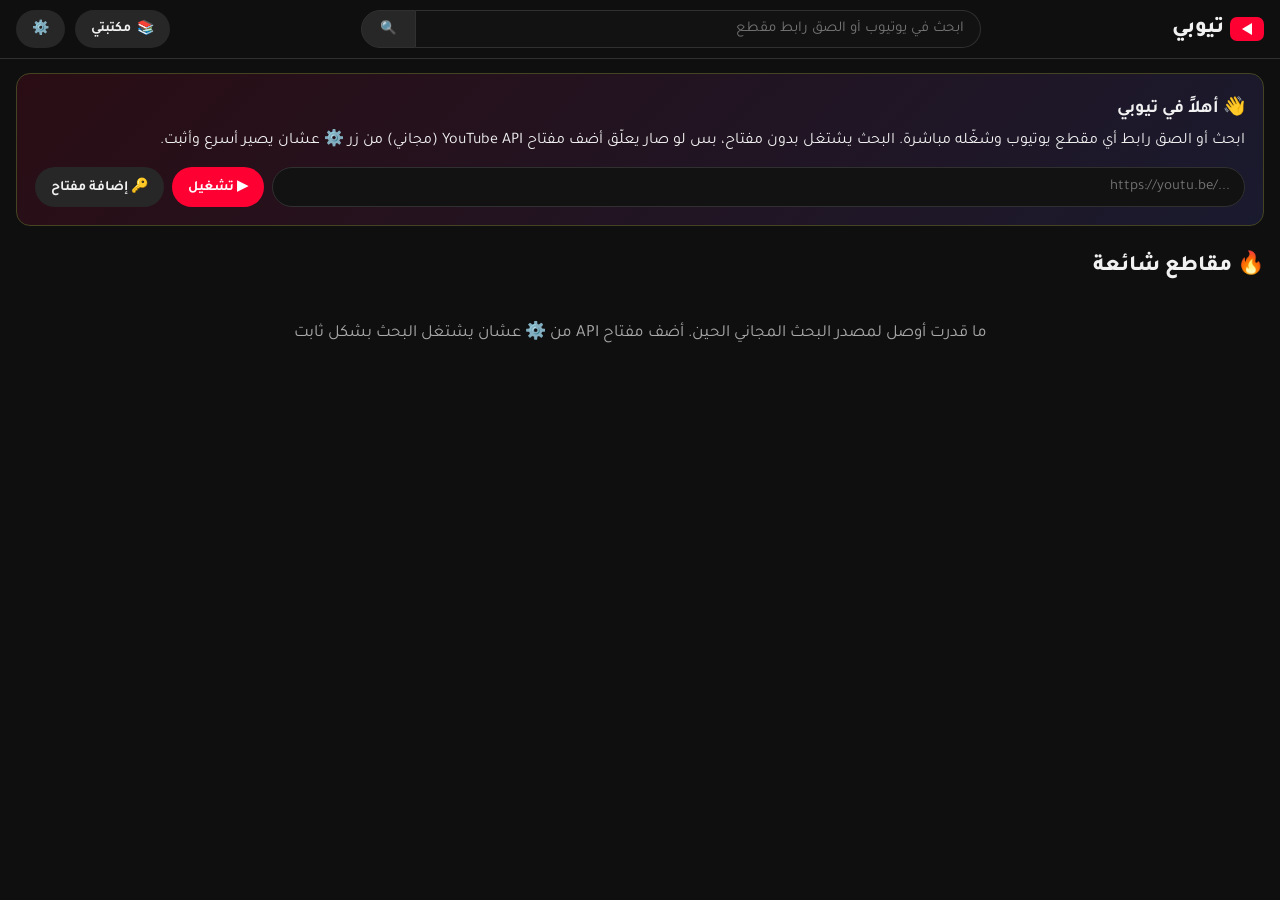
==== tubey/index.html @ f28c92c2 "إضافة تطبيق تيوبي في مجلد tubey Co-Authored-By: Claude Opus 5.5 <noreply@anthropic.com> Claude-Sessi" ====
<!DOCTYPE html>
<html lang="ar" dir="rtl">
<head>
<meta charset="UTF-8">
<meta name="viewport" content="width=device-width, initial-scale=1">
<meta name="referrer" content="strict-origin-when-cross-origin">
<title>تيوبي - مقاطع يوتيوب</title>
<link href="https://fonts.googleapis.com/css2?family=Tajawal:wght@400;500;700;800&display=swap" rel="stylesheet">
<style>
:root{--bg:#0f0f0f;--panel2:#272727;--text:#f1f1f1;--muted:#aaa;--red:#ff0033;--line:#303030}
*{box-sizing:border-box;margin:0;padding:0}
body{font-family:'Tajawal',sans-serif;background:var(--bg);color:var(--text);min-height:100vh}
button{font-family:inherit;cursor:pointer;border:none;color:inherit;background:none}
input{font-family:inherit}
a{color:#3ea6ff}
header{position:sticky;top:0;z-index:20;display:flex;align-items:center;gap:10px;padding:10px 16px;background:var(--bg);border-bottom:1px solid var(--line)}
.logo{display:flex;align-items:center;gap:6px;font-weight:800;font-size:22px;cursor:pointer;white-space:nowrap}
.logo .ic{width:34px;height:24px;background:var(--red);border-radius:7px;display:grid;place-items:center}
.logo .ic:after{content:"";border-style:solid;border-width:6px 10px 6px 0;border-color:transparent #fff transparent transparent}
.search{flex:1;display:flex;max-width:620px;margin:0 auto}
.search input{flex:1;background:#121212;border:1px solid var(--line);border-left:none;color:var(--text);padding:9px 16px;border-radius:0 40px 40px 0;font-size:15px;outline:none;min-width:0}
.search input:focus{border-color:#1c62b9}
.search button{background:var(--panel2);border:1px solid var(--line);padding:0 18px;border-radius:40px 0 0 40px}
.btn{background:var(--panel2);padding:9px 16px;border-radius:40px;font-weight:700;font-size:14px;display:inline-flex;align-items:center;gap:6px;white-space:nowrap}
.btn:hover{background:#3a3a3a}
.btn.primary{background:var(--text);color:#0f0f0f}
.btn.red{background:var(--red);color:#fff}
.btn.on{color:#3ea6ff}
.btn.sub{background:var(--text);color:#0f0f0f}
.btn.sub.on{background:var(--panel2);color:var(--text)}
.chips{display:flex;gap:10px;padding:12px 16px;overflow-x:auto;scrollbar-width:none;position:sticky;top:57px;background:var(--bg);z-index:10}
.chip{background:var(--panel2);padding:7px 14px;border-radius:9px;font-size:14px;white-space:nowrap;font-weight:500}
.chip.on{background:var(--text);color:#0f0f0f}
main{padding:4px 16px 40px}
.grid{display:grid;grid-template-columns:repeat(auto-fill,minmax(280px,1fr));gap:28px 16px}
.card{cursor:pointer}
.thumb{position:relative;aspect-ratio:16/9;border-radius:12px;overflow:hidden;background:#222}
.thumb img{width:100%;height:100%;object-fit:cover;display:block;transition:transform .2s}
.card:hover .thumb img{transform:scale(1.04)}
.dur{position:absolute;bottom:6px;left:6px;background:rgba(0,0,0,.85);font-size:12px;padding:2px 5px;border-radius:4px;font-weight:700;direction:ltr}
.meta{display:flex;gap:12px;margin-top:12px}
.avatar{width:36px;height:36px;border-radius:50%;flex-shrink:0;display:grid;place-items:center;font-weight:800;font-size:15px}
.meta h3,.side h3{font-weight:700;line-height:1.4;display:-webkit-box;-webkit-line-clamp:2;-webkit-box-orient:vertical;overflow:hidden}
.meta h3{font-size:16px}
.meta p{color:var(--muted);font-size:14px;margin-top:3px}
.empty{text-align:center;color:var(--muted);padding:50px 10px;font-size:17px;line-height:1.9}
.ptitle{font-size:22px;font-weight:800;margin:16px 0 18px}
.banner{background:linear-gradient(135deg,#2a0d14,#1a1a2e);border:1px solid #442;border-radius:14px;padding:18px;margin:10px 0 24px;line-height:1.9}
.banner b{font-size:18px}
.paste{display:flex;gap:8px;margin-top:10px;flex-wrap:wrap}
.paste input{flex:1;min-width:200px;background:#121212;border:1px solid var(--line);color:var(--text);padding:10px 14px;border-radius:40px;font-size:15px;outline:none;direction:ltr;text-align:right}
.watch{display:grid;grid-template-columns:1fr 400px;gap:24px;max-width:1700px;margin:0 auto;padding-top:16px}
@media(max-width:1000px){.watch{grid-template-columns:1fr}}
.player{position:relative;background:#000;border-radius:12px;overflow:hidden;aspect-ratio:16/9}
.player iframe{position:absolute;inset:0;width:100%;height:100%;border:0}
.wtitle{font-size:21px;font-weight:800;margin:14px 0 10px;line-height:1.4}
.wrow{display:flex;align-items:center;gap:10px;flex-wrap:wrap}
.wrow .ch{display:flex;align-items:center;gap:10px;margin-left:auto}
.wrow .ch small{display:block;color:var(--muted)}
.desc{background:var(--panel2);border-radius:12px;padding:12px;margin-top:14px;font-size:14px;line-height:1.7;white-space:pre-wrap;word-break:break-word;max-height:150px;overflow:hidden;cursor:pointer;position:relative}
.desc.open{max-height:none}
.desc b{display:block;margin-bottom:4px}
.comments h2{font-size:19px;margin:22px 0 14px}
.cform{display:flex;gap:12px;margin-bottom:22px;align-items:center}
.cform input{flex:1;background:none;border:none;border-bottom:1px solid var(--line);color:var(--text);padding:8px 2px;font-size:15px;outline:none}
.cmt{display:flex;gap:12px;margin-bottom:18px}
.cmt img{width:36px;height:36px;border-radius:50%;flex-shrink:0}
.cmt b{font-size:13px}
.cmt b small{color:var(--muted);font-weight:400;margin-right:6px}
.cmt p{font-size:14px;margin-top:3px;line-height:1.6;word-break:break-word}
.side .card{display:flex;gap:8px;margin-bottom:12px}
.side .thumb{width:168px;flex-shrink:0;border-radius:8px}
.side h3{font-size:14px}
.side p{color:var(--muted);font-size:12px;margin-top:4px}
.modal{position:fixed;inset:0;background:rgba(0,0,0,.7);display:none;place-items:center;z-index:50;padding:16px}
.modal.open{display:grid}
.box{background:#212121;border-radius:14px;width:100%;max-width:540px;padding:22px;line-height:1.8}
.box h2{font-size:20px;margin-bottom:10px}
.box ol{padding-right:20px;font-size:14px;color:#ccc;margin-bottom:12px}
.box input{width:100%;background:#121212;border:1px solid var(--line);color:var(--text);border-radius:8px;padding:10px;font-size:15px;outline:none;direction:ltr}
.box .acts{display:flex;gap:10px;margin-top:16px}
.toast{position:fixed;bottom:20px;right:50%;transform:translateX(50%);background:#f1f1f1;color:#0f0f0f;padding:10px 18px;border-radius:8px;font-weight:700;opacity:0;transition:.3s;z-index:60;pointer-events:none}
.toast.show{opacity:1}
.loading{text-align:center;padding:40px;color:var(--muted)}
.more{display:block;margin:28px auto 0}
@media(max-width:640px){.logo .t,.btn .t{display:none}.side .thumb{width:140px}.chips{top:55px}}
</style>
</head>
<body>
<header>
  <div class="logo" onclick="go('home')"><div class="ic"></div><span class="t">تيوبي</span></div>
  <form class="search" onsubmit="event.preventDefault();doSearch()">
    <input id="q" placeholder="ابحث في يوتيوب أو الصق رابط مقطع">
    <button type="submit" aria-label="بحث">🔍</button>
  </form>
  <button class="btn" onclick="go('library')" title="مكتبتي">📚 <span class="t">مكتبتي</span></button>
  <button class="btn" onclick="openKey()" title="الإعدادات">⚙️</button>
</header>
<div id="app"></div>

<div class="modal" id="keyModal" onclick="if(event.target===this)closeKey()">
  <form class="box" onsubmit="event.preventDefault();saveKey()">
    <h2>🔑 مفتاح YouTube API</h2>
    <p style="font-size:14px;color:#ccc">المفتاح يخلّي البحث والرئيسية والتعليقات تشتغل. مجاني، وتسويه مرة وحدة:</p>
    <ol>
      <li>افتح <a href="https://console.cloud.google.com/apis/library/youtube.googleapis.com" target="_blank" rel="noopener">Google Cloud Console</a> وسجّل بحساب قوقل.</li>
      <li>أنشئ مشروع جديد، ثم اضغط <b>Enable</b> على YouTube Data API v3.</li>
      <li>من <b>Credentials</b> اختر <b>Create credentials ← API key</b> وانسخه.</li>
    </ol>
    <input id="keyIn" placeholder="AIza..." autocomplete="off">
    <div class="acts">
      <button class="btn red" type="submit">حفظ</button>
      <button class="btn" type="button" onclick="closeKey()">إلغاء</button>
      <button class="btn" type="button" onclick="document.getElementById('keyIn').value='';saveKey()" style="margin-right:auto">حذف المفتاح</button>
    </div>
  </form>
</div>
<div class="toast" id="toast"></div>

<script>
/* ===== Storage ===== */
const LS={get(k,d){try{const v=localStorage.getItem('tby_'+k);return v?JSON.parse(v):d}catch(e){return d}},set(k,v){try{localStorage.setItem('tby_'+k,JSON.stringify(v))}catch(e){}}};
let KEY=LS.get('key','');
const st={saved:LS.get('saved',[]),hist:LS.get('hist',[]),likes:LS.get('likes',{}),subs:LS.get('subs',[]),my:LS.get('my',{}),cache:LS.get('cache',{})};
const save=()=>['saved','hist','likes','subs','my','cache'].forEach(k=>LS.set(k,st[k]));

/* ===== Utils ===== */
const app=document.getElementById('app');
const esc=s=>String(s??'').replace(/[&<>"']/g,c=>({'&':'&amp;','<':'&lt;','>':'&gt;','"':'&quot;',"'":'&#39;'}[c]));
const unesc=s=>{const t=document.createElement('textarea');t.innerHTML=s||'';return t.value};
const nf=new Intl.NumberFormat('ar',{notation:'compact',maximumFractionDigits:1});
const num=n=>n==null?'':nf.format(+n);
function isoDur(s){if(!s)return'';const m=s.match(/P(?:(\d+)D)?T?(?:(\d+)H)?(?:(\d+)M)?(?:(\d+)S)?/);if(!m)return'';const h=(+m[1]||0)*24+(+m[2]||0),mi=+m[3]||0,se=+m[4]||0;if(!h&&!mi&&!se)return'مباشر';return(h?h+':'+String(mi).padStart(2,'0'):mi)+':'+String(se).padStart(2,'0')}
function ago(d){if(!d)return'';const s=(Date.now()-new Date(d))/1000;const u=[[31536000,'سنة','سنوات'],[2592000,'شهر','أشهر'],[604800,'أسبوع','أسابيع'],[86400,'يوم','أيام'],[3600,'ساعة','ساعات'],[60,'دقيقة','دقائق']];for(const[x,a,b]of u){const n=Math.floor(s/x);if(n>=1)return'قبل '+(n===1?a:n===2?(a==='سنة'?'سنتين':a==='ساعة'?'ساعتين':a==='دقيقة'?'دقيقتين':a+'ين'):n<=10?n+' '+b:n+' '+a)}return'الآن'}
const colorOf=n=>{let h=0;for(const c of String(n))h=(h*31+c.charCodeAt(0))%360;return`hsl(${h},60%,45%)`};
const av=n=>`<div class="avatar" style="background:${colorOf(n)}">${esc((n||'؟').trim()[0])}</div>`;
function toast(t){const e=document.getElementById('toast');e.textContent=t;e.classList.add('show');clearTimeout(e._t);e._t=setTimeout(()=>e.classList.remove('show'),2200)}
function ytId(s){s=(s||'').trim();if(/^[\w-]{11}$/.test(s))return s;const m=s.match(/(?:youtu\.be\/|v=|\/embed\/|\/shorts\/|\/live\/|\/v\/)([\w-]{11})/);return m?m[1]:null}
const thumb=id=>`https://i.ytimg.com/vi/${id}/hqdefault.jpg`;

/* ===== YouTube API ===== */
async function api(path,params){
  const u=new URL('https://www.googleapis.com/youtube/v3/'+path);
  Object.entries({...params,key:KEY}).forEach(([k,v])=>u.searchParams.set(k,v));
  const r=await fetch(u);const j=await r.json();
  if(j.error){const m=j.error.message||'';throw new Error(/quota/i.test(m)?'انتهت حصة الاستخدام اليومية للمفتاح، جرّب بكرة':/API key|keyInvalid|invalid/i.test(m)?'مفتاح API غير صحيح':m)}
  return j;
}
function norm(it){const s=it.snippet||{},c=it.contentDetails||{},x=it.statistics||{};
  const v={id:typeof it.id==='string'?it.id:it.id.videoId,title:unesc(s.title),channel:unesc(s.channelTitle),channelId:s.channelId,date:s.publishedAt,desc:s.description||'',dur:isoDur(c.duration),views:x.viewCount,likes:x.likeCount,comments:x.commentCount};
  st.cache[v.id]={id:v.id,title:v.title,channel:v.channel,channelId:v.channelId,date:v.date,dur:v.dur,views:v.views};return v}
async function details(ids){if(!ids.length)return[];const j=await api('videos',{part:'snippet,contentDetails,statistics',id:ids.join(',')});const out=j.items.map(norm);trimCache();save();return ids.map(i=>out.find(o=>o.id===i)).filter(Boolean)}
function trimCache(){const keep=new Set([...st.saved,...st.hist]);const ks=Object.keys(st.cache);if(ks.length>300)ks.slice(0,ks.length-200).forEach(k=>{if(!keep.has(k))delete st.cache[k]})}
async function oembed(id){try{const r=await fetch('https://noembed.com/embed?url='+encodeURIComponent('https://www.youtube.com/watch?v='+id));const j=await r.json();if(j.title){st.cache[id]={...(st.cache[id]||{}),id,title:j.title,channel:j.author_name};save();return st.cache[id]}}catch(e){}return st.cache[id]||{id,title:'مقطع يوتيوب',channel:''}}

/* ===== Keyless fallback (Invidious public instances) ===== */
let INV=null;const INV_FALLBACK=['https://inv.nadeko.net','https://yewtu.be','https://invidious.nerdvpn.de','https://id.420129.xyz','https://invidious.f5.si','https://iv.melmac.space'];
async function invList(){if(INV)return INV;let l=[];try{const r=await fetch('https://api.invidious.io/instances.json?sort_by=health');const j=await r.json();l=j.filter(x=>x[1].type==='https'&&x[1].api&&x[1].cors!==false).map(x=>x[1].uri)}catch(e){}INV=[...new Set([...l,...INV_FALLBACK])];return INV}
async function inv(path){const list=await invList();const good=LS.get('inv','');const order=good?[good,...list.filter(x=>x!==good)]:list;
  for(const base of order.slice(0,8)){try{const c=new AbortController();const t=setTimeout(()=>c.abort(),6000);const r=await fetch(base+'/api/v1/'+path,{signal:c.signal});clearTimeout(t);if(!r.ok)continue;const j=await r.json();if(Array.isArray(j)&&j.length){LS.set('inv',base);return j}}catch(e){}}
  throw new Error('ما قدرت أوصل لمصدر البحث المجاني الحين. أضف مفتاح API من ⚙️ عشان يشتغل البحث بشكل ثابت')}
function invNorm(x){const s=x.lengthSeconds||0,h=Math.floor(s/3600),m=Math.floor(s%3600/60);const v={id:x.videoId,title:x.title,channel:x.author,channelId:x.authorId,date:x.published?new Date(x.published*1000).toISOString():'',dur:s?(h?h+':'+String(m).padStart(2,'0'):m)+':'+String(s%60).padStart(2,'0'):'',views:x.viewCount,desc:x.description||''};st.cache[v.id]={...v,desc:undefined};return v}

/* ===== Cards ===== */
function card(v,side){
  const line=[v.views?num(v.views)+' مشاهدة':'',ago(v.date)].filter(Boolean).join(' • ');
  const th=`<div class="thumb"><img loading="lazy" src="${thumb(v.id)}" alt="">${v.dur?`<span class="dur">${esc(v.dur)}</span>`:''}</div>`;
  return `<div class="card" onclick="go('watch','${v.id}')">${th}${side?`<div><h3>${esc(v.title)}</h3><p>${esc(v.channel)}</p><p>${line}</p></div>`:`<div class="meta">${av(v.channel)}<div><h3>${esc(v.title)}</h3><p>${esc(v.channel)}</p><p>${line}</p></div></div>`}</div>`;
}
const grid=l=>`<div class="grid">${l.map(v=>card(v)).join('')}</div>`;

/* ===== Pages ===== */
const CATS=[['الرائج',''],['ألعاب','20'],['موسيقى','10'],['رياضة','17'],['ترفيه','24'],['تعليم','27'],['علوم وتقنية','28'],['أخبار','25'],['كوميديا','23']];
let cat='',route={},token=0;
const chips=()=>`<div class="chips">${CATS.map(([n,id])=>`<button class="chip ${id===cat?'on':''}" onclick="cat='${id}';go('home')">${n}</button>`).join('')}</div>`;
const noKeyBanner=()=>`<div class="banner"><b>👋 أهلاً في تيوبي</b><br>
ابحث أو الصق رابط أي مقطع يوتيوب وشغّله مباشرة. البحث يشتغل بدون مفتاح، بس لو صار يعلّق أضف مفتاح YouTube API (مجاني) من زر ⚙️ عشان يصير أسرع وأثبت.
<div class="paste"><input id="pasteIn" placeholder="https://youtu.be/..."><button class="btn red" onclick="playPaste()">▶ تشغيل</button><button class="btn" onclick="openKey()">🔑 إضافة مفتاح</button></div></div>`;

async function renderHome(){
  const my=++token;
  if(!KEY){const h=st.hist.map(i=>st.cache[i]).filter(Boolean);app.innerHTML=`<main>${noKeyBanner()}${h.length?`<div class="ptitle">شاهدتها مؤخرًا</div>${grid(h)}`:''}<div class="ptitle">🔥 مقاطع شائعة</div><div id="pop"><div class="loading">جاري التحميل...</div></div></main>`;
    try{let l;try{l=await inv('trending?region=SA')}catch(e){l=await inv('popular')}if(my!==token)return;l=l.filter(x=>x.videoId).slice(0,24).map(invNorm);trimCache();save();document.getElementById('pop').innerHTML=grid(l)}
    catch(e){if(my===token)document.getElementById('pop').innerHTML=`<div class="empty" style="padding:20px">${esc(e.message)}</div>`}return}
  app.innerHTML=chips()+`<main><div class="loading">جاري التحميل...</div></main>`;
  try{const p={part:'snippet,contentDetails,statistics',chart:'mostPopular',regionCode:'SA',maxResults:24};if(cat)p.videoCategoryId=cat;
    const j=await api('videos',p);if(my!==token)return;const l=j.items.map(norm);save();
    app.querySelector('main').innerHTML=l.length?grid(l):'<div class="empty">ما فيه مقاطع في هذا القسم حاليًا</div>';
  }catch(e){if(my===token)app.querySelector('main').innerHTML=`<div class="empty">⚠️ ${esc(e.message)}<br><button class="btn" onclick="openKey()">تعديل المفتاح</button></div>`}
}
let searchNext='';
async function renderSearch(q,more){
  const my=++token;
  if(!more){app.innerHTML=`<main><div class="ptitle">نتائج: "${esc(q)}"</div><div id="res"><div class="loading">جاري البحث...</div></div></main>`;searchNext=''}
  if(!KEY){try{const page=more?(route.page=(route.page||1)+1):(route.page=1);const j=await inv('search?type=video&q='+encodeURIComponent(q)+'&page='+page);if(my!==token)return;const l=j.filter(x=>x.type==='video'&&x.videoId).map(invNorm);save();
    const res=document.getElementById('res');document.getElementById('moreBtn')?.remove();
    if(!more)res.innerHTML=l.length?grid(l):'<div class="empty">لا توجد نتائج</div>';else res.querySelector('.grid').insertAdjacentHTML('beforeend',l.map(v=>card(v)).join(''));
    if(l.length)res.insertAdjacentHTML('afterend',`<button id="moreBtn" class="btn more" onclick="this.textContent='...';renderSearch(route.q,true)">عرض المزيد</button>`);
  }catch(e){if(my===token)document.getElementById('res').innerHTML=`<div class="empty">⚠️ ${esc(e.message)}<br><button class="btn" onclick="openKey()">🔑 إضافة مفتاح</button></div>`}return}
  try{const p={part:'snippet',q,type:'video',maxResults:24,regionCode:'SA',relevanceLanguage:'ar'};if(more&&searchNext)p.pageToken=searchNext;
    const j=await api('search',p);if(my!==token)return;searchNext=j.nextPageToken||'';
    const l=await details(j.items.map(i=>i.id.videoId));if(my!==token)return;
    const res=document.getElementById('res');document.getElementById('moreBtn')?.remove();
    if(!more)res.innerHTML=l.length?grid(l):'<div class="empty">لا توجد نتائج</div>';else res.querySelector('.grid').insertAdjacentHTML('beforeend',l.map(v=>card(v)).join(''));
    if(searchNext&&l.length)res.insertAdjacentHTML('afterend',`<button id="moreBtn" class="btn more" onclick="this.textContent='...';renderSearch(route.q,true)">عرض المزيد</button>`);
  }catch(e){if(my===token)document.getElementById('res').innerHTML=`<div class="empty">⚠️ ${esc(e.message)}</div>`}
}
function renderLibrary(){
  ++token;const s=st.saved.map(i=>st.cache[i]||{id:i,title:'مقطع',channel:''});const h=st.hist.map(i=>st.cache[i]).filter(Boolean);
  app.innerHTML=`<main><div class="ptitle">💾 المحفوظة (${s.length})</div>${s.length?grid(s):'<div class="empty">اضغط "حفظ" تحت أي مقطع عشان يظهر هنا</div>'}
  <div class="ptitle" style="margin-top:34px;display:flex;align-items:center;gap:12px">🕘 السجل ${h.length?'<button class="btn" onclick="st.hist=[];save();renderLibrary()">مسح السجل</button>':''}</div>${h.length?grid(h):'<div class="empty">ما شاهدت شي بعد</div>'}
  ${st.subs.length?`<div class="ptitle" style="margin-top:34px">🔔 اشتراكاتي</div><div style="display:flex;gap:10px;flex-wrap:wrap">${st.subs.map(c=>`<button class="btn" onclick="route={};document.getElementById('q').value='${esc(c.n).replace(/'/g,'')}';doSearch()">${esc(c.n)}</button>`).join('')}</div>`:''}</main>`;
}

async function renderWatch(id){
  const my=++token;let v=st.cache[id]||{id,title:'',channel:''};
  st.hist=[id,...st.hist.filter(x=>x!==id)].slice(0,50);save();
  const origin=location.protocol.startsWith('http')?'&origin='+encodeURIComponent(location.origin):'';
  app.innerHTML=`<main><div class="watch"><div>
    <div class="player"><iframe src="https://www.youtube.com/embed/${id}?autoplay=1&rel=0&playsinline=1${origin}" allow="accelerometer; autoplay; clipboard-write; encrypted-media; gyroscope; picture-in-picture; web-share" allowfullscreen referrerpolicy="strict-origin-when-cross-origin" title="YouTube"></iframe></div>
    <div id="info"></div>
    <div class="comments" id="cm"></div>
  </div><div class="side" id="side"><div class="loading">...</div></div></div></main>`;
  window.scrollTo(0,0);
  const paintInfo=()=>{const lk=st.likes[id]||0,saved=st.saved.includes(id),sub=st.subs.some(c=>c.n===v.channel);
    document.getElementById('info').innerHTML=`<h1 class="wtitle">${esc(v.title)}</h1>
    <div class="wrow"><div class="ch">${av(v.channel)}<div><b>${esc(v.channel)}</b></div>
      ${v.channel?`<button class="btn sub ${sub?'on':''}" onclick="toggleSub()">${sub?'✓ مشترك':'اشتراك'}</button>`:''}</div>
      <button class="btn ${lk===1?'on':''}" onclick="like(1)">👍 ${v.likes?num(v.likes):'إعجاب'}</button>
      <button class="btn ${lk===-1?'on':''}" onclick="like(-1)">👎</button>
      <button class="btn ${saved?'on':''}" onclick="toggleSave()">${saved?'✓ محفوظ':'💾 حفظ'}</button>
      <button class="btn" onclick="copyLink()">↗ نسخ الرابط</button>
      <a class="btn" href="https://www.youtube.com/watch?v=${id}" target="_blank" rel="noopener" style="color:inherit;text-decoration:none">▶ في يوتيوب</a>
    </div>
    ${v.desc||v.views?`<div class="desc" onclick="this.classList.toggle('open')"><b>${v.views?num(v.views)+' مشاهدة • ':''}${ago(v.date)}</b>${linkify(esc(v.desc))}</div>`:''}`};
  window._w={id,get v(){return v},paintInfo};
  paintInfo();
  if(KEY){
    try{const[d]=await details([id]);if(my!==token)return;if(d){v=d;paintInfo()}}catch(e){toast(e.message)}
    loadComments(id,my);loadRelated(v,my);
  }else{
    const o=await oembed(id);if(my!==token)return;v={...v,...o};paintInfo();
    document.getElementById('side').innerHTML=`<div class="banner" style="margin:0">أضف مفتاح API من ⚙️ عشان تظهر لك مقاطع مقترحة وتعليقات يوتيوب.</div>`;
    paintMyComments(id);
  }
}
const linkify=s=>s.replace(/(https?:\/\/[^\s<]+)/g,'<a href="$1" target="_blank" rel="noopener">$1</a>');
async function loadRelated(v,my){
  try{const q=(v.title||'').split(/\s+/).slice(0,6).join(' ')||v.channel;
    const j=await api('search',{part:'snippet',q,type:'video',maxResults:16,regionCode:'SA'});if(my!==token)return;
    const l=await details(j.items.map(i=>i.id.videoId).filter(i=>i!==v.id));if(my!==token)return;
    document.getElementById('side').innerHTML=l.map(x=>card(x,true)).join('');
  }catch(e){if(my===token)document.getElementById('side').innerHTML=''}
}
function myCommentsHTML(id){return(st.my[id]||[]).slice().reverse().map(c=>`<div class="cmt">${av('أنت')}<div><b>@أنت<small>${ago(c.d)}</small></b><p>${esc(c.t)}</p></div></div>`).join('')}
function formHTML(){return `<form class="cform" onsubmit="event.preventDefault();addComment()">${av('أنت')}<input id="cin" placeholder="أضف تعليقًا (يُحفظ عندك فقط)..." maxlength="500"><button class="btn primary" type="submit">تعليق</button></form>`}
function paintMyComments(id){document.getElementById('cm').innerHTML=`<h2>التعليقات</h2>${formHTML()}<div id="mine">${myCommentsHTML(id)}</div>`}
async function loadComments(id,my){
  const box=document.getElementById('cm');box.innerHTML=`<h2>التعليقات ${window._w.v.comments?'('+num(window._w.v.comments)+')':''}</h2>${formHTML()}<div id="mine">${myCommentsHTML(id)}</div><div id="ytc"><div class="loading">...</div></div>`;
  try{const j=await api('commentThreads',{part:'snippet',videoId:id,maxResults:30,order:'relevance',textFormat:'plainText'});if(my!==token)return;
    document.getElementById('ytc').innerHTML=j.items.map(t=>{const c=t.snippet.topLevelComment.snippet;return`<div class="cmt"><img src="${esc(c.authorProfileImageUrl)}" alt="" onerror="this.style.visibility='hidden'"><div><b>${esc(c.authorDisplayName)}<small>${ago(c.publishedAt)}${c.likeCount?' • 👍 '+num(c.likeCount):''}</small></b><p>${esc(c.textDisplay)}</p></div></div>`}).join('')||'<div class="empty">ما فيه تعليقات</div>';
  }catch(e){if(my===token)document.getElementById('ytc').innerHTML='<div class="empty" style="padding:20px">التعليقات مقفلة في هذا المقطع</div>'}
}

/* ===== Actions ===== */
function go(name,id){route={name,id};if(name!=='search')document.getElementById('q').value='';render()}
function render(){const r=route;if(r.name==='watch')renderWatch(r.id);else if(r.name==='search')renderSearch(r.q);else if(r.name==='library')renderLibrary();else renderHome();window.scrollTo(0,0)}
function doSearch(){const q=document.getElementById('q').value.trim();if(!q)return;const id=ytId(q);if(id&&(q.length===11||/youtu/.test(q))){go('watch',id);return}
  route={name:'search',q};render()}
function playPaste(){const id=ytId(document.getElementById('pasteIn').value);id?go('watch',id):toast('الرابط غير صحيح')}
function like(n){const id=_w.id;st.likes[id]=st.likes[id]===n?0:n;save();_w.paintInfo()}
function toggleSave(){const id=_w.id;const i=st.saved.indexOf(id);if(i>=0){st.saved.splice(i,1);toast('تم الحذف من المحفوظة')}else{st.saved.unshift(id);toast('تم الحفظ في مكتبتك 💾')}save();_w.paintInfo()}
function toggleSub(){const n=_w.v.channel;const i=st.subs.findIndex(c=>c.n===n);if(i>=0){st.subs.splice(i,1);toast('تم إلغاء الاشتراك')}else{st.subs.push({n,id:_w.v.channelId});toast('اشتركت في '+n+' 🔔')}save();_w.paintInfo()}
function addComment(){const i=document.getElementById('cin'),t=i.value.trim();if(!t)return;(st.my[_w.id]=st.my[_w.id]||[]).push({t,d:new Date().toISOString()});save();i.value='';document.getElementById('mine').innerHTML=myCommentsHTML(_w.id);toast('تم إضافة تعليقك')}
function copyLink(){const u='https://youtu.be/'+_w.id;try{navigator.clipboard.writeText(u).then(()=>toast('تم نسخ الرابط 📋'),()=>toast(u))}catch(e){toast(u)}}
function openKey(){document.getElementById('keyIn').value=KEY;document.getElementById('keyModal').classList.add('open')}
function closeKey(){document.getElementById('keyModal').classList.remove('open')}
function saveKey(){KEY=document.getElementById('keyIn').value.trim();LS.set('key',KEY);closeKey();toast(KEY?'تم حفظ المفتاح ✓':'تم حذف المفتاح');go('home')}
document.addEventListener('paste',e=>{if(/INPUT|TEXTAREA/.test(e.target.tagName))return;const id=ytId(e.clipboardData.getData('text'));if(id)go('watch',id)});
render();
</script>
</body>
</html>
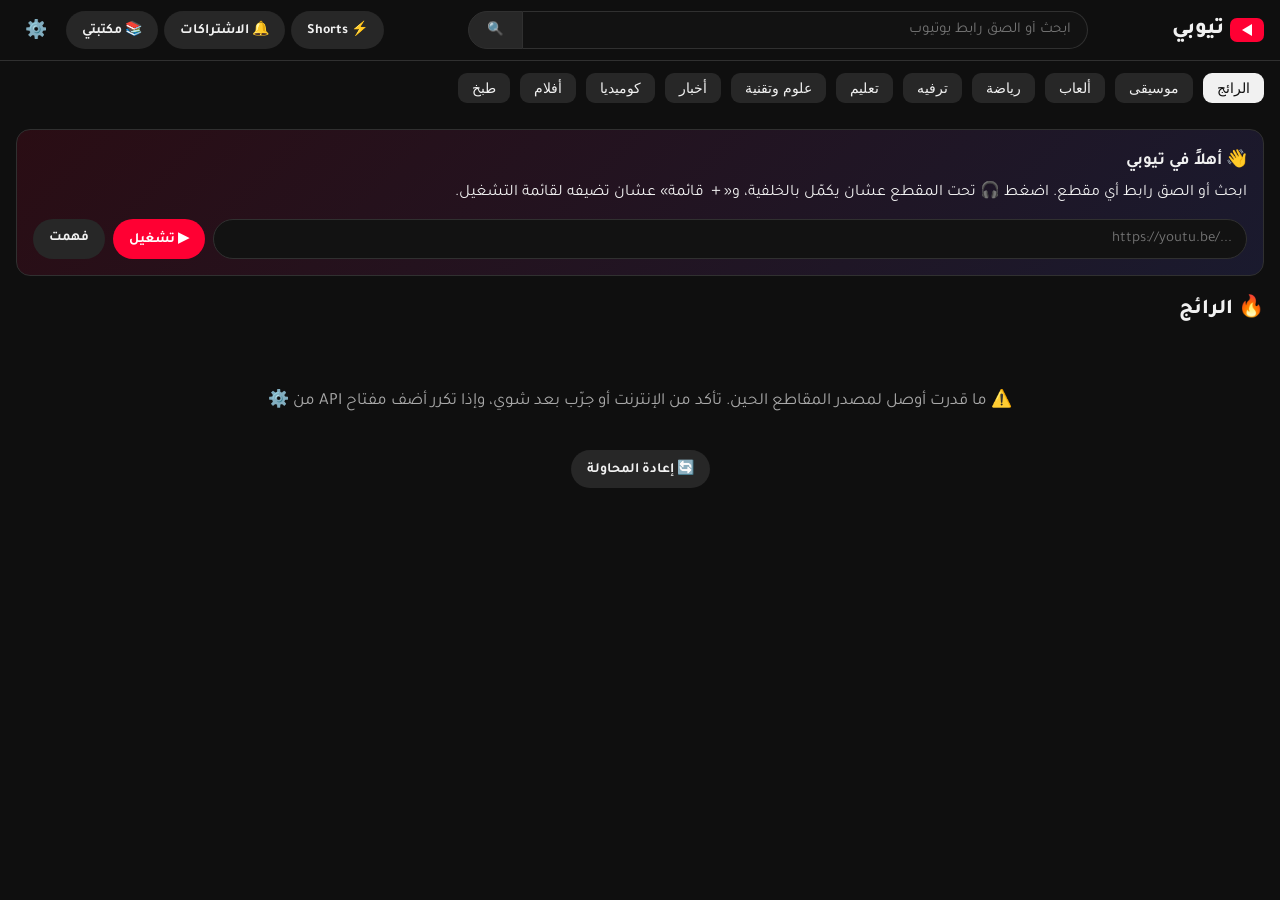
==== commit 30f7e54b: "تيوبي: قائمة تشغيل، تطبيق قابل للتثبيت، صفحات القنوات، Shorts، مؤقت نوم، وضع فاتح وغيرها Co-Authored" ====
--- a/tubey/index.html
+++ b/tubey/index.html
@@ -2,282 +2,725 @@
 <html lang="ar" dir="rtl">
 <head>
 <meta charset="UTF-8">
-<meta name="viewport" content="width=device-width, initial-scale=1">
+<meta name="viewport" content="width=device-width, initial-scale=1, viewport-fit=cover">
 <meta name="referrer" content="strict-origin-when-cross-origin">
-<title>تيوبي - مقاطع يوتيوب</title>
+<meta name="theme-color" content="#0f0f0f">
+<meta name="apple-mobile-web-app-capable" content="yes">
+<meta name="mobile-web-app-capable" content="yes">
+<meta name="apple-mobile-web-app-title" content="تيوبي">
+<meta name="apple-mobile-web-app-status-bar-style" content="black-translucent">
+<link rel="manifest" href="manifest.webmanifest">
+<link rel="icon" href="icon-192.png">
+<link rel="apple-touch-icon" href="icon-192.png">
+<title>تيوبي</title>
 <link href="https://fonts.googleapis.com/css2?family=Tajawal:wght@400;500;700;800&display=swap" rel="stylesheet">
 <style>
-:root{--bg:#0f0f0f;--panel2:#272727;--text:#f1f1f1;--muted:#aaa;--red:#ff0033;--line:#303030}
-*{box-sizing:border-box;margin:0;padding:0}
-body{font-family:'Tajawal',sans-serif;background:var(--bg);color:var(--text);min-height:100vh}
+:root{--bg:#0f0f0f;--panel:#212121;--panel2:#272727;--hover:#3a3a3a;--input:#121212;--text:#f1f1f1;--muted:#aaa;--red:#ff0033;--line:#303030;--banner:linear-gradient(135deg,#2a0d14,#1a1a2e);--shadow:rgba(0,0,0,.5)}
+body.light{--bg:#fff;--panel:#fff;--panel2:#f2f2f2;--hover:#e5e5e5;--input:#fff;--text:#0f0f0f;--muted:#606060;--line:#ddd;--banner:linear-gradient(135deg,#ffe8ec,#eef0ff);--shadow:rgba(0,0,0,.15)}
+*{box-sizing:border-box;margin:0;padding:0;-webkit-tap-highlight-color:transparent}
+html,body{overflow-x:hidden}
+body{font-family:'Tajawal',sans-serif;background:var(--bg);color:var(--text);min-height:100vh;padding-bottom:env(safe-area-inset-bottom)}
 button{font-family:inherit;cursor:pointer;border:none;color:inherit;background:none}
-input{font-family:inherit}
+input,select{font-family:inherit}
 a{color:#3ea6ff}
-header{position:sticky;top:0;z-index:20;display:flex;align-items:center;gap:10px;padding:10px 16px;background:var(--bg);border-bottom:1px solid var(--line)}
+/* header */
+header{position:sticky;top:0;z-index:30;display:flex;align-items:center;gap:10px;padding:10px 16px;padding-top:max(10px,env(safe-area-inset-top));background:var(--bg);border-bottom:1px solid var(--line)}
 .logo{display:flex;align-items:center;gap:6px;font-weight:800;font-size:22px;cursor:pointer;white-space:nowrap}
 .logo .ic{width:34px;height:24px;background:var(--red);border-radius:7px;display:grid;place-items:center}
 .logo .ic:after{content:"";border-style:solid;border-width:6px 10px 6px 0;border-color:transparent #fff transparent transparent}
-.search{flex:1;display:flex;max-width:620px;margin:0 auto}
-.search input{flex:1;background:#121212;border:1px solid var(--line);border-left:none;color:var(--text);padding:9px 16px;border-radius:0 40px 40px 0;font-size:15px;outline:none;min-width:0}
+.sbox{flex:1;max-width:620px;margin:0 auto;position:relative;min-width:0}
+.search{display:flex}
+.search input{flex:1;background:var(--input);border:1px solid var(--line);border-left:none;color:var(--text);padding:9px 16px;border-radius:0 40px 40px 0;font-size:15px;outline:none;min-width:0}
 .search input:focus{border-color:#1c62b9}
 .search button{background:var(--panel2);border:1px solid var(--line);padding:0 18px;border-radius:40px 0 0 40px}
-.btn{background:var(--panel2);padding:9px 16px;border-radius:40px;font-weight:700;font-size:14px;display:inline-flex;align-items:center;gap:6px;white-space:nowrap}
-.btn:hover{background:#3a3a3a}
-.btn.primary{background:var(--text);color:#0f0f0f}
+.sugg{position:absolute;top:calc(100% + 4px);left:0;right:0;background:var(--panel);border:1px solid var(--line);border-radius:12px;box-shadow:0 8px 24px var(--shadow);padding:6px 0;display:none;z-index:40;max-height:60vh;overflow:auto}
+.sugg.open{display:block}
+.sugg div{padding:9px 16px;cursor:pointer;display:flex;gap:10px;align-items:center;font-size:15px}
+.sugg div:hover,.sugg div.act{background:var(--panel2)}
+.sugg small{color:var(--muted);margin-right:auto;font-size:12px}
+.nav-wide{display:flex;gap:6px}
+.btn{background:var(--panel2);padding:9px 16px;border-radius:40px;font-weight:700;font-size:14px;display:inline-flex;align-items:center;gap:6px;white-space:nowrap;text-decoration:none;color:var(--text)}
+.btn:hover{background:var(--hover)}
+.btn.primary{background:var(--text);color:var(--bg)}
 .btn.red{background:var(--red);color:#fff}
 .btn.on{color:#3ea6ff}
-.btn.sub{background:var(--text);color:#0f0f0f}
+.btn.sub{background:var(--text);color:var(--bg)}
 .btn.sub.on{background:var(--panel2);color:var(--text)}
-.chips{display:flex;gap:10px;padding:12px 16px;overflow-x:auto;scrollbar-width:none;position:sticky;top:57px;background:var(--bg);z-index:10}
+.btn.bg{background:linear-gradient(135deg,#ff0033,#c2185b);color:#fff}
+.btn.sm{padding:6px 12px;font-size:13px}
+.ibtn{width:40px;height:40px;border-radius:50%;display:grid;place-items:center;font-size:18px;flex-shrink:0}
+.ibtn:hover{background:var(--panel2)}
+/* chips */
+.chips{display:flex;gap:10px;padding:12px 16px;overflow-x:auto;scrollbar-width:none;position:sticky;top:61px;background:var(--bg);z-index:10}
+.chips::-webkit-scrollbar{display:none}
 .chip{background:var(--panel2);padding:7px 14px;border-radius:9px;font-size:14px;white-space:nowrap;font-weight:500}
-.chip.on{background:var(--text);color:#0f0f0f}
+.chip.on{background:var(--text);color:var(--bg)}
 main{padding:4px 16px 40px}
+/* cards */
 .grid{display:grid;grid-template-columns:repeat(auto-fill,minmax(280px,1fr));gap:28px 16px}
-.card{cursor:pointer}
-.thumb{position:relative;aspect-ratio:16/9;border-radius:12px;overflow:hidden;background:#222}
+.row{display:flex;gap:14px;overflow-x:auto;padding-bottom:6px;scrollbar-width:thin}
+.row .card{width:260px;flex-shrink:0}
+.card{cursor:pointer;position:relative}
+.thumb{position:relative;aspect-ratio:16/9;border-radius:12px;overflow:hidden;background:var(--panel2)}
 .thumb img{width:100%;height:100%;object-fit:cover;display:block;transition:transform .2s}
 .card:hover .thumb img{transform:scale(1.04)}
-.dur{position:absolute;bottom:6px;left:6px;background:rgba(0,0,0,.85);font-size:12px;padding:2px 5px;border-radius:4px;font-weight:700;direction:ltr}
+.dur{position:absolute;bottom:6px;left:6px;background:rgba(0,0,0,.85);color:#fff;font-size:12px;padding:2px 5px;border-radius:4px;font-weight:700;direction:ltr}
+.pbar{position:absolute;bottom:0;left:0;right:0;height:4px;background:rgba(255,255,255,.35)}
+.pbar i{display:block;height:100%;background:var(--red);margin-left:auto}
+.qadd{position:absolute;top:6px;left:6px;background:rgba(0,0,0,.8);color:#fff;border-radius:6px;padding:3px 8px;font-size:12px;font-weight:700;opacity:0;transition:.15s}
+.card:hover .qadd{opacity:1}
+@media(hover:none){.qadd{opacity:.9}}
 .meta{display:flex;gap:12px;margin-top:12px}
-.avatar{width:36px;height:36px;border-radius:50%;flex-shrink:0;display:grid;place-items:center;font-weight:800;font-size:15px}
+.avatar{width:36px;height:36px;border-radius:50%;flex-shrink:0;display:grid;place-items:center;font-weight:800;font-size:15px;color:#fff;overflow:hidden}
+.avatar img{width:100%;height:100%;object-fit:cover}
 .meta h3,.side h3{font-weight:700;line-height:1.4;display:-webkit-box;-webkit-line-clamp:2;-webkit-box-orient:vertical;overflow:hidden}
 .meta h3{font-size:16px}
-.meta p{color:var(--muted);font-size:14px;margin-top:3px}
+.meta p,.side p{color:var(--muted);font-size:14px;margin-top:3px}
+.chl:hover{color:var(--text)}
 .empty{text-align:center;color:var(--muted);padding:50px 10px;font-size:17px;line-height:1.9}
-.ptitle{font-size:22px;font-weight:800;margin:16px 0 18px}
-.banner{background:linear-gradient(135deg,#2a0d14,#1a1a2e);border:1px solid #442;border-radius:14px;padding:18px;margin:10px 0 24px;line-height:1.9}
-.banner b{font-size:18px}
+.ptitle{font-size:21px;font-weight:800;margin:18px 0 14px;display:flex;align-items:center;gap:10px;flex-wrap:wrap}
+.banner{background:var(--banner);border:1px solid var(--line);border-radius:14px;padding:16px;margin:10px 0 18px;line-height:1.9}
+.banner b{font-size:17px}
 .paste{display:flex;gap:8px;margin-top:10px;flex-wrap:wrap}
-.paste input{flex:1;min-width:200px;background:#121212;border:1px solid var(--line);color:var(--text);padding:10px 14px;border-radius:40px;font-size:15px;outline:none;direction:ltr;text-align:right}
+.paste input{flex:1;min-width:180px;background:var(--input);border:1px solid var(--line);color:var(--text);padding:10px 14px;border-radius:40px;font-size:15px;outline:none;direction:ltr;text-align:right}
+.loading{text-align:center;padding:40px;color:var(--muted)}
+.spin{width:28px;height:28px;border:3px solid var(--line);border-top-color:var(--red);border-radius:50%;animation:sp 0.8s linear infinite;margin:0 auto}
+@keyframes sp{to{transform:rotate(360deg)}}
+.more{display:block;margin:28px auto 0}
+.filters{display:flex;gap:8px;flex-wrap:wrap;margin:-4px 0 18px}
+.filters select{background:var(--panel2);color:var(--text);border:none;border-radius:20px;padding:7px 12px;font-size:14px;font-weight:500;outline:none}
+/* watch */
 .watch{display:grid;grid-template-columns:1fr 400px;gap:24px;max-width:1700px;margin:0 auto;padding-top:16px}
 @media(max-width:1000px){.watch{grid-template-columns:1fr}}
+.watch>*{min-width:0}
 .player{position:relative;background:#000;border-radius:12px;overflow:hidden;aspect-ratio:16/9}
-.player iframe{position:absolute;inset:0;width:100%;height:100%;border:0}
-.wtitle{font-size:21px;font-weight:800;margin:14px 0 10px;line-height:1.4}
-.wrow{display:flex;align-items:center;gap:10px;flex-wrap:wrap}
-.wrow .ch{display:flex;align-items:center;gap:10px;margin-left:auto}
-.wrow .ch small{display:block;color:var(--muted)}
-.desc{background:var(--panel2);border-radius:12px;padding:12px;margin-top:14px;font-size:14px;line-height:1.7;white-space:pre-wrap;word-break:break-word;max-height:150px;overflow:hidden;cursor:pointer;position:relative}
+.player iframe,.player #ytp{position:absolute;inset:0;width:100%;height:100%;border:0}
+.wtitle{font-size:20px;font-weight:800;margin:14px 0 10px;line-height:1.4}
+.wrow{display:flex;align-items:center;gap:8px;flex-wrap:wrap}
+.chrow{display:flex;align-items:center;gap:10px;margin-bottom:10px}
+.chrow .cn{cursor:pointer}
+.chrow small{display:block;color:var(--muted)}
+.actions{display:flex;gap:8px;overflow-x:auto;scrollbar-width:none;padding-bottom:2px}
+.actions::-webkit-scrollbar{display:none}
+.desc{background:var(--panel2);border-radius:12px;padding:12px;margin-top:14px;font-size:14px;line-height:1.7;white-space:pre-wrap;word-break:break-word;max-height:130px;overflow:hidden;cursor:pointer}
 .desc.open{max-height:none}
 .desc b{display:block;margin-bottom:4px}
-.comments h2{font-size:19px;margin:22px 0 14px}
+.comments h2{font-size:18px;margin:22px 0 14px}
 .cform{display:flex;gap:12px;margin-bottom:22px;align-items:center}
-.cform input{flex:1;background:none;border:none;border-bottom:1px solid var(--line);color:var(--text);padding:8px 2px;font-size:15px;outline:none}
+.cform input{flex:1;min-width:0;background:none;border:none;border-bottom:1px solid var(--line);color:var(--text);padding:8px 2px;font-size:15px;outline:none}
 .cmt{display:flex;gap:12px;margin-bottom:18px}
-.cmt img{width:36px;height:36px;border-radius:50%;flex-shrink:0}
+.cmt img{width:36px;height:36px;border-radius:50%;flex-shrink:0;background:var(--panel2)}
 .cmt b{font-size:13px}
 .cmt b small{color:var(--muted);font-weight:400;margin-right:6px}
-.cmt p{font-size:14px;margin-top:3px;line-height:1.6;word-break:break-word}
+.cmt p{font-size:14px;margin-top:3px;line-height:1.6;word-break:break-word;white-space:pre-wrap}
 .side .card{display:flex;gap:8px;margin-bottom:12px}
 .side .thumb{width:168px;flex-shrink:0;border-radius:8px}
 .side h3{font-size:14px}
-.side p{color:var(--muted);font-size:12px;margin-top:4px}
-.modal{position:fixed;inset:0;background:rgba(0,0,0,.7);display:none;place-items:center;z-index:50;padding:16px}
+.side p{font-size:12px}
+.qbox{border:1px solid var(--line);border-radius:12px;margin-bottom:16px;overflow:hidden}
+.qhead{display:flex;align-items:center;gap:8px;padding:10px 12px;background:var(--panel2);font-weight:700}
+.qhead .sp{flex:1}
+.qitem{display:flex;gap:8px;align-items:center;padding:6px 10px;cursor:pointer}
+.qitem:hover{background:var(--panel2)}
+.qitem img{width:80px;aspect-ratio:16/9;object-fit:cover;border-radius:6px}
+.qitem span{flex:1;font-size:13px;font-weight:500;display:-webkit-box;-webkit-line-clamp:2;-webkit-box-orient:vertical;overflow:hidden}
+.switch{position:relative;width:38px;height:22px;background:#666;border-radius:20px;transition:.2s;flex-shrink:0;cursor:pointer}
+.switch:after{content:"";position:absolute;top:3px;right:3px;width:16px;height:16px;border-radius:50%;background:#fff;transition:.2s}
+.switch.on{background:#3ea6ff}
+.switch.on:after{right:19px}
+/* channel */
+.chban{height:140px;border-radius:14px;background:var(--banner) center/cover;margin-top:14px}
+.chhead{display:flex;align-items:center;gap:16px;margin:16px 0 8px;flex-wrap:wrap}
+.chhead .avatar{width:72px;height:72px;font-size:28px}
+.chhead h1{font-size:24px}
+.chhead small{color:var(--muted);display:block}
+.subchips{display:flex;gap:8px;overflow-x:auto;padding-bottom:6px;margin-bottom:10px;scrollbar-width:none}
+.subchips button{display:flex;flex-direction:column;align-items:center;gap:4px;font-size:12px;width:72px;flex-shrink:0}
+.subchips .avatar{width:52px;height:52px;font-size:20px}
+.subchips span{width:100%;overflow:hidden;text-overflow:ellipsis;white-space:nowrap}
+/* shorts */
+.shorts{height:calc(100dvh - 62px);overflow-y:scroll;scroll-snap-type:y mandatory;scrollbar-width:none}
+.shorts::-webkit-scrollbar{display:none}
+.short{height:100%;scroll-snap-align:start;scroll-snap-stop:always;display:flex;justify-content:center;align-items:center;padding:8px 0}
+.sbox9{position:relative;height:100%;aspect-ratio:9/16;max-width:100%;background:#000;border-radius:14px;overflow:hidden}
+.sbox9 img{width:100%;height:100%;object-fit:cover;opacity:.75}
+.sbox9 iframe{position:absolute;inset:0;width:100%;height:100%;border:0}
+.sinfo{position:absolute;bottom:0;left:0;right:0;padding:60px 14px 16px;background:linear-gradient(transparent,rgba(0,0,0,.85));color:#fff;pointer-events:none}
+.sinfo b{display:block;font-size:15px;line-height:1.4}
+.sinfo small{opacity:.8}
+.sact{position:absolute;left:10px;bottom:90px;display:flex;flex-direction:column;gap:12px;z-index:2}
+.sact button{width:46px;height:46px;border-radius:50%;background:rgba(0,0,0,.55);color:#fff;font-size:20px}
+.splay{position:absolute;inset:0;display:grid;place-items:center;font-size:54px;color:#fff;text-shadow:0 2px 12px #000}
+/* mini player */
+.mini{position:fixed;bottom:0;left:0;right:0;z-index:45;background:var(--panel);border-top:1px solid var(--line);display:none;align-items:center;gap:6px;padding:8px 10px;box-shadow:0 -4px 16px var(--shadow)}
+.mini.open{display:flex}
+.mini img{width:64px;height:36px;object-fit:cover;border-radius:6px;cursor:pointer;background:var(--panel2)}
+.mini .mt{flex:1;min-width:0;cursor:pointer}
+.mini .mt b{display:block;font-size:14px;white-space:nowrap;overflow:hidden;text-overflow:ellipsis}
+.mini .mt small{color:var(--muted);font-size:12px;white-space:nowrap}
+.mini .mb{height:4px;background:var(--line);position:absolute;top:-1px;left:0;right:0;cursor:pointer}
+.mini .mb i{display:block;height:100%;background:var(--red);width:0;margin-left:auto}
+.mini .ibtn{width:38px;height:38px;font-size:18px}
+/* bottom nav (mobile) */
+.bnav{display:none;position:fixed;bottom:0;left:0;right:0;z-index:44;background:var(--bg);border-top:1px solid var(--line);padding-bottom:env(safe-area-inset-bottom)}
+.bnav button{flex:1;display:flex;flex-direction:column;align-items:center;gap:2px;padding:7px 0 6px;font-size:11px;color:var(--muted)}
+.bnav button b{font-size:20px;font-weight:400;line-height:1}
+.bnav button.on{color:var(--text)}
+/* modals */
+.modal{position:fixed;inset:0;background:rgba(0,0,0,.6);display:none;place-items:center;z-index:60;padding:16px}
 .modal.open{display:grid}
-.box{background:#212121;border-radius:14px;width:100%;max-width:540px;padding:22px;line-height:1.8}
-.box h2{font-size:20px;margin-bottom:10px}
-.box ol{padding-right:20px;font-size:14px;color:#ccc;margin-bottom:12px}
-.box input{width:100%;background:#121212;border:1px solid var(--line);color:var(--text);border-radius:8px;padding:10px;font-size:15px;outline:none;direction:ltr}
-.box .acts{display:flex;gap:10px;margin-top:16px}
-.toast{position:fixed;bottom:20px;right:50%;transform:translateX(50%);background:#f1f1f1;color:#0f0f0f;padding:10px 18px;border-radius:8px;font-weight:700;opacity:0;transition:.3s;z-index:60;pointer-events:none}
+.box{background:var(--panel);border-radius:14px;width:100%;max-width:520px;padding:20px;line-height:1.8;max-height:88vh;overflow:auto}
+.box h2{font-size:19px;margin-bottom:10px}
+.box h3{font-size:15px;margin:14px 0 6px}
+.box ol{padding-right:20px;font-size:14px;color:var(--muted);margin-bottom:10px}
+.box input[type=text]{width:100%;background:var(--input);border:1px solid var(--line);color:var(--text);border-radius:8px;padding:10px;font-size:15px;outline:none;direction:ltr}
+.box .acts{display:flex;gap:10px;margin-top:14px;flex-wrap:wrap}
+.setrow{display:flex;align-items:center;gap:10px;padding:10px 0;border-bottom:1px solid var(--line)}
+.setrow span{flex:1}
+.setrow small{display:block;color:var(--muted);font-size:12px;line-height:1.5}
+.opts{display:grid;gap:8px}
+.opts button{background:var(--panel2);padding:12px;border-radius:10px;font-weight:700;font-size:15px;text-align:right}
+.opts button:hover{background:var(--hover)}
+details summary{cursor:pointer;color:#3ea6ff;font-size:14px}
+.toast{position:fixed;bottom:84px;right:50%;transform:translateX(50%);background:var(--text);color:var(--bg);padding:10px 18px;border-radius:8px;font-weight:700;opacity:0;transition:.3s;z-index:70;pointer-events:none;max-width:90vw;text-align:center}
 .toast.show{opacity:1}
-.loading{text-align:center;padding:40px;color:var(--muted)}
-.more{display:block;margin:28px auto 0}
-@media(max-width:640px){.logo .t,.btn .t{display:none}.side .thumb{width:140px}.chips{top:55px}}
+body.has-mini main{padding-bottom:80px}
+@media(max-width:820px){
+  .nav-wide{display:none}
+  .bnav{display:flex}
+  body main{padding-bottom:90px}
+  body.has-mini main{padding-bottom:150px}
+  .mini{bottom:calc(56px + env(safe-area-inset-bottom))}
+  .shorts{height:calc(100dvh - 62px - 56px - env(safe-area-inset-bottom))}
+  .toast{bottom:140px}
+}
+@media(max-width:640px){
+  header{gap:6px;padding-left:10px;padding-right:10px}
+  .logo .t{display:none}
+  .side .thumb{width:140px}
+  .chips{top:59px}
+  .search button{padding:0 14px}
+}
 </style>
 </head>
 <body>
 <header>
   <div class="logo" onclick="go('home')"><div class="ic"></div><span class="t">تيوبي</span></div>
-  <form class="search" onsubmit="event.preventDefault();doSearch()">
-    <input id="q" placeholder="ابحث في يوتيوب أو الصق رابط مقطع">
-    <button type="submit" aria-label="بحث">🔍</button>
-  </form>
-  <button class="btn" onclick="go('library')" title="مكتبتي">📚 <span class="t">مكتبتي</span></button>
-  <button class="btn" onclick="openKey()" title="الإعدادات">⚙️</button>
+  <div class="sbox">
+    <form class="search" onsubmit="event.preventDefault();doSearch()" autocomplete="off">
+      <input id="q" placeholder="ابحث أو الصق رابط يوتيوب" enterkeyhint="search">
+      <button type="submit" aria-label="بحث">🔍</button>
+    </form>
+    <div class="sugg" id="sugg"></div>
+  </div>
+  <div class="nav-wide">
+    <button class="btn" onclick="go('shorts')">⚡ Shorts</button>
+    <button class="btn" onclick="go('subs')">🔔 الاشتراكات</button>
+    <button class="btn" onclick="go('library')">📚 مكتبتي</button>
+  </div>
+  <button class="ibtn" onclick="openSettings()" title="الإعدادات">⚙️</button>
 </header>
+
 <div id="app"></div>
 
-<div class="modal" id="keyModal" onclick="if(event.target===this)closeKey()">
-  <form class="box" onsubmit="event.preventDefault();saveKey()">
-    <h2>🔑 مفتاح YouTube API</h2>
-    <p style="font-size:14px;color:#ccc">المفتاح يخلّي البحث والرئيسية والتعليقات تشتغل. مجاني، وتسويه مرة وحدة:</p>
-    <ol>
-      <li>افتح <a href="https://console.cloud.google.com/apis/library/youtube.googleapis.com" target="_blank" rel="noopener">Google Cloud Console</a> وسجّل بحساب قوقل.</li>
-      <li>أنشئ مشروع جديد، ثم اضغط <b>Enable</b> على YouTube Data API v3.</li>
-      <li>من <b>Credentials</b> اختر <b>Create credentials ← API key</b> وانسخه.</li>
+<nav class="bnav" id="bnav">
+  <button data-r="home" onclick="go('home')"><b>🏠</b>الرئيسية</button>
+  <button data-r="shorts" onclick="go('shorts')"><b>⚡</b>Shorts</button>
+  <button data-r="subs" onclick="go('subs')"><b>🔔</b>الاشتراكات</button>
+  <button data-r="library" onclick="go('library')"><b>📚</b>مكتبتي</button>
+</nav>
+
+<div class="mini" id="mini"><div class="mb" id="miniTrack"><i id="miniBar"></i></div>
+  <img id="miniImg" alt="" onclick="backToVideo()">
+  <div class="mt" onclick="backToVideo()"><b id="miniT"></b><small id="miniS"></small></div>
+  <button class="ibtn" onclick="openSleep()" title="مؤقت النوم" id="miniSleep">⏲</button>
+  <button class="ibtn" id="miniPP" onclick="toggleA()">⏸</button>
+  <button class="ibtn" onclick="playNext()" title="التالي">⏭</button>
+  <button class="ibtn" onclick="stopA()" title="إغلاق">✕</button>
+</div>
+<audio id="aud" preload="none"></audio>
+
+<div class="modal" id="setModal" onclick="if(event.target===this)closeM('setModal')">
+  <div class="box">
+    <h2>⚙️ الإعدادات</h2>
+    <div class="setrow"><span>الوضع الفاتح<small>بدّل بين الداكن والفاتح</small></span><div class="switch" id="swTheme" onclick="toggleTheme()"></div></div>
+    <div class="setrow"><span>التشغيل التلقائي<small>يشغّل المقطع التالي إذا خلص الحالي</small></span><div class="switch" id="swAuto" onclick="toggleAuto()"></div></div>
+    <div class="setrow"><span>تجهيز الصوت مسبقًا<small>يخلي التحويل للخلفية فوري (يستهلك بيانات أكثر بشوي)</small></span><div class="switch" id="swPre" onclick="togglePre()"></div></div>
+    <div class="setrow" id="installRow"><span>تثبيت التطبيق<small id="installHint">أضف تيوبي للشاشة الرئيسية</small></span><button class="btn sm red" onclick="installApp()">📲 تثبيت</button></div>
+    <h3>🔑 مفتاح YouTube API (اختياري)</h3>
+    <p style="font-size:13px;color:var(--muted)">التطبيق يشتغل بدونه، بس المفتاح يخلي البحث والرئيسية أسرع وأثبت.</p>
+    <input type="text" id="keyIn" placeholder="AIza..." autocomplete="off">
+    <details style="margin-top:8px"><summary>كيف أجيب المفتاح؟</summary>
+      <ol>
+        <li>افتح <a href="https://console.cloud.google.com/apis/library/youtube.googleapis.com" target="_blank" rel="noopener">Google Cloud Console</a> وسجّل بحساب قوقل.</li>
+        <li>أنشئ مشروع جديد، ثم اضغط <b>Enable</b> على YouTube Data API v3.</li>
+        <li>من <b>Credentials</b> اختر <b>Create credentials ← API key</b> وانسخه.</li>
+      </ol></details>
+    <div class="acts">
+      <button class="btn red" onclick="saveKey()">حفظ</button>
+      <button class="btn" onclick="closeM('setModal')">إغلاق</button>
+    </div>
+  </div>
+</div>
+
+<div class="modal" id="sleepModal" onclick="if(event.target===this)closeM('sleepModal')">
+  <div class="box">
+    <h2>⏲ مؤقت النوم</h2>
+    <p id="sleepNow" style="color:var(--muted);font-size:14px;margin-bottom:10px"></p>
+    <div class="opts">
+      <button onclick="setSleep(15)">15 دقيقة</button>
+      <button onclick="setSleep(30)">30 دقيقة</button>
+      <button onclick="setSleep(45)">45 دقيقة</button>
+      <button onclick="setSleep(60)">ساعة</button>
+      <button onclick="setSleep('eov')">نهاية المقطع الحالي</button>
+      <button onclick="setSleep(0)" style="color:var(--red)">إيقاف المؤقت</button>
+    </div>
+  </div>
+</div>
+
+<div class="modal" id="iosModal" onclick="if(event.target===this)closeM('iosModal')">
+  <div class="box">
+    <h2>📲 تثبيت تيوبي</h2>
+    <ol style="color:var(--text);font-size:15px">
+      <li><b>آيفون (Safari):</b> اضغط زر المشاركة ⬆️ تحت، ثم «إضافة إلى الشاشة الرئيسية».</li>
+      <li><b>أندرويد (Chrome):</b> اضغط ⋮ فوق، ثم «تثبيت التطبيق» أو «إضافة إلى الشاشة الرئيسية».</li>
     </ol>
-    <input id="keyIn" placeholder="AIza..." autocomplete="off">
-    <div class="acts">
-      <button class="btn red" type="submit">حفظ</button>
-      <button class="btn" type="button" onclick="closeKey()">إلغاء</button>
-      <button class="btn" type="button" onclick="document.getElementById('keyIn').value='';saveKey()" style="margin-right:auto">حذف المفتاح</button>
-    </div>
-  </form>
+    <div class="acts"><button class="btn" onclick="closeM('iosModal')">تمام</button></div>
+  </div>
 </div>
 <div class="toast" id="toast"></div>
 
 <script>
-/* ===== Storage ===== */
+/* =========================================================
+   Storage & state
+   ========================================================= */
 const LS={get(k,d){try{const v=localStorage.getItem('tby_'+k);return v?JSON.parse(v):d}catch(e){return d}},set(k,v){try{localStorage.setItem('tby_'+k,JSON.stringify(v))}catch(e){}}};
 let KEY=LS.get('key','');
-const st={saved:LS.get('saved',[]),hist:LS.get('hist',[]),likes:LS.get('likes',{}),subs:LS.get('subs',[]),my:LS.get('my',{}),cache:LS.get('cache',{})};
-const save=()=>['saved','hist','likes','subs','my','cache'].forEach(k=>LS.set(k,st[k]));
-
-/* ===== Utils ===== */
+const st={saved:LS.get('saved',[]),hist:LS.get('hist',[]),likes:LS.get('likes',{}),subs:LS.get('subs',[]),my:LS.get('my',{}),cache:LS.get('cache',{}),pos:LS.get('pos',{}),queue:LS.get('queue',[]),recentQ:LS.get('recentQ',[])};
+const prefs=Object.assign({light:false,auto:true,pre:true},LS.get('prefs',{}));
+let saveT;const save=()=>{clearTimeout(saveT);saveT=setTimeout(()=>['saved','hist','likes','subs','my','cache','pos','queue','recentQ'].forEach(k=>LS.set(k,st[k])),150)};
+const savePrefs=()=>LS.set('prefs',prefs);
+
+/* =========================================================
+   Utils
+   ========================================================= */
 const app=document.getElementById('app');
+const $=id=>document.getElementById(id);
 const esc=s=>String(s??'').replace(/[&<>"']/g,c=>({'&':'&amp;','<':'&lt;','>':'&gt;','"':'&quot;',"'":'&#39;'}[c]));
+const jsq=s=>esc(String(s??'').replace(/\\/g,'\\\\').replace(/'/g,"\\'"));
 const unesc=s=>{const t=document.createElement('textarea');t.innerHTML=s||'';return t.value};
 const nf=new Intl.NumberFormat('ar',{notation:'compact',maximumFractionDigits:1});
-const num=n=>n==null?'':nf.format(+n);
-function isoDur(s){if(!s)return'';const m=s.match(/P(?:(\d+)D)?T?(?:(\d+)H)?(?:(\d+)M)?(?:(\d+)S)?/);if(!m)return'';const h=(+m[1]||0)*24+(+m[2]||0),mi=+m[3]||0,se=+m[4]||0;if(!h&&!mi&&!se)return'مباشر';return(h?h+':'+String(mi).padStart(2,'0'):mi)+':'+String(se).padStart(2,'0')}
-function ago(d){if(!d)return'';const s=(Date.now()-new Date(d))/1000;const u=[[31536000,'سنة','سنوات'],[2592000,'شهر','أشهر'],[604800,'أسبوع','أسابيع'],[86400,'يوم','أيام'],[3600,'ساعة','ساعات'],[60,'دقيقة','دقائق']];for(const[x,a,b]of u){const n=Math.floor(s/x);if(n>=1)return'قبل '+(n===1?a:n===2?(a==='سنة'?'سنتين':a==='ساعة'?'ساعتين':a==='دقيقة'?'دقيقتين':a+'ين'):n<=10?n+' '+b:n+' '+a)}return'الآن'}
-const colorOf=n=>{let h=0;for(const c of String(n))h=(h*31+c.charCodeAt(0))%360;return`hsl(${h},60%,45%)`};
-const av=n=>`<div class="avatar" style="background:${colorOf(n)}">${esc((n||'؟').trim()[0])}</div>`;
-function toast(t){const e=document.getElementById('toast');e.textContent=t;e.classList.add('show');clearTimeout(e._t);e._t=setTimeout(()=>e.classList.remove('show'),2200)}
-function ytId(s){s=(s||'').trim();if(/^[\w-]{11}$/.test(s))return s;const m=s.match(/(?:youtu\.be\/|v=|\/embed\/|\/shorts\/|\/live\/|\/v\/)([\w-]{11})/);return m?m[1]:null}
+const num=n=>n==null||n===''||isNaN(+n)?'':nf.format(+n);
+const secDur=s=>{s=Math.floor(+s||0);if(!s)return'';const h=Math.floor(s/3600),m=Math.floor(s%3600/60);return(h?h+':'+String(m).padStart(2,'0'):m)+':'+String(s%60).padStart(2,'0')};
+const fmtT=s=>secDur(s)||'0:00';
+function isoSec(s){if(!s)return 0;const m=s.match(/P(?:(\d+)D)?T?(?:(\d+)H)?(?:(\d+)M)?(?:(\d+)S)?/);return m?((+m[1]||0)*86400+(+m[2]||0)*3600+(+m[3]||0)*60+(+m[4]||0)):0}
+function ago(d){if(!d)return'';const s=(Date.now()-new Date(d))/1000;if(isNaN(s))return'';const u=[[31536000,'سنة','سنتين','سنوات'],[2592000,'شهر','شهرين','أشهر'],[604800,'أسبوع','أسبوعين','أسابيع'],[86400,'يوم','يومين','أيام'],[3600,'ساعة','ساعتين','ساعات'],[60,'دقيقة','دقيقتين','دقائق']];for(const[x,a,b,c]of u){const n=Math.floor(s/x);if(n>=1)return'قبل '+(n===1?a:n===2?b:n<=10?n+' '+c:n+' '+a)}return'الآن'}
+const colorOf=n=>{let h=0;for(const c of String(n||''))h=(h*31+c.charCodeAt(0))%360;return`hsl(${h},55%,45%)`};
+const av=(n,img)=>`<div class="avatar" style="background:${colorOf(n)}">${img?`<img src="${esc(img)}" alt="" onerror="this.remove()">`:''}${img?'':esc((n||'؟').trim()[0]||'؟')}</div>`;
+function toast(t){const e=$('toast');e.textContent=t;e.classList.add('show');clearTimeout(e._t);e._t=setTimeout(()=>e.classList.remove('show'),2400)}
+function ytId(s){s=(s||'').trim();if(/^[\w-]{11}$/.test(s))return s;const m=s.match(/(?:youtu\.be\/|[?&]v=|\/embed\/|\/shorts\/|\/live\/|\/v\/)([\w-]{11})/);return m?m[1]:null}
 const thumb=id=>`https://i.ytimg.com/vi/${id}/hqdefault.jpg`;
-
-/* ===== YouTube API ===== */
-async function api(path,params){
+const spinner='<div class="loading"><div class="spin"></div></div>';
+const linkify=s=>s.replace(/(https?:\/\/[^\s<]+)/g,'<a href="$1" target="_blank" rel="noopener">$1</a>');
+function remember(v){if(!v||!v.id)return v;const o=st.cache[v.id]||{};st.cache[v.id]={id:v.id,title:v.title||o.title,channel:v.channel||o.channel,channelId:v.channelId||o.channelId,date:v.date||o.date,sec:v.sec||o.sec,views:v.views??o.views};return v}
+function trimCache(){const keep=new Set([...st.saved,...st.hist,...st.queue]);const ks=Object.keys(st.cache);if(ks.length>400)ks.slice(0,ks.length-250).forEach(k=>{if(!keep.has(k))delete st.cache[k]})}
+
+/* =========================================================
+   Data sources: YouTube API (with key) and Invidious (free)
+   ========================================================= */
+async function yt(path,params){
   const u=new URL('https://www.googleapis.com/youtube/v3/'+path);
-  Object.entries({...params,key:KEY}).forEach(([k,v])=>u.searchParams.set(k,v));
-  const r=await fetch(u);const j=await r.json();
-  if(j.error){const m=j.error.message||'';throw new Error(/quota/i.test(m)?'انتهت حصة الاستخدام اليومية للمفتاح، جرّب بكرة':/API key|keyInvalid|invalid/i.test(m)?'مفتاح API غير صحيح':m)}
+  Object.entries({...params,key:KEY}).forEach(([k,v])=>v!==undefined&&v!==''&&u.searchParams.set(k,v));
+  const j=await (await fetch(u)).json();
+  if(j.error){const m=j.error.message||'';throw new Error(/quota/i.test(m)?'quota':/API key|invalid/i.test(m)?'badkey':m)}
   return j;
 }
-function norm(it){const s=it.snippet||{},c=it.contentDetails||{},x=it.statistics||{};
-  const v={id:typeof it.id==='string'?it.id:it.id.videoId,title:unesc(s.title),channel:unesc(s.channelTitle),channelId:s.channelId,date:s.publishedAt,desc:s.description||'',dur:isoDur(c.duration),views:x.viewCount,likes:x.likeCount,comments:x.commentCount};
-  st.cache[v.id]={id:v.id,title:v.title,channel:v.channel,channelId:v.channelId,date:v.date,dur:v.dur,views:v.views};return v}
-async function details(ids){if(!ids.length)return[];const j=await api('videos',{part:'snippet,contentDetails,statistics',id:ids.join(',')});const out=j.items.map(norm);trimCache();save();return ids.map(i=>out.find(o=>o.id===i)).filter(Boolean)}
-function trimCache(){const keep=new Set([...st.saved,...st.hist]);const ks=Object.keys(st.cache);if(ks.length>300)ks.slice(0,ks.length-200).forEach(k=>{if(!keep.has(k))delete st.cache[k]})}
-async function oembed(id){try{const r=await fetch('https://noembed.com/embed?url='+encodeURIComponent('https://www.youtube.com/watch?v='+id));const j=await r.json();if(j.title){st.cache[id]={...(st.cache[id]||{}),id,title:j.title,channel:j.author_name};save();return st.cache[id]}}catch(e){}return st.cache[id]||{id,title:'مقطع يوتيوب',channel:''}}
-
-/* ===== Keyless fallback (Invidious public instances) ===== */
-let INV=null;const INV_FALLBACK=['https://inv.nadeko.net','https://yewtu.be','https://invidious.nerdvpn.de','https://id.420129.xyz','https://invidious.f5.si','https://iv.melmac.space'];
-async function invList(){if(INV)return INV;let l=[];try{const r=await fetch('https://api.invidious.io/instances.json?sort_by=health');const j=await r.json();l=j.filter(x=>x[1].type==='https'&&x[1].api&&x[1].cors!==false).map(x=>x[1].uri)}catch(e){}INV=[...new Set([...l,...INV_FALLBACK])];return INV}
-async function inv(path){const list=await invList();const good=LS.get('inv','');const order=good?[good,...list.filter(x=>x!==good)]:list;
-  for(const base of order.slice(0,8)){try{const c=new AbortController();const t=setTimeout(()=>c.abort(),6000);const r=await fetch(base+'/api/v1/'+path,{signal:c.signal});clearTimeout(t);if(!r.ok)continue;const j=await r.json();if(Array.isArray(j)&&j.length){LS.set('inv',base);return j}}catch(e){}}
-  throw new Error('ما قدرت أوصل لمصدر البحث المجاني الحين. أضف مفتاح API من ⚙️ عشان يشتغل البحث بشكل ثابت')}
-function invNorm(x){const s=x.lengthSeconds||0,h=Math.floor(s/3600),m=Math.floor(s%3600/60);const v={id:x.videoId,title:x.title,channel:x.author,channelId:x.authorId,date:x.published?new Date(x.published*1000).toISOString():'',dur:s?(h?h+':'+String(m).padStart(2,'0'):m)+':'+String(s%60).padStart(2,'0'):'',views:x.viewCount,desc:x.description||''};st.cache[v.id]={...v,desc:undefined};return v}
-
-/* ===== Cards ===== */
+function ytNorm(it){const s=it.snippet||{},c=it.contentDetails||{},x=it.statistics||{};
+  return remember({id:typeof it.id==='string'?it.id:(it.id.videoId||c.videoId),title:unesc(s.title),channel:unesc(s.channelTitle),channelId:s.channelId,date:s.publishedAt,desc:s.description||'',sec:isoSec(c.duration),live:s.liveBroadcastContent==='live',views:x.viewCount,likes:x.likeCount,comments:x.commentCount})}
+async function ytDetails(ids){ids=ids.filter(Boolean);if(!ids.length)return[];const j=await yt('videos',{part:'snippet,contentDetails,statistics',id:ids.slice(0,50).join(',')});const out=j.items.map(ytNorm);return ids.map(i=>out.find(o=>o.id===i)).filter(Boolean)}
+
+let INV=null;const INV_FALLBACK=['https://inv.nadeko.net','https://yewtu.be','https://invidious.nerdvpn.de','https://id.420129.xyz','https://invidious.f5.si','https://iv.melmac.space','https://invidious.privacyredirect.com'];
+async function invList(){if(INV)return INV;let l=[];try{const c=new AbortController();setTimeout(()=>c.abort(),5000);const j=await (await fetch('https://api.invidious.io/instances.json?sort_by=health',{signal:c.signal})).json();l=j.filter(x=>x[1].type==='https'&&x[1].api!==false&&x[1].cors!==false).map(x=>x[1].uri)}catch(e){}INV=[...new Set([...l.slice(0,10),...INV_FALLBACK])];return INV}
+async function inv(path,ok=j=>Array.isArray(j)?j.length>0:!!j&&!j.error){
+  const list=await invList();const good=LS.get('inv','');const order=good?[good,...list.filter(x=>x!==good)]:list;
+  for(const base of order.slice(0,7)){try{const c=new AbortController();const t=setTimeout(()=>c.abort(),7000);const r=await fetch(base+'/api/v1/'+path,{signal:c.signal});clearTimeout(t);if(!r.ok)continue;const j=await r.json();if(ok(j)){LS.set('inv',base);return j}}catch(e){}}
+  throw new Error('net');
+}
+function invNorm(x){return remember({id:x.videoId,title:x.title,channel:x.author,channelId:x.authorId,date:x.published?new Date(x.published*1000).toISOString():'',sec:x.lengthSeconds||0,live:!!x.liveNow,views:x.viewCount??null,likes:x.likeCount,desc:x.description||''})}
+const vidsOf=j=>(Array.isArray(j)?j:(j.videos||j.latestVideos||[])).filter(x=>x.videoId&&(!x.type||x.type==='video'||x.type==='shortVideo'));
+
+const errMsg=e=>e.message==='quota'?'انتهت حصة المفتاح اليومية':e.message==='badkey'?'مفتاح API غير صحيح، عدّله من ⚙️':'ما قدرت أوصل لمصدر المقاطع الحين. تأكد من الإنترنت أو جرّب بعد شوي، وإذا تكرر أضف مفتاح API من ⚙️';
+async function both(withKey,free){if(KEY){try{return await withKey()}catch(e){if(e.message==='badkey')throw e}}return await free()}
+
+const CATS=[{n:'الرائج',k:'',i:''},{n:'موسيقى',k:'10',i:'music'},{n:'ألعاب',k:'20',i:'gaming'},{n:'رياضة',k:'17',q:'رياضة'},{n:'ترفيه',k:'24',q:'ترفيه'},{n:'تعليم',k:'27',q:'تعليم'},{n:'علوم وتقنية',k:'28',q:'تقنية'},{n:'أخبار',k:'25',q:'أخبار'},{n:'كوميديا',k:'23',q:'كوميدي'},{n:'أفلام',k:'',i:'movies'},{n:'طبخ',k:'',q:'طبخ'}];
+const src={
+  async popular(c){return both(
+    async()=>{if(!c.k&&c.n!=='الرائج')return src.search(c.q||c.n,{}).then(r=>r.list);const p={part:'snippet,contentDetails,statistics',chart:'mostPopular',regionCode:'SA',maxResults:30};if(c.k)p.videoCategoryId=c.k;return (await yt('videos',p)).items.map(ytNorm)},
+    async()=>{if(c.q)return (await src.search(c.q,{})).list;let j;try{j=await inv('trending?region=SA'+(c.i?'&type='+c.i:''))}catch(e){j=await inv('popular')}return vidsOf(j).map(invNorm)})},
+  async search(q,f,page){f=f||{};page=page||1;return both(
+    async()=>{const p={part:'snippet',q,type:'video',maxResults:24,regionCode:'SA',relevanceLanguage:'ar',order:f.sort==='date'?'date':f.sort==='views'?'viewCount':'relevance',videoDuration:f.dur||'any'};
+      if(f.date){const d={today:1,week:7,month:30,year:365}[f.date];p.publishedAfter=new Date(Date.now()-d*864e5).toISOString()}
+      if(page>1&&src._tok)p.pageToken=src._tok;const j=await yt('search',p);src._tok=j.nextPageToken;return{list:await ytDetails(j.items.map(i=>i.id.videoId)),more:!!j.nextPageToken}},
+    async()=>{let p='search?type=video&q='+encodeURIComponent(q)+'&page='+page;if(f.dur)p+='&duration='+f.dur;if(f.date)p+='&date='+f.date;if(f.sort){const s=f.sort==='date'?'upload_date':'view_count';p+='&sort='+s+'&sort_by='+s}
+      const j=await inv(p,j=>Array.isArray(j));const l=vidsOf(j).map(invNorm);return{list:l,more:l.length>0}})},
+  async video(id){
+    let v=null,related=[],comments=null;
+    if(KEY){try{v=(await ytDetails([id]))[0]}catch(e){}}
+    try{const j=await inv('videos/'+id,j=>j&&j.title);const iv=invNorm({...j,videoId:id});v=v?{...iv,...v,authorImg:(j.authorThumbnails||[]).slice(-1)[0]?.url,subs:j.subCountText}:{...iv,authorImg:(j.authorThumbnails||[]).slice(-1)[0]?.url,subs:j.subCountText};
+      related=(j.recommendedVideos||[]).filter(x=>x.videoId).map(x=>invNorm({...x,viewCount:x.viewCount??null}))}catch(e){}
+    if(!v){try{const r=await fetch('https://noembed.com/embed?url='+encodeURIComponent('https://www.youtube.com/watch?v='+id));const j=await r.json();if(j.title)v=remember({id,title:j.title,channel:j.author_name})}catch(e){}}
+    if(!related.length&&KEY&&v){try{related=(await src.search(v.title.split(/\s+/).slice(0,6).join(' '),{})).list.filter(x=>x.id!==id)}catch(e){}}
+    return{v:v||st.cache[id]||{id,title:'مقطع يوتيوب',channel:''},related};
+  },
+  async comments(id){return both(
+    async()=>(await yt('commentThreads',{part:'snippet',videoId:id,maxResults:30,order:'relevance',textFormat:'plainText'})).items.map(t=>{const c=t.snippet.topLevelComment.snippet;return{n:c.authorDisplayName,img:c.authorProfileImageUrl,t:c.textDisplay,d:c.publishedAt,l:c.likeCount}}),
+    async()=>((await inv('comments/'+id,j=>j&&Array.isArray(j.comments))).comments||[]).map(c=>({n:c.author,img:(c.authorThumbnails||[]).slice(-1)[0]?.url,t:c.content,d:c.published?new Date(c.published*1000):'',l:c.likeCount})))},
+  async channel(cid){return both(
+    async()=>{const ch=(await yt('channels',{part:'snippet,statistics,contentDetails,brandingSettings',id:cid})).items[0];if(!ch)throw new Error('nf');
+      const up=ch.contentDetails.relatedPlaylists.uploads;const pl=await yt('playlistItems',{part:'contentDetails',playlistId:up,maxResults:30});
+      return{name:ch.snippet.title,img:ch.snippet.thumbnails?.default?.url,banner:ch.brandingSettings?.image?.bannerExternalUrl,subs:num(ch.statistics.subscriberCount),desc:ch.snippet.description,list:await ytDetails(pl.items.map(i=>i.contentDetails.videoId))}},
+    async()=>{const info=await inv('channels/'+cid,j=>j&&j.author);let list=[];try{list=vidsOf(await inv('channels/'+cid+'/videos',j=>vidsOf(j).length>0))}catch(e){list=vidsOf(info)}
+      return{name:info.author,img:(info.authorThumbnails||[]).slice(-1)[0]?.url,banner:(info.authorBanners||[])[0]?.url,subs:num(info.subCount),desc:info.description,list:list.map(invNorm)}})},
+  async suggest(q){
+    try{const d=await jsonp('https://suggestqueries.google.com/complete/search?client=youtube&ds=yt&hl=ar&q='+encodeURIComponent(q));return(d[1]||[]).map(x=>Array.isArray(x)?x[0]:x).slice(0,8)}catch(e){}
+    try{const j=await inv('search/suggestions?q='+encodeURIComponent(q),j=>j&&j.suggestions);return j.suggestions.slice(0,8).map(unesc)}catch(e){return[]}},
+  async shorts(page){const qs=['#shorts','shorts عربي','#shorts السعودية','#shorts مضحك','#shorts رياضة','#shorts طبخ'];const q=qs[(page-1)%qs.length];
+    const r=await src.search(q,{dur:'short'},Math.ceil(page/qs.length));return r.list}
+};
+function jsonp(url){return new Promise((res,rej)=>{const cb='jp'+Math.random().toString(36).slice(2);const s=document.createElement('script');const t=setTimeout(()=>done(rej),3500);function done(f,d){clearTimeout(t);delete window[cb];s.remove();f(d)}window[cb]=d=>done(res,d);s.onerror=()=>done(rej);s.src=url+'&callback='+cb;document.head.appendChild(s)})}
+
+/* =========================================================
+   Cards
+   ========================================================= */
 function card(v,side){
-  const line=[v.views?num(v.views)+' مشاهدة':'',ago(v.date)].filter(Boolean).join(' • ');
-  const th=`<div class="thumb"><img loading="lazy" src="${thumb(v.id)}" alt="">${v.dur?`<span class="dur">${esc(v.dur)}</span>`:''}</div>`;
-  return `<div class="card" onclick="go('watch','${v.id}')">${th}${side?`<div><h3>${esc(v.title)}</h3><p>${esc(v.channel)}</p><p>${line}</p></div>`:`<div class="meta">${av(v.channel)}<div><h3>${esc(v.title)}</h3><p>${esc(v.channel)}</p><p>${line}</p></div></div>`}</div>`;
+  const line=[v.views!=null&&v.views!==''?num(v.views)+' مشاهدة':'',ago(v.date)].filter(Boolean).join(' • ');
+  const p=st.pos[v.id];const pct=p&&p[1]?Math.min(100,p[0]/p[1]*100):0;
+  const th=`<div class="thumb"><img loading="lazy" src="${thumb(v.id)}" alt="">${v.live?'<span class="dur" style="background:#cc0000">مباشر</span>':v.sec?`<span class="dur">${secDur(v.sec)}</span>`:''}${pct>2?`<div class="pbar"><i style="width:${pct}%"></i></div>`:''}<button class="qadd" onclick="event.stopPropagation();addQ('${v.id}')">＋ قائمة</button></div>`;
+  const ch=`<p class="chl" onclick="event.stopPropagation();openChannel('${jsq(v.channelId||'')}','${jsq(v.channel)}')">${esc(v.channel)}</p>`;
+  return `<div class="card" onclick="go('watch','${v.id}')">${th}${side?`<div style="min-width:0"><h3>${esc(v.title)}</h3>${ch}<p>${line}</p></div>`:`<div class="meta">${av(v.channel)}<div style="min-width:0"><h3>${esc(v.title)}</h3>${ch}<p>${line}</p></div></div>`}</div>`;
 }
 const grid=l=>`<div class="grid">${l.map(v=>card(v)).join('')}</div>`;
-
-/* ===== Pages ===== */
-const CATS=[['الرائج',''],['ألعاب','20'],['موسيقى','10'],['رياضة','17'],['ترفيه','24'],['تعليم','27'],['علوم وتقنية','28'],['أخبار','25'],['كوميديا','23']];
-let cat='',route={},token=0;
-const chips=()=>`<div class="chips">${CATS.map(([n,id])=>`<button class="chip ${id===cat?'on':''}" onclick="cat='${id}';go('home')">${n}</button>`).join('')}</div>`;
-const noKeyBanner=()=>`<div class="banner"><b>👋 أهلاً في تيوبي</b><br>
-ابحث أو الصق رابط أي مقطع يوتيوب وشغّله مباشرة. البحث يشتغل بدون مفتاح، بس لو صار يعلّق أضف مفتاح YouTube API (مجاني) من زر ⚙️ عشان يصير أسرع وأثبت.
-<div class="paste"><input id="pasteIn" placeholder="https://youtu.be/..."><button class="btn red" onclick="playPaste()">▶ تشغيل</button><button class="btn" onclick="openKey()">🔑 إضافة مفتاح</button></div></div>`;
-
+const rowList=l=>`<div class="row">${l.map(v=>card(v)).join('')}</div>`;
+function openChannel(cid,name){if(cid)go('channel',cid);else if(name){$('q').value=name;doSearch()}}
+
+/* =========================================================
+   Router
+   ========================================================= */
+let route={name:'home'},token=0,cat=0;
+function go(name,id,extra){if(name!=='watch')leaveWatch();route={name,id,...(extra||{})};if(name!=='search')$('q').value='';closeSugg();render();window.scrollTo(0,0)}
+function render(){
+  document.querySelectorAll('.bnav button').forEach(b=>b.classList.toggle('on',b.dataset.r===route.name));
+  const r=route;if(r.name!=='shorts')stopShorts();
+  if(r.name==='watch')renderWatch(r.id,r.start);else if(r.name==='search')renderSearch();else if(r.name==='library')renderLibrary();
+  else if(r.name==='channel')renderChannel(r.id);else if(r.name==='subs')renderSubs();else if(r.name==='shorts')renderShorts();else renderHome();
+}
+
+/* ---------- Home ---------- */
+const chipsHTML=()=>`<div class="chips">${CATS.map((c,i)=>`<button class="chip ${i===cat?'on':''}" onclick="cat=${i};go('home')">${c.n}</button>`).join('')}</div>`;
 async function renderHome(){
   const my=++token;
-  if(!KEY){const h=st.hist.map(i=>st.cache[i]).filter(Boolean);app.innerHTML=`<main>${noKeyBanner()}${h.length?`<div class="ptitle">شاهدتها مؤخرًا</div>${grid(h)}`:''}<div class="ptitle">🔥 مقاطع شائعة</div><div id="pop"><div class="loading">جاري التحميل...</div></div></main>`;
-    try{let l;try{l=await inv('trending?region=SA')}catch(e){l=await inv('popular')}if(my!==token)return;l=l.filter(x=>x.videoId).slice(0,24).map(invNorm);trimCache();save();document.getElementById('pop').innerHTML=grid(l)}
-    catch(e){if(my===token)document.getElementById('pop').innerHTML=`<div class="empty" style="padding:20px">${esc(e.message)}</div>`}return}
-  app.innerHTML=chips()+`<main><div class="loading">جاري التحميل...</div></main>`;
-  try{const p={part:'snippet,contentDetails,statistics',chart:'mostPopular',regionCode:'SA',maxResults:24};if(cat)p.videoCategoryId=cat;
-    const j=await api('videos',p);if(my!==token)return;const l=j.items.map(norm);save();
-    app.querySelector('main').innerHTML=l.length?grid(l):'<div class="empty">ما فيه مقاطع في هذا القسم حاليًا</div>';
-  }catch(e){if(my===token)app.querySelector('main').innerHTML=`<div class="empty">⚠️ ${esc(e.message)}<br><button class="btn" onclick="openKey()">تعديل المفتاح</button></div>`}
-}
-let searchNext='';
-async function renderSearch(q,more){
+  const cont=st.hist.filter(id=>{const p=st.pos[id];return p&&p[0]>15&&(!p[1]||p[0]<p[1]-15)}).slice(0,12).map(id=>st.cache[id]).filter(Boolean);
+  const first=!LS.get('seenIntro',false);
+  app.innerHTML=chipsHTML()+`<main>${first?`<div class="banner"><b>👋 أهلاً في تيوبي</b><br>ابحث أو الصق رابط أي مقطع. اضغط 🎧 تحت المقطع عشان يكمّل بالخلفية، و«＋ قائمة» عشان تضيفه لقائمة التشغيل.<div class="paste"><input id="pasteIn" placeholder="https://youtu.be/..."><button class="btn red" onclick="playPaste()">▶ تشغيل</button><button class="btn" onclick="LS.set('seenIntro',true);this.closest('.banner').remove()">فهمت</button></div></div>`:''}
+    ${cont.length&&cat===0?`<div class="ptitle">▶️ تابع المشاهدة</div>${rowList(cont)}`:''}
+    ${cat===0?'<div class="ptitle">🔥 الرائج</div>':''}<div id="feed">${spinner}</div></main>`;
+  try{const l=await src.popular(CATS[cat]);if(my!==token)return;trimCache();save();$('feed').innerHTML=l.length?grid(l):'<div class="empty">ما فيه مقاطع حاليًا</div>'}
+  catch(e){if(my===token)$('feed').innerHTML=`<div class="empty">⚠️ ${errMsg(e)}<br><br><button class="btn" onclick="render()">🔄 إعادة المحاولة</button></div>`}
+}
+function playPaste(){const id=ytId($('pasteIn').value);id?go('watch',id):toast('الرابط غير صحيح')}
+
+/* ---------- Search (+filters, suggestions) ---------- */
+function doSearch(q){q=(q??$('q').value).trim();if(!q)return;$('q').value=q;closeSugg();$('q').blur();
+  const id=ytId(q);if(id&&(q.length===11||/youtu/.test(q))){go('watch',id);return}
+  st.recentQ=[q,...st.recentQ.filter(x=>x!==q)].slice(0,10);save();
+  leaveWatch();route={name:'search',q,f:route.name==='search'?route.f:{},page:1};render();window.scrollTo(0,0)}
+function filtersHTML(f){const sel=(k,opts)=>`<select onchange="route.f.${k}=this.value;route.page=1;render()">${opts.map(([v,t])=>`<option value="${v}" ${f[k]===v||(!f[k]&&!v)?'selected':''}>${t}</option>`).join('')}</select>`;
+  return `<div class="filters">${sel('dur',[['','⏱ أي مدة'],['short','قصير (أقل من 4 د)'],['medium','متوسط (4-20 د)'],['long','طويل (أكثر من 20 د)']])}${sel('date',[['','📅 أي وقت'],['today','اليوم'],['week','هذا الأسبوع'],['month','هذا الشهر'],['year','هذه السنة']])}${sel('sort',[['','↕ الأنسب'],['date','الأحدث'],['views','الأكثر مشاهدة']])}</div>`}
+async function renderSearch(more){
+  const my=++token;const r=route;r.f=r.f||{};
+  if(!more)app.innerHTML=`<main><div class="ptitle">نتائج: "${esc(r.q)}"</div>${filtersHTML(r.f)}<div id="res">${spinner}</div></main>`;
+  try{const {list,more:has}=await src.search(r.q,r.f,r.page);if(my!==token)return;save();
+    const res=$('res');$('moreBtn')?.remove();
+    if(!more)res.innerHTML=list.length?grid(list):'<div class="empty">لا توجد نتائج</div>';else res.querySelector('.grid')?.insertAdjacentHTML('beforeend',list.map(v=>card(v)).join(''));
+    if(has&&list.length)res.insertAdjacentHTML('afterend',`<button id="moreBtn" class="btn more" onclick="this.textContent='...';route.page++;renderSearch(true)">عرض المزيد</button>`);
+  }catch(e){if(my===token){if(more)$('moreBtn')?.remove();else $('res').innerHTML=`<div class="empty">⚠️ ${errMsg(e)}<br><br><button class="btn" onclick="render()">🔄 إعادة المحاولة</button></div>`}}
+}
+let suggT,suggIdx=-1;const qIn=$('q'),suggEl=$('sugg');
+function showSugg(items,recent){suggIdx=-1;if(!items.length){closeSugg();return}
+  suggEl.innerHTML=items.map(s=>`<div data-q="${esc(s)}">${recent?'🕘':'🔍'} ${esc(s)}${recent?`<small onclick="event.stopPropagation();delRecent('${jsq(s)}')">✕</small>`:''}</div>`).join('');suggEl.classList.add('open')}
+function closeSugg(){suggEl.classList.remove('open')}
+function delRecent(s){st.recentQ=st.recentQ.filter(x=>x!==s);save();showSugg(st.recentQ,true)}
+qIn.addEventListener('input',()=>{clearTimeout(suggT);const q=qIn.value.trim();if(!q){showSugg(st.recentQ,true);return}if(ytId(q)&&/youtu|^[\w-]{11}$/.test(q)){closeSugg();return}
+  suggT=setTimeout(async()=>{const l=await src.suggest(q);if(qIn.value.trim()===q&&document.activeElement===qIn)showSugg(l)},180)});
+qIn.addEventListener('focus',()=>{if(!qIn.value.trim())showSugg(st.recentQ,true)});
+qIn.addEventListener('keydown',e=>{const it=[...suggEl.children];if(!suggEl.classList.contains('open')||!it.length)return;
+  if(e.key==='ArrowDown'||e.key==='ArrowUp'){e.preventDefault();suggIdx=(suggIdx+(e.key==='ArrowDown'?1:-1)+it.length)%it.length;it.forEach((x,i)=>x.classList.toggle('act',i===suggIdx));qIn.value=it[suggIdx].dataset.q}
+  else if(e.key==='Escape')closeSugg()});
+suggEl.addEventListener('mousedown',e=>{const d=e.target.closest('[data-q]');if(d&&e.target.tagName!=='SMALL'){e.preventDefault();doSearch(d.dataset.q)}});
+document.addEventListener('click',e=>{if(!e.target.closest('.sbox'))closeSugg()});
+
+/* ---------- Library ---------- */
+function renderLibrary(){
+  ++token;const s=st.saved.map(i=>st.cache[i]||{id:i,title:'مقطع',channel:''});const h=st.hist.map(i=>st.cache[i]).filter(Boolean);const q=st.queue.map(i=>st.cache[i]||{id:i,title:'مقطع',channel:''});
+  app.innerHTML=`<main>
+  <div class="ptitle">🎵 قائمة التشغيل (${q.length}) ${q.length?`<button class="btn sm red" onclick="playQueue()">▶ تشغيل</button><button class="btn sm bg" onclick="playQueue(true)">🎧 بالخلفية</button><button class="btn sm" onclick="st.queue=[];save();renderLibrary()">مسح</button>`:''}</div>
+  ${q.length?rowList(q):'<div class="empty" style="padding:20px">اضغط «＋ قائمة» على أي مقطع عشان تضيفه هنا</div>'}
+  <div class="ptitle">💾 المحفوظة (${s.length})</div>${s.length?grid(s):'<div class="empty" style="padding:20px">اضغط «حفظ» تحت أي مقطع عشان يظهر هنا</div>'}
+  <div class="ptitle">🕘 السجل ${h.length?'<button class="btn sm" onclick="st.hist=[];st.pos={};save();renderLibrary()">مسح السجل</button>':''}</div>${h.length?grid(h.slice(0,40)):'<div class="empty" style="padding:20px">ما شاهدت شي بعد</div>'}
+  </main>`;
+}
+
+/* ---------- Channel ---------- */
+async function renderChannel(cid){
+  const my=++token;app.innerHTML=`<main>${spinner}</main>`;
+  try{const c=await src.channel(cid);if(my!==token)return;save();const sub=st.subs.some(x=>x.id===cid);
+    app.innerHTML=`<main>${c.banner?`<div class="chban" style="background-image:url('${esc(c.banner)}')"></div>`:''}
+    <div class="chhead">${av(c.name,c.img)}<div style="flex:1;min-width:0"><h1>${esc(c.name)}</h1><small>${c.subs?c.subs+' مشترك • ':''}${c.list.length} مقطع حديث</small></div>
+    <button class="btn sub ${sub?'on':''}" id="chSub" onclick="toggleSubC('${jsq(cid)}','${jsq(c.name)}','${jsq(c.img||'')}')">${sub?'✓ مشترك':'اشتراك'}</button>
+    ${c.list.length?`<button class="btn" onclick="queueAll()">＋ الكل للقائمة</button>`:''}</div>
+    ${c.desc?`<div class="desc" onclick="this.classList.toggle('open')" style="margin-bottom:18px">${linkify(esc(c.desc))}</div>`:''}
+    ${c.list.length?grid(c.list):'<div class="empty">ما فيه مقاطع</div>'}</main>`;
+    window._chList=c.list;
+  }catch(e){if(my===token)app.innerHTML=`<main><div class="empty">⚠️ ${errMsg(e)}<br><br><button class="btn" onclick="render()">🔄 إعادة المحاولة</button></div></main>`}
+}
+function queueAll(){(window._chList||[]).forEach(v=>{if(!st.queue.includes(v.id))st.queue.push(v.id)});save();toast('انضافت '+(window._chList||[]).length+' مقاطع للقائمة')}
+function toggleSubC(id,n,img){const i=st.subs.findIndex(c=>c.id===id||(!c.id&&c.n===n));if(i>=0){st.subs.splice(i,1);toast('تم إلغاء الاشتراك')}else{st.subs.push({id,n,img});toast('اشتركت في '+n+' 🔔')}save();
+  const b=$('chSub');if(b){const on=i<0;b.classList.toggle('on',on);b.textContent=on?'✓ مشترك':'اشتراك'}}
+
+/* ---------- Subscriptions feed ---------- */
+async function renderSubs(){
   const my=++token;
-  if(!more){app.innerHTML=`<main><div class="ptitle">نتائج: "${esc(q)}"</div><div id="res"><div class="loading">جاري البحث...</div></div></main>`;searchNext=''}
-  if(!KEY){try{const page=more?(route.page=(route.page||1)+1):(route.page=1);const j=await inv('search?type=video&q='+encodeURIComponent(q)+'&page='+page);if(my!==token)return;const l=j.filter(x=>x.type==='video'&&x.videoId).map(invNorm);save();
-    const res=document.getElementById('res');document.getElementById('moreBtn')?.remove();
-    if(!more)res.innerHTML=l.length?grid(l):'<div class="empty">لا توجد نتائج</div>';else res.querySelector('.grid').insertAdjacentHTML('beforeend',l.map(v=>card(v)).join(''));
-    if(l.length)res.insertAdjacentHTML('afterend',`<button id="moreBtn" class="btn more" onclick="this.textContent='...';renderSearch(route.q,true)">عرض المزيد</button>`);
-  }catch(e){if(my===token)document.getElementById('res').innerHTML=`<div class="empty">⚠️ ${esc(e.message)}<br><button class="btn" onclick="openKey()">🔑 إضافة مفتاح</button></div>`}return}
-  try{const p={part:'snippet',q,type:'video',maxResults:24,regionCode:'SA',relevanceLanguage:'ar'};if(more&&searchNext)p.pageToken=searchNext;
-    const j=await api('search',p);if(my!==token)return;searchNext=j.nextPageToken||'';
-    const l=await details(j.items.map(i=>i.id.videoId));if(my!==token)return;
-    const res=document.getElementById('res');document.getElementById('moreBtn')?.remove();
-    if(!more)res.innerHTML=l.length?grid(l):'<div class="empty">لا توجد نتائج</div>';else res.querySelector('.grid').insertAdjacentHTML('beforeend',l.map(v=>card(v)).join(''));
-    if(searchNext&&l.length)res.insertAdjacentHTML('afterend',`<button id="moreBtn" class="btn more" onclick="this.textContent='...';renderSearch(route.q,true)">عرض المزيد</button>`);
-  }catch(e){if(my===token)document.getElementById('res').innerHTML=`<div class="empty">⚠️ ${esc(e.message)}</div>`}
-}
-function renderLibrary(){
-  ++token;const s=st.saved.map(i=>st.cache[i]||{id:i,title:'مقطع',channel:''});const h=st.hist.map(i=>st.cache[i]).filter(Boolean);
-  app.innerHTML=`<main><div class="ptitle">💾 المحفوظة (${s.length})</div>${s.length?grid(s):'<div class="empty">اضغط "حفظ" تحت أي مقطع عشان يظهر هنا</div>'}
-  <div class="ptitle" style="margin-top:34px;display:flex;align-items:center;gap:12px">🕘 السجل ${h.length?'<button class="btn" onclick="st.hist=[];save();renderLibrary()">مسح السجل</button>':''}</div>${h.length?grid(h):'<div class="empty">ما شاهدت شي بعد</div>'}
-  ${st.subs.length?`<div class="ptitle" style="margin-top:34px">🔔 اشتراكاتي</div><div style="display:flex;gap:10px;flex-wrap:wrap">${st.subs.map(c=>`<button class="btn" onclick="route={};document.getElementById('q').value='${esc(c.n).replace(/'/g,'')}';doSearch()">${esc(c.n)}</button>`).join('')}</div>`:''}</main>`;
-}
-
-async function renderWatch(id){
-  const my=++token;let v=st.cache[id]||{id,title:'',channel:''};
-  st.hist=[id,...st.hist.filter(x=>x!==id)].slice(0,50);save();
+  if(!st.subs.length){app.innerHTML=`<main><div class="ptitle">🔔 الاشتراكات</div><div class="empty">ما اشتركت في أي قناة بعد.<br>افتح أي قناة واضغط «اشتراك»، وتطلع لك آخر مقاطعها هنا.</div></main>`;return}
+  app.innerHTML=`<main><div class="ptitle">🔔 الاشتراكات</div><div class="subchips">${st.subs.map(c=>`<button onclick="openChannel('${jsq(c.id||'')}','${jsq(c.n)}')">${av(c.n,c.img)}<span>${esc(c.n)}</span></button>`).join('')}</div><div class="ptitle" style="font-size:18px">آخر المقاطع</div><div id="feed">${spinner}</div></main>`;
+  const res=await Promise.allSettled(st.subs.filter(c=>c.id).slice(0,20).map(c=>src.channel(c.id).then(r=>{const s=st.subs.find(x=>x.id===c.id);if(s&&r.img&&!s.img)s.img=r.img;return r.list.slice(0,8)})));
+  if(my!==token)return;save();
+  const l=res.flatMap(r=>r.status==='fulfilled'?r.value:[]).sort((a,b)=>new Date(b.date||0)-new Date(a.date||0));
+  $('feed').innerHTML=l.length?grid(l.slice(0,60)):`<div class="empty">⚠️ ${errMsg(new Error('net'))}<br><br><button class="btn" onclick="render()">🔄 إعادة المحاولة</button></div>`;
+}
+
+/* =========================================================
+   Watch page + YouTube IFrame API
+   ========================================================= */
+let ytp=null,W=null,posTimer=null;
+const ytReady=new Promise(r=>{window.onYouTubeIframeAPIReady=r});
+(function(){const sc=document.createElement('script');sc.src='https://www.youtube.com/iframe_api';document.head.appendChild(sc)})();
+function destroyYT(){try{ytp&&ytp.destroy&&ytp.destroy()}catch(e){}ytp=null}
+function leaveWatch(){destroyYT();clearInterval(posTimer);W=null}
+const ytState=()=>{try{return ytp&&ytp.getPlayerState?ytp.getPlayerState():-1}catch(e){return -1}};
+const ytTime=()=>{try{return ytp&&ytp.getCurrentTime?ytp.getCurrentTime():0}catch(e){return 0}};
+const ytDur=()=>{try{return ytp&&ytp.getDuration?ytp.getDuration():0}catch(e){return 0}};
+function savePos(id,t,d){if(!id||!(t>0))return;if(d&&t>d-10){delete st.pos[id]}else st.pos[id]=[Math.floor(t),Math.floor(d||0)];
+  const ks=Object.keys(st.pos);if(ks.length>300)ks.slice(0,50).forEach(k=>delete st.pos[k]);save()}
+function resumeAt(id){const p=st.pos[id];return p&&p[0]>10&&(!p[1]||p[0]<p[1]-15)?p[0]:0}
+
+async function renderWatch(id,start){
+  const my=++token;if(A.id)stopA();destroyYT();clearInterval(posTimer);
+  if(start==null)start=resumeAt(id);
+  st.hist=[id,...st.hist.filter(x=>x!==id)].slice(0,80);save();
+  W={id,v:st.cache[id]||{id,title:'',channel:''},related:[]};
   const origin=location.protocol.startsWith('http')?'&origin='+encodeURIComponent(location.origin):'';
   app.innerHTML=`<main><div class="watch"><div>
-    <div class="player"><iframe src="https://www.youtube.com/embed/${id}?autoplay=1&rel=0&playsinline=1${origin}" allow="accelerometer; autoplay; clipboard-write; encrypted-media; gyroscope; picture-in-picture; web-share" allowfullscreen referrerpolicy="strict-origin-when-cross-origin" title="YouTube"></iframe></div>
+    <div class="player"><div id="ytp"></div></div>
     <div id="info"></div>
     <div class="comments" id="cm"></div>
-  </div><div class="side" id="side"><div class="loading">...</div></div></div></main>`;
-  window.scrollTo(0,0);
-  const paintInfo=()=>{const lk=st.likes[id]||0,saved=st.saved.includes(id),sub=st.subs.some(c=>c.n===v.channel);
-    document.getElementById('info').innerHTML=`<h1 class="wtitle">${esc(v.title)}</h1>
-    <div class="wrow"><div class="ch">${av(v.channel)}<div><b>${esc(v.channel)}</b></div>
-      ${v.channel?`<button class="btn sub ${sub?'on':''}" onclick="toggleSub()">${sub?'✓ مشترك':'اشتراك'}</button>`:''}</div>
-      <button class="btn ${lk===1?'on':''}" onclick="like(1)">👍 ${v.likes?num(v.likes):'إعجاب'}</button>
-      <button class="btn ${lk===-1?'on':''}" onclick="like(-1)">👎</button>
-      <button class="btn ${saved?'on':''}" onclick="toggleSave()">${saved?'✓ محفوظ':'💾 حفظ'}</button>
-      <button class="btn" onclick="copyLink()">↗ نسخ الرابط</button>
-      <a class="btn" href="https://www.youtube.com/watch?v=${id}" target="_blank" rel="noopener" style="color:inherit;text-decoration:none">▶ في يوتيوب</a>
-    </div>
-    ${v.desc||v.views?`<div class="desc" onclick="this.classList.toggle('open')"><b>${v.views?num(v.views)+' مشاهدة • ':''}${ago(v.date)}</b>${linkify(esc(v.desc))}</div>`:''}`};
-  window._w={id,get v(){return v},paintInfo};
-  paintInfo();
-  if(KEY){
-    try{const[d]=await details([id]);if(my!==token)return;if(d){v=d;paintInfo()}}catch(e){toast(e.message)}
-    loadComments(id,my);loadRelated(v,my);
-  }else{
-    const o=await oembed(id);if(my!==token)return;v={...v,...o};paintInfo();
-    document.getElementById('side').innerHTML=`<div class="banner" style="margin:0">أضف مفتاح API من ⚙️ عشان تظهر لك مقاطع مقترحة وتعليقات يوتيوب.</div>`;
-    paintMyComments(id);
-  }
-}
-const linkify=s=>s.replace(/(https?:\/\/[^\s<]+)/g,'<a href="$1" target="_blank" rel="noopener">$1</a>');
-async function loadRelated(v,my){
-  try{const q=(v.title||'').split(/\s+/).slice(0,6).join(' ')||v.channel;
-    const j=await api('search',{part:'snippet',q,type:'video',maxResults:16,regionCode:'SA'});if(my!==token)return;
-    const l=await details(j.items.map(i=>i.id.videoId).filter(i=>i!==v.id));if(my!==token)return;
-    document.getElementById('side').innerHTML=l.map(x=>card(x,true)).join('');
-  }catch(e){if(my===token)document.getElementById('side').innerHTML=''}
-}
+  </div><div class="side"><div id="qpanel"></div><div id="rel">${spinner}</div></div></div></main>`;
+  paintInfo();paintQueue();
+  mountPlayer(id,my,start,origin);
+  if(start>10)toast('▶️ كمّلت من '+fmtT(start));
+  posTimer=setInterval(()=>{if(W&&ytState()===1){savePos(W.id,ytTime(),ytDur());if(prefs.pre&&(!PRE||PRE.id!==W.id))prepAudio(W.id)}checkSleepEov()},5000);
+  const r=await src.video(id);if(my!==token)return;
+  W.v={...W.v,...r.v};W.related=r.related;save();paintInfo();
+  $('rel').innerHTML=r.related.length?r.related.map(x=>card(x,true)).join(''):'';paintQueue();
+  loadComments(id,my);
+}
+function mountPlayer(id,my,start,origin){
+  let done=false;
+  const fb=setTimeout(()=>{if(done||my!==token)return;done=true;const el=$('ytp');if(el)el.outerHTML=`<iframe src="https://www.youtube.com/embed/${id}?autoplay=1&rel=0&playsinline=1&start=${Math.floor(start)}${origin}" allow="autoplay; encrypted-media; picture-in-picture; web-share; fullscreen" allowfullscreen referrerpolicy="strict-origin-when-cross-origin"></iframe>`},7000);
+  ytReady.then(()=>{if(done||my!==token)return;done=true;clearTimeout(fb);
+    ytp=new YT.Player('ytp',{videoId:id,playerVars:{autoplay:1,rel:0,playsinline:1,start:Math.floor(start)},events:{
+      onReady:e=>{try{e.target.playVideo()}catch(_){}},
+      onStateChange:e=>{if(e.data===1&&prefs.pre&&W&&(!PRE||PRE.id!==W.id))prepAudio(W.id);
+        if(e.data===0&&W){delete st.pos[W.id];save();if(SLEEP.eov){fireSleep();return}playNext()}}}})});
+}
+function paintInfo(){if(!W)return;const v=W.v,id=W.id;const lk=st.likes[id]||0,saved=st.saved.includes(id),sub=st.subs.some(c=>(v.channelId&&c.id===v.channelId)||c.n===v.channel),inQ=st.queue.includes(id);
+  $('info').innerHTML=`<h1 class="wtitle">${esc(v.title)}</h1>
+  <div class="chrow"><div class="cn" onclick="openChannel('${jsq(v.channelId||'')}','${jsq(v.channel)}')">${av(v.channel,v.authorImg)}</div><div class="cn" style="flex:1;min-width:0" onclick="openChannel('${jsq(v.channelId||'')}','${jsq(v.channel)}')"><b>${esc(v.channel)}</b><small>${esc(v.subs||'')}</small></div>
+    ${v.channel?`<button class="btn sub ${sub?'on':''}" onclick="toggleSubW()">${sub?'✓ مشترك':'اشتراك'}</button>`:''}</div>
+  <div class="actions">
+    <button class="btn bg" onclick="bgMode()">🎧 بالخلفية</button>
+    <button class="btn ${lk===1?'on':''}" onclick="like(1)">👍 ${v.likes?num(v.likes):''}</button>
+    <button class="btn ${lk===-1?'on':''}" onclick="like(-1)">👎</button>
+    <button class="btn ${inQ?'on':''}" onclick="addQ('${id}');paintInfo()">${inQ?'✓ بالقائمة':'＋ قائمة'}</button>
+    <button class="btn ${saved?'on':''}" onclick="toggleSave()">${saved?'✓ محفوظ':'💾 حفظ'}</button>
+    <button class="btn ${SLEEP.end||SLEEP.eov?'on':''}" onclick="openSleep()">⏲ ${sleepLabel()||'مؤقت'}</button>
+    <button class="btn" onclick="copyLink()">↗ نسخ</button>
+    <a class="btn" href="https://www.youtube.com/watch?v=${id}" target="_blank" rel="noopener">▶ يوتيوب</a>
+  </div>
+  ${v.desc||v.views?`<div class="desc" onclick="this.classList.toggle('open')"><b>${v.views?num(v.views)+' مشاهدة • ':''}${ago(v.date)}</b>${linkify(esc(v.desc||''))}</div>`:''}`}
 function myCommentsHTML(id){return(st.my[id]||[]).slice().reverse().map(c=>`<div class="cmt">${av('أنت')}<div><b>@أنت<small>${ago(c.d)}</small></b><p>${esc(c.t)}</p></div></div>`).join('')}
-function formHTML(){return `<form class="cform" onsubmit="event.preventDefault();addComment()">${av('أنت')}<input id="cin" placeholder="أضف تعليقًا (يُحفظ عندك فقط)..." maxlength="500"><button class="btn primary" type="submit">تعليق</button></form>`}
-function paintMyComments(id){document.getElementById('cm').innerHTML=`<h2>التعليقات</h2>${formHTML()}<div id="mine">${myCommentsHTML(id)}</div>`}
 async function loadComments(id,my){
-  const box=document.getElementById('cm');box.innerHTML=`<h2>التعليقات ${window._w.v.comments?'('+num(window._w.v.comments)+')':''}</h2>${formHTML()}<div id="mine">${myCommentsHTML(id)}</div><div id="ytc"><div class="loading">...</div></div>`;
-  try{const j=await api('commentThreads',{part:'snippet',videoId:id,maxResults:30,order:'relevance',textFormat:'plainText'});if(my!==token)return;
-    document.getElementById('ytc').innerHTML=j.items.map(t=>{const c=t.snippet.topLevelComment.snippet;return`<div class="cmt"><img src="${esc(c.authorProfileImageUrl)}" alt="" onerror="this.style.visibility='hidden'"><div><b>${esc(c.authorDisplayName)}<small>${ago(c.publishedAt)}${c.likeCount?' • 👍 '+num(c.likeCount):''}</small></b><p>${esc(c.textDisplay)}</p></div></div>`}).join('')||'<div class="empty">ما فيه تعليقات</div>';
-  }catch(e){if(my===token)document.getElementById('ytc').innerHTML='<div class="empty" style="padding:20px">التعليقات مقفلة في هذا المقطع</div>'}
-}
-
-/* ===== Actions ===== */
-function go(name,id){route={name,id};if(name!=='search')document.getElementById('q').value='';render()}
-function render(){const r=route;if(r.name==='watch')renderWatch(r.id);else if(r.name==='search')renderSearch(r.q);else if(r.name==='library')renderLibrary();else renderHome();window.scrollTo(0,0)}
-function doSearch(){const q=document.getElementById('q').value.trim();if(!q)return;const id=ytId(q);if(id&&(q.length===11||/youtu/.test(q))){go('watch',id);return}
-  route={name:'search',q};render()}
-function playPaste(){const id=ytId(document.getElementById('pasteIn').value);id?go('watch',id):toast('الرابط غير صحيح')}
-function like(n){const id=_w.id;st.likes[id]=st.likes[id]===n?0:n;save();_w.paintInfo()}
-function toggleSave(){const id=_w.id;const i=st.saved.indexOf(id);if(i>=0){st.saved.splice(i,1);toast('تم الحذف من المحفوظة')}else{st.saved.unshift(id);toast('تم الحفظ في مكتبتك 💾')}save();_w.paintInfo()}
-function toggleSub(){const n=_w.v.channel;const i=st.subs.findIndex(c=>c.n===n);if(i>=0){st.subs.splice(i,1);toast('تم إلغاء الاشتراك')}else{st.subs.push({n,id:_w.v.channelId});toast('اشتركت في '+n+' 🔔')}save();_w.paintInfo()}
-function addComment(){const i=document.getElementById('cin'),t=i.value.trim();if(!t)return;(st.my[_w.id]=st.my[_w.id]||[]).push({t,d:new Date().toISOString()});save();i.value='';document.getElementById('mine').innerHTML=myCommentsHTML(_w.id);toast('تم إضافة تعليقك')}
-function copyLink(){const u='https://youtu.be/'+_w.id;try{navigator.clipboard.writeText(u).then(()=>toast('تم نسخ الرابط 📋'),()=>toast(u))}catch(e){toast(u)}}
-function openKey(){document.getElementById('keyIn').value=KEY;document.getElementById('keyModal').classList.add('open')}
-function closeKey(){document.getElementById('keyModal').classList.remove('open')}
-function saveKey(){KEY=document.getElementById('keyIn').value.trim();LS.set('key',KEY);closeKey();toast(KEY?'تم حفظ المفتاح ✓':'تم حذف المفتاح');go('home')}
+  $('cm').innerHTML=`<h2>التعليقات ${W.v.comments?'('+num(W.v.comments)+')':''}</h2><form class="cform" onsubmit="event.preventDefault();addComment()">${av('أنت')}<input id="cin" placeholder="أضف تعليقًا (يُحفظ عندك فقط)..." maxlength="500"><button class="btn primary" type="submit">تعليق</button></form><div id="mine">${myCommentsHTML(id)}</div><div id="ytc">${spinner}</div>`;
+  try{const l=await src.comments(id);if(my!==token)return;
+    $('ytc').innerHTML=l.map(c=>`<div class="cmt">${c.img?`<img src="${esc(c.img)}" alt="" loading="lazy" onerror="this.style.visibility='hidden'">`:av(c.n)}<div><b>${esc(c.n)}<small>${ago(c.d)}${c.l?' • 👍 '+num(c.l):''}</small></b><p>${esc(c.t)}</p></div></div>`).join('')||'<div class="empty" style="padding:20px">ما فيه تعليقات</div>';
+  }catch(e){if(my===token)$('ytc').innerHTML='<div class="empty" style="padding:20px">ما قدرت أجيب التعليقات</div>'}
+}
+function like(n){st.likes[W.id]=st.likes[W.id]===n?0:n;save();paintInfo()}
+function toggleSave(){const i=st.saved.indexOf(W.id);if(i>=0){st.saved.splice(i,1);toast('انحذف من المحفوظة')}else{st.saved.unshift(W.id);toast('انحفظ في مكتبتك 💾')}save();paintInfo()}
+function toggleSubW(){const v=W.v;const i=st.subs.findIndex(c=>(v.channelId&&c.id===v.channelId)||c.n===v.channel);if(i>=0){st.subs.splice(i,1);toast('تم إلغاء الاشتراك')}else{st.subs.push({id:v.channelId,n:v.channel,img:v.authorImg});toast('اشتركت في '+v.channel+' 🔔')}save();paintInfo()}
+function addComment(){const i=$('cin'),t=i.value.trim();if(!t)return;(st.my[W.id]=st.my[W.id]||[]).push({t,d:new Date().toISOString()});save();i.value='';$('mine').innerHTML=myCommentsHTML(W.id);toast('انضاف تعليقك')}
+function copyLink(){const u='https://youtu.be/'+(W?W.id:A.id);try{navigator.clipboard.writeText(u).then(()=>toast('تم نسخ الرابط 📋'),()=>toast(u))}catch(e){toast(u)}}
+
+/* =========================================================
+   Queue + autoplay
+   ========================================================= */
+function addQ(id){if(st.queue.includes(id)){st.queue=st.queue.filter(x=>x!==id);toast('انشال من القائمة')}else{st.queue.push(id);toast('انضاف لقائمة التشغيل 🎵')}save();paintQueue()}
+function paintQueue(){const el=$('qpanel');if(!el||!W)return;
+  const q=st.queue.filter(x=>x!==W.id);const nx=nextVideo(true);
+  el.innerHTML=`<div class="qbox"><div class="qhead">🎵 التالي<span class="sp"></span><small style="font-weight:500;color:var(--muted)">تشغيل تلقائي</small><div class="switch ${prefs.auto?'on':''}" onclick="toggleAuto()"></div></div>
+   ${q.map(id=>{const v=st.cache[id]||{id,title:'مقطع'};return`<div class="qitem" onclick="go('watch','${id}')"><img src="${thumb(id)}" alt=""><span>${esc(v.title)}</span><button class="ibtn" style="width:30px;height:30px;font-size:14px" onclick="event.stopPropagation();addQ('${id}')">✕</button></div>`}).join('')}
+   ${!q.length&&nx?`<div class="qitem" onclick="go('watch','${nx.id}')"><img src="${thumb(nx.id)}" alt=""><span>${esc(nx.title)}</span></div>`:''}
+   ${!q.length&&!nx?`<div style="padding:10px 12px;font-size:13px;color:var(--muted)">${prefs.auto?'جاري تجهيز التالي...':'التشغيل التلقائي مقفّل'}</div>`:''}</div>`}
+function nextVideo(peek,cur){cur=cur||(W?W.id:A.id);
+  const q=st.queue.filter(x=>x!==cur);if(q.length){const id=q[0];return st.cache[id]||{id,title:'مقطع'}}
+  if(!prefs.auto)return null;const rel=(A.id&&!W?A.related:W&&W.related)||[];const recent=new Set(st.hist.slice(0,25));
+  return rel.find(v=>!recent.has(v.id)&&!v.live)||rel.find(v=>v.id!==cur)||null}
+function playNext(){const cur=W?W.id:A.id;const n=nextVideo(false,cur);
+  st.queue=st.queue.filter(x=>x!==cur);if(n)st.queue=st.queue.filter(x=>x!==n.id);save();
+  if(!n){if(A.id){toast('خلصت القائمة')}return}
+  if(A.id&&!W){playAudioFor(n,0)}else go('watch',n.id);
+}
+function playQueue(bg){if(!st.queue.length)return;const id=st.queue.shift();save();if(bg){playAudioFor(st.cache[id]||{id,title:'مقطع'},resumeAt(id))}else go('watch',id)}
+
+/* =========================================================
+   Background audio (with preloading + media session)
+   ========================================================= */
+const aud=$('aud');const A={id:null,v:null,related:[]};let PRE=null,preBusy=null;
+const PIPED=['https://pipedapi.kavin.rocks','https://pipedapi.adminforge.de','https://api.piped.private.coffee','https://pipedapi.r4fo.com'];
+function probe(el,url,ms){return new Promise(res=>{let ok=false;const fin=r=>{if(ok)return;ok=true;clearTimeout(t);el.oncanplay=el.onloadedmetadata=el.onerror=null;res(r)};
+  const t=setTimeout(()=>fin(false),ms||9000);el.onloadedmetadata=el.oncanplay=()=>fin(true);el.onerror=()=>fin(false);el.src=url;el.load()})}
+async function* audioSources(id){
+  const insts=await invList();const good=LS.get('inv','');const order=good?[good,...insts.filter(x=>x!==good)]:insts;
+  const ga=LS.get('aud','');if(ga.startsWith('pip:')){const u=await pipedUrl(ga.slice(4),id);if(u)yield [ga,u]}
+  for(const b of order.slice(0,3))yield ['inv:'+b,b+'/latest_version?id='+id+'&itag=140&local=true'];
+  for(const p of PIPED){const u=await pipedUrl(p,id);if(u)yield ['pip:'+p,u]}
+  for(const b of order.slice(3,7))yield ['inv:'+b,b+'/latest_version?id='+id+'&itag=140&local=true'];
+}
+async function pipedUrl(p,id){try{const c=new AbortController();setTimeout(()=>c.abort(),7000);const j=await (await fetch(p+'/streams/'+id,{signal:c.signal})).json();
+  const a=(j.audioStreams||[]).filter(x=>x.url).sort((x,y)=>((/mp4|m4a/.test(y.mimeType))-(/mp4|m4a/.test(x.mimeType)))||(y.bitrate-x.bitrate))[0];return a?a.url:null}catch(e){return null}}
+async function findAudio(id,el){for await(const [tag,url] of audioSources(id)){if(await probe(el,url)){LS.set('aud',tag);return url}}return null}
+async function prepAudio(id){if(preBusy===id||(PRE&&PRE.id===id))return;preBusy=id;const el=new Audio();el.preload='metadata';el.muted=true;
+  const url=await findAudio(id,el);el.removeAttribute('src');try{el.load()}catch(e){}if(preBusy===id)preBusy=null;if(url)PRE={id,url}}
+function startAud(url,t){aud.src=url;if(t>1)aud.addEventListener('loadedmetadata',()=>{try{aud.currentTime=t}catch(e){}},{once:true});return aud.play()}
+async function playAudioFor(v,t,related){
+  A.id=v.id;A.v=v;A.related=related||[];showMini(v,'جاري تجهيز الصوت...');setMedia(v);
+  st.hist=[v.id,...st.hist.filter(x=>x!==v.id)].slice(0,80);save();
+  if(!related)src.video(v.id).then(r=>{if(A.id===v.id){A.v={...A.v,...r.v};A.related=r.related;showMini(A.v);setMedia(A.v)}save()}).catch(()=>{});
+  if(PRE&&PRE.id===v.id){try{await startAud(PRE.url,t);return true}catch(e){}}
+  const url=await findAudio(v.id,aud);if(A.id!==v.id)return false;
+  if(url){try{if(t>1)aud.currentTime=t}catch(e){}try{await aud.play()}catch(e){}return true}
+  return false;
+}
+async function bgMode(auto){
+  if(!W)return;const v=W.v,t=ytTime(),rel=W.related;
+  try{ytp&&ytp.pauseVideo&&ytp.pauseVideo()}catch(e){}
+  const wasW=W;leaveWatchSoft();
+  const ok=await playAudioFor(v,t,rel);
+  if(ok){if(!auto)toast('🎧 الحين تقدر تقفل الشاشة أو تطلع من المتصفح')}
+  else if(A.id===v.id){stopA();toast('ما قدرت أجيب الصوت الحين، جرّب بعد شوي');go('watch',v.id,{start:t})}
+}
+function leaveWatchSoft(){clearInterval(posTimer);destroyYT();const el=document.querySelector('.player');if(el)el.innerHTML=`<div style="position:absolute;inset:0;display:grid;place-items:center;color:#fff;text-align:center;background:url(${thumb(W.id)}) center/cover"><div style="background:rgba(0,0,0,.7);padding:14px 18px;border-radius:12px">🎧 شغّال بالخلفية<br><button class="btn" style="margin-top:8px" onclick="backToVideo()">▶ ارجع للفيديو</button></div></div>`;W=null}
+function showMini(v,sub){$('miniImg').src=thumb(v.id);$('miniT').textContent=v.title||'مقطع';$('miniS').textContent=sub||v.channel||'';$('mini').classList.add('open');document.body.classList.add('has-mini')}
+function setMedia(v){if(!('mediaSession' in navigator))return;try{navigator.mediaSession.metadata=new MediaMetadata({title:v.title||'',artist:v.channel||'',album:'تيوبي',artwork:[{src:thumb(v.id),sizes:'480x360',type:'image/jpeg'}]});
+  const ms=navigator.mediaSession,h=(a,f)=>{try{ms.setActionHandler(a,f)}catch(e){}};
+  h('play',()=>aud.play());h('pause',()=>aud.pause());h('seekbackward',()=>seekA(-10));h('seekforward',()=>seekA(10));h('nexttrack',()=>playNext());h('previoustrack',()=>{aud.currentTime=0});h('seekto',e=>{aud.currentTime=e.seekTime})}catch(e){}}
+function toggleA(){aud.paused?aud.play().catch(()=>{}):aud.pause()}
+function seekA(d){try{aud.currentTime=Math.max(0,Math.min((aud.duration||1e9),aud.currentTime+d))}catch(e){}}
+function stopA(){if(A.id)savePos(A.id,aud.currentTime,aud.duration);A.id=null;aud.pause();aud.removeAttribute('src');try{aud.load()}catch(e){}$('mini').classList.remove('open');document.body.classList.remove('has-mini');try{navigator.mediaSession.metadata=null}catch(e){}}
+function backToVideo(){if(!A.id)return;const id=A.id,t=aud.currentTime||0;stopA();go('watch',id,{start:t})}
+aud.addEventListener('play',()=>{$('miniPP').textContent='⏸'});
+aud.addEventListener('pause',()=>{$('miniPP').textContent='▶'});
+let lastPosSave=0;
+aud.addEventListener('timeupdate',()=>{if(!A.id)return;$('miniS').textContent=fmtT(aud.currentTime)+' / '+fmtT(aud.duration)+(sleepLabel()?' • ⏲ '+sleepLabel():'');
+  $('miniBar').style.width=(aud.duration?aud.currentTime/aud.duration*100:0)+'%';
+  if(Date.now()-lastPosSave>5000){lastPosSave=Date.now();savePos(A.id,aud.currentTime,aud.duration);checkSleepEov()}
+  try{aud.duration&&isFinite(aud.duration)&&navigator.mediaSession.setPositionState({duration:aud.duration,position:Math.min(aud.currentTime,aud.duration),playbackRate:1})}catch(e){}});
+aud.addEventListener('ended',()=>{if(!A.id)return;delete st.pos[A.id];save();if(SLEEP.eov){fireSleep();return}playNext()});
+$('miniTrack').onclick=e=>{const r=e.currentTarget.getBoundingClientRect();if(aud.duration)aud.currentTime=(r.right-e.clientX)/r.width*aud.duration};
+document.addEventListener('visibilitychange',()=>{
+  if(document.hidden&&route.name==='watch'&&W&&!A.id&&ytState()===1){
+    if(PRE&&PRE.id===W.id){const v=W.v,t=ytTime(),rel=W.related;try{ytp.pauseVideo()}catch(e){}A.id=v.id;A.v=v;A.related=rel;startAud(PRE.url,t).catch(()=>{});showMini(v);setMedia(v);leaveWatchSoft()}
+    else bgMode(true);
+  }});
+
+/* =========================================================
+   Sleep timer
+   ========================================================= */
+const SLEEP={end:0,eov:false};let sleepT=null;
+function sleepLabel(){if(SLEEP.eov)return'نهاية المقطع';if(!SLEEP.end)return'';const m=Math.max(0,Math.ceil((SLEEP.end-Date.now())/60000));return m+' د'}
+function openSleep(){$('sleepNow').textContent=SLEEP.end||SLEEP.eov?'المؤقت شغّال: '+sleepLabel():'اختر متى يوقف التشغيل:';$('sleepModal').classList.add('open')}
+function setSleep(m){clearInterval(sleepT);SLEEP.end=0;SLEEP.eov=false;
+  if(m==='eov'){SLEEP.eov=true;toast('⏲ بيوقف إذا خلص المقطع')}
+  else if(m){SLEEP.end=Date.now()+m*60000;sleepT=setInterval(()=>{if(Date.now()>=SLEEP.end)fireSleep();else{const b=$('miniSleep');if(b)b.textContent='⏲'}},1000);toast('⏲ بيوقف بعد '+m+' دقيقة')}
+  else toast('انلغى المؤقت');
+  closeM('sleepModal');if(W)paintInfo();$('miniSleep').style.color=SLEEP.end||SLEEP.eov?'#3ea6ff':''}
+function checkSleepEov(){}
+function fireSleep(){clearInterval(sleepT);SLEEP.end=0;SLEEP.eov=false;aud.pause();try{ytp&&ytp.pauseVideo()}catch(e){}stopShorts();$('miniSleep').style.color='';if(W)paintInfo();toast('😴 وقف التشغيل، تصبح على خير')}
+
+/* =========================================================
+   Shorts
+   ========================================================= */
+let shObs=null,shPage=0,shLoading=false,shSeen=new Set();
+function stopShorts(){if(shObs){shObs.disconnect();shObs=null}document.querySelectorAll('.sbox9 iframe').forEach(f=>f.remove())}
+async function renderShorts(){
+  ++token;if(A.id)aud.pause();shPage=0;shSeen=new Set();
+  app.innerHTML=`<div class="shorts" id="shorts">${spinner}</div>`;
+  shObs=new IntersectionObserver(es=>es.forEach(e=>{const b=e.target.querySelector('.sbox9');if(e.isIntersecting&&e.intersectionRatio>.6)mountShort(b);else unmountShort(b)}),{root:$('shorts'),threshold:[0,.6,1]});
+  $('shorts').addEventListener('scroll',()=>{const s=$('shorts');if(s&&s.scrollTop+s.clientHeight*3>s.scrollHeight)loadShorts()});
+  await loadShorts();
+}
+async function loadShorts(){if(shLoading)return;shLoading=true;const box=$('shorts');
+  try{let l=[];for(let i=0;i<3&&l.length<4;i++){shPage++;l=l.concat((await src.shorts(shPage)).filter(v=>!shSeen.has(v.id)))}
+    if(!$('shorts'))return;box.querySelector('.loading')?.remove();
+    if(!l.length&&!box.children.length){box.innerHTML=`<div class="empty">⚠️ ${errMsg(new Error('net'))}<br><br><button class="btn" onclick="render()">🔄 إعادة المحاولة</button></div>`;return}
+    l.forEach(v=>{shSeen.add(v.id);const d=document.createElement('div');d.className='short';d.innerHTML=`<div class="sbox9" data-id="${v.id}"><img src="https://i.ytimg.com/vi/${v.id}/oar2.jpg" onerror="this.onerror=null;this.src='${thumb(v.id)}'" alt=""><div class="splay">▶</div>
+      <div class="sact"><button onclick="shLike(this,'${v.id}')">${st.likes[v.id]===1?'💙':'👍'}</button><button onclick="addQ('${v.id}')">＋</button><button onclick="go('watch','${v.id}')">⛶</button></div>
+      <div class="sinfo"><b>${esc(v.title)}</b><small>${esc(v.channel)}</small></div></div>`;box.appendChild(d);shObs&&shObs.observe(d)});
+  }catch(e){if(!box.querySelector('.short'))box.innerHTML=`<div class="empty">⚠️ ${errMsg(e)}<br><br><button class="btn" onclick="render()">🔄 إعادة المحاولة</button></div>`}
+  finally{shLoading=false}}
+function mountShort(b){if(!b||b.querySelector('iframe'))return;const id=b.dataset.id;const f=document.createElement('iframe');
+  f.src=`https://www.youtube.com/embed/${id}?autoplay=1&playsinline=1&loop=1&playlist=${id}&rel=0&modestbranding=1${location.protocol.startsWith('http')?'&origin='+encodeURIComponent(location.origin):''}`;
+  f.allow='autoplay; encrypted-media; picture-in-picture';f.referrerPolicy='strict-origin-when-cross-origin';b.insertBefore(f,b.querySelector('.sact'));b.querySelector('.splay').style.display='none';
+  st.hist=[id,...st.hist.filter(x=>x!==id)].slice(0,80);save()}
+function unmountShort(b){const f=b&&b.querySelector('iframe');if(f){f.remove();b.querySelector('.splay').style.display=''}}
+function shLike(btn,id){st.likes[id]=st.likes[id]===1?0:1;save();btn.textContent=st.likes[id]===1?'💙':'👍'}
+
+/* =========================================================
+   Settings, theme, install
+   ========================================================= */
+function closeM(id){$(id).classList.remove('open')}
+function openSettings(){$('keyIn').value=KEY;$('swTheme').classList.toggle('on',prefs.light);$('swAuto').classList.toggle('on',prefs.auto);$('swPre').classList.toggle('on',prefs.pre);$('setModal').classList.add('open')}
+function applyTheme(){document.body.classList.toggle('light',prefs.light);document.querySelector('meta[name=theme-color]').content=prefs.light?'#ffffff':'#0f0f0f'}
+function toggleTheme(){prefs.light=!prefs.light;savePrefs();applyTheme();$('swTheme').classList.toggle('on',prefs.light)}
+function toggleAuto(){prefs.auto=!prefs.auto;savePrefs();$('swAuto').classList.toggle('on',prefs.auto);paintQueue();toast(prefs.auto?'التشغيل التلقائي شغّال':'التشغيل التلقائي مقفّل')}
+function togglePre(){prefs.pre=!prefs.pre;savePrefs();$('swPre').classList.toggle('on',prefs.pre)}
+function saveKey(){const k=$('keyIn').value.trim();if(k!==KEY){KEY=k;LS.set('key',KEY);toast(KEY?'تم حفظ المفتاح ✓':'تم حذف المفتاح');closeM('setModal');go('home')}else closeM('setModal')}
+let deferredPrompt=null;
+window.addEventListener('beforeinstallprompt',e=>{e.preventDefault();deferredPrompt=e});
+window.addEventListener('appinstalled',()=>{deferredPrompt=null;toast('تم تثبيت تيوبي 🎉')});
+const standalone=()=>matchMedia('(display-mode: standalone)').matches||navigator.standalone;
+async function installApp(){if(standalone()){toast('تيوبي مثبّت عندك ✓');return}if(deferredPrompt){deferredPrompt.prompt();await deferredPrompt.userChoice.catch(()=>{});deferredPrompt=null}else{closeM('setModal');$('iosModal').classList.add('open')}}
+if('serviceWorker' in navigator&&location.protocol==='https:')navigator.serviceWorker.register('sw.js').catch(()=>{});
+
+/* =========================================================
+   Global keys / paste / boot
+   ========================================================= */
 document.addEventListener('paste',e=>{if(/INPUT|TEXTAREA/.test(e.target.tagName))return;const id=ytId(e.clipboardData.getData('text'));if(id)go('watch',id)});
-render();
+document.addEventListener('keydown',e=>{if(/INPUT|TEXTAREA|SELECT/.test(e.target.tagName))return;
+  if(e.key==='/'){e.preventDefault();$('q').focus()}
+  if(A.id&&!W){if(e.code==='Space'){e.preventDefault();toggleA()}if(e.key==='ArrowLeft')seekA(-10);if(e.key==='ArrowRight')seekA(10)}
+  if(route.name==='shorts'&&(e.key==='ArrowDown'||e.key==='ArrowUp')){e.preventDefault();const s=$('shorts');s&&s.scrollBy({top:(e.key==='ArrowDown'?1:-1)*s.clientHeight,behavior:'smooth'})}});
+applyTheme();
+(function boot(){const p=new URLSearchParams(location.search);const v=p.get('v')||ytId(p.get('url')||p.get('text')||'');if(v){go('watch',v);history.replaceState(null,'',location.pathname)}else render()})();
 </script>
 </body>
 </html>
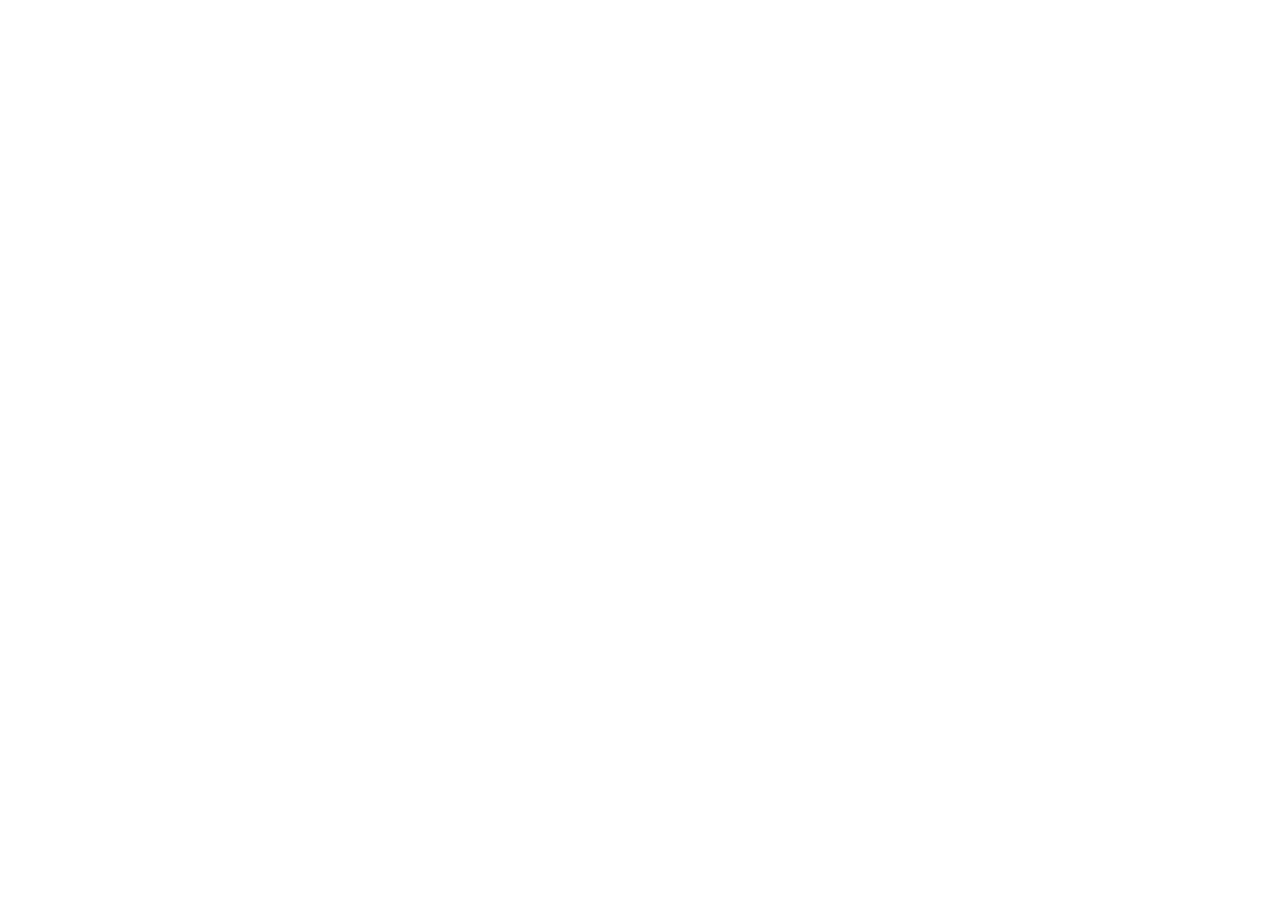
==== commit 6fea529f: "نقل تيوبي إلى مستودع experiments وتحويل الرابط القديم Co-Authored-By: Claude Opus 5.5 <noreply@anthr" ====
--- a/tubey/index.html
+++ b/tubey/index.html
@@ -1,726 +1,10 @@
 <!DOCTYPE html>
-<html lang="ar" dir="rtl">
-<head>
-<meta charset="UTF-8">
-<meta name="viewport" content="width=device-width, initial-scale=1, viewport-fit=cover">
-<meta name="referrer" content="strict-origin-when-cross-origin">
-<meta name="theme-color" content="#0f0f0f">
-<meta name="apple-mobile-web-app-capable" content="yes">
-<meta name="mobile-web-app-capable" content="yes">
-<meta name="apple-mobile-web-app-title" content="تيوبي">
-<meta name="apple-mobile-web-app-status-bar-style" content="black-translucent">
-<link rel="manifest" href="manifest.webmanifest">
-<link rel="icon" href="icon-192.png">
-<link rel="apple-touch-icon" href="icon-192.png">
-<title>تيوبي</title>
-<link href="https://fonts.googleapis.com/css2?family=Tajawal:wght@400;500;700;800&display=swap" rel="stylesheet">
-<style>
-:root{--bg:#0f0f0f;--panel:#212121;--panel2:#272727;--hover:#3a3a3a;--input:#121212;--text:#f1f1f1;--muted:#aaa;--red:#ff0033;--line:#303030;--banner:linear-gradient(135deg,#2a0d14,#1a1a2e);--shadow:rgba(0,0,0,.5)}
-body.light{--bg:#fff;--panel:#fff;--panel2:#f2f2f2;--hover:#e5e5e5;--input:#fff;--text:#0f0f0f;--muted:#606060;--line:#ddd;--banner:linear-gradient(135deg,#ffe8ec,#eef0ff);--shadow:rgba(0,0,0,.15)}
-*{box-sizing:border-box;margin:0;padding:0;-webkit-tap-highlight-color:transparent}
-html,body{overflow-x:hidden}
-body{font-family:'Tajawal',sans-serif;background:var(--bg);color:var(--text);min-height:100vh;padding-bottom:env(safe-area-inset-bottom)}
-button{font-family:inherit;cursor:pointer;border:none;color:inherit;background:none}
-input,select{font-family:inherit}
-a{color:#3ea6ff}
-/* header */
-header{position:sticky;top:0;z-index:30;display:flex;align-items:center;gap:10px;padding:10px 16px;padding-top:max(10px,env(safe-area-inset-top));background:var(--bg);border-bottom:1px solid var(--line)}
-.logo{display:flex;align-items:center;gap:6px;font-weight:800;font-size:22px;cursor:pointer;white-space:nowrap}
-.logo .ic{width:34px;height:24px;background:var(--red);border-radius:7px;display:grid;place-items:center}
-.logo .ic:after{content:"";border-style:solid;border-width:6px 10px 6px 0;border-color:transparent #fff transparent transparent}
-.sbox{flex:1;max-width:620px;margin:0 auto;position:relative;min-width:0}
-.search{display:flex}
-.search input{flex:1;background:var(--input);border:1px solid var(--line);border-left:none;color:var(--text);padding:9px 16px;border-radius:0 40px 40px 0;font-size:15px;outline:none;min-width:0}
-.search input:focus{border-color:#1c62b9}
-.search button{background:var(--panel2);border:1px solid var(--line);padding:0 18px;border-radius:40px 0 0 40px}
-.sugg{position:absolute;top:calc(100% + 4px);left:0;right:0;background:var(--panel);border:1px solid var(--line);border-radius:12px;box-shadow:0 8px 24px var(--shadow);padding:6px 0;display:none;z-index:40;max-height:60vh;overflow:auto}
-.sugg.open{display:block}
-.sugg div{padding:9px 16px;cursor:pointer;display:flex;gap:10px;align-items:center;font-size:15px}
-.sugg div:hover,.sugg div.act{background:var(--panel2)}
-.sugg small{color:var(--muted);margin-right:auto;font-size:12px}
-.nav-wide{display:flex;gap:6px}
-.btn{background:var(--panel2);padding:9px 16px;border-radius:40px;font-weight:700;font-size:14px;display:inline-flex;align-items:center;gap:6px;white-space:nowrap;text-decoration:none;color:var(--text)}
-.btn:hover{background:var(--hover)}
-.btn.primary{background:var(--text);color:var(--bg)}
-.btn.red{background:var(--red);color:#fff}
-.btn.on{color:#3ea6ff}
-.btn.sub{background:var(--text);color:var(--bg)}
-.btn.sub.on{background:var(--panel2);color:var(--text)}
-.btn.bg{background:linear-gradient(135deg,#ff0033,#c2185b);color:#fff}
-.btn.sm{padding:6px 12px;font-size:13px}
-.ibtn{width:40px;height:40px;border-radius:50%;display:grid;place-items:center;font-size:18px;flex-shrink:0}
-.ibtn:hover{background:var(--panel2)}
-/* chips */
-.chips{display:flex;gap:10px;padding:12px 16px;overflow-x:auto;scrollbar-width:none;position:sticky;top:61px;background:var(--bg);z-index:10}
-.chips::-webkit-scrollbar{display:none}
-.chip{background:var(--panel2);padding:7px 14px;border-radius:9px;font-size:14px;white-space:nowrap;font-weight:500}
-.chip.on{background:var(--text);color:var(--bg)}
-main{padding:4px 16px 40px}
-/* cards */
-.grid{display:grid;grid-template-columns:repeat(auto-fill,minmax(280px,1fr));gap:28px 16px}
-.row{display:flex;gap:14px;overflow-x:auto;padding-bottom:6px;scrollbar-width:thin}
-.row .card{width:260px;flex-shrink:0}
-.card{cursor:pointer;position:relative}
-.thumb{position:relative;aspect-ratio:16/9;border-radius:12px;overflow:hidden;background:var(--panel2)}
-.thumb img{width:100%;height:100%;object-fit:cover;display:block;transition:transform .2s}
-.card:hover .thumb img{transform:scale(1.04)}
-.dur{position:absolute;bottom:6px;left:6px;background:rgba(0,0,0,.85);color:#fff;font-size:12px;padding:2px 5px;border-radius:4px;font-weight:700;direction:ltr}
-.pbar{position:absolute;bottom:0;left:0;right:0;height:4px;background:rgba(255,255,255,.35)}
-.pbar i{display:block;height:100%;background:var(--red);margin-left:auto}
-.qadd{position:absolute;top:6px;left:6px;background:rgba(0,0,0,.8);color:#fff;border-radius:6px;padding:3px 8px;font-size:12px;font-weight:700;opacity:0;transition:.15s}
-.card:hover .qadd{opacity:1}
-@media(hover:none){.qadd{opacity:.9}}
-.meta{display:flex;gap:12px;margin-top:12px}
-.avatar{width:36px;height:36px;border-radius:50%;flex-shrink:0;display:grid;place-items:center;font-weight:800;font-size:15px;color:#fff;overflow:hidden}
-.avatar img{width:100%;height:100%;object-fit:cover}
-.meta h3,.side h3{font-weight:700;line-height:1.4;display:-webkit-box;-webkit-line-clamp:2;-webkit-box-orient:vertical;overflow:hidden}
-.meta h3{font-size:16px}
-.meta p,.side p{color:var(--muted);font-size:14px;margin-top:3px}
-.chl:hover{color:var(--text)}
-.empty{text-align:center;color:var(--muted);padding:50px 10px;font-size:17px;line-height:1.9}
-.ptitle{font-size:21px;font-weight:800;margin:18px 0 14px;display:flex;align-items:center;gap:10px;flex-wrap:wrap}
-.banner{background:var(--banner);border:1px solid var(--line);border-radius:14px;padding:16px;margin:10px 0 18px;line-height:1.9}
-.banner b{font-size:17px}
-.paste{display:flex;gap:8px;margin-top:10px;flex-wrap:wrap}
-.paste input{flex:1;min-width:180px;background:var(--input);border:1px solid var(--line);color:var(--text);padding:10px 14px;border-radius:40px;font-size:15px;outline:none;direction:ltr;text-align:right}
-.loading{text-align:center;padding:40px;color:var(--muted)}
-.spin{width:28px;height:28px;border:3px solid var(--line);border-top-color:var(--red);border-radius:50%;animation:sp 0.8s linear infinite;margin:0 auto}
-@keyframes sp{to{transform:rotate(360deg)}}
-.more{display:block;margin:28px auto 0}
-.filters{display:flex;gap:8px;flex-wrap:wrap;margin:-4px 0 18px}
-.filters select{background:var(--panel2);color:var(--text);border:none;border-radius:20px;padding:7px 12px;font-size:14px;font-weight:500;outline:none}
-/* watch */
-.watch{display:grid;grid-template-columns:1fr 400px;gap:24px;max-width:1700px;margin:0 auto;padding-top:16px}
-@media(max-width:1000px){.watch{grid-template-columns:1fr}}
-.watch>*{min-width:0}
-.player{position:relative;background:#000;border-radius:12px;overflow:hidden;aspect-ratio:16/9}
-.player iframe,.player #ytp{position:absolute;inset:0;width:100%;height:100%;border:0}
-.wtitle{font-size:20px;font-weight:800;margin:14px 0 10px;line-height:1.4}
-.wrow{display:flex;align-items:center;gap:8px;flex-wrap:wrap}
-.chrow{display:flex;align-items:center;gap:10px;margin-bottom:10px}
-.chrow .cn{cursor:pointer}
-.chrow small{display:block;color:var(--muted)}
-.actions{display:flex;gap:8px;overflow-x:auto;scrollbar-width:none;padding-bottom:2px}
-.actions::-webkit-scrollbar{display:none}
-.desc{background:var(--panel2);border-radius:12px;padding:12px;margin-top:14px;font-size:14px;line-height:1.7;white-space:pre-wrap;word-break:break-word;max-height:130px;overflow:hidden;cursor:pointer}
-.desc.open{max-height:none}
-.desc b{display:block;margin-bottom:4px}
-.comments h2{font-size:18px;margin:22px 0 14px}
-.cform{display:flex;gap:12px;margin-bottom:22px;align-items:center}
-.cform input{flex:1;min-width:0;background:none;border:none;border-bottom:1px solid var(--line);color:var(--text);padding:8px 2px;font-size:15px;outline:none}
-.cmt{display:flex;gap:12px;margin-bottom:18px}
-.cmt img{width:36px;height:36px;border-radius:50%;flex-shrink:0;background:var(--panel2)}
-.cmt b{font-size:13px}
-.cmt b small{color:var(--muted);font-weight:400;margin-right:6px}
-.cmt p{font-size:14px;margin-top:3px;line-height:1.6;word-break:break-word;white-space:pre-wrap}
-.side .card{display:flex;gap:8px;margin-bottom:12px}
-.side .thumb{width:168px;flex-shrink:0;border-radius:8px}
-.side h3{font-size:14px}
-.side p{font-size:12px}
-.qbox{border:1px solid var(--line);border-radius:12px;margin-bottom:16px;overflow:hidden}
-.qhead{display:flex;align-items:center;gap:8px;padding:10px 12px;background:var(--panel2);font-weight:700}
-.qhead .sp{flex:1}
-.qitem{display:flex;gap:8px;align-items:center;padding:6px 10px;cursor:pointer}
-.qitem:hover{background:var(--panel2)}
-.qitem img{width:80px;aspect-ratio:16/9;object-fit:cover;border-radius:6px}
-.qitem span{flex:1;font-size:13px;font-weight:500;display:-webkit-box;-webkit-line-clamp:2;-webkit-box-orient:vertical;overflow:hidden}
-.switch{position:relative;width:38px;height:22px;background:#666;border-radius:20px;transition:.2s;flex-shrink:0;cursor:pointer}
-.switch:after{content:"";position:absolute;top:3px;right:3px;width:16px;height:16px;border-radius:50%;background:#fff;transition:.2s}
-.switch.on{background:#3ea6ff}
-.switch.on:after{right:19px}
-/* channel */
-.chban{height:140px;border-radius:14px;background:var(--banner) center/cover;margin-top:14px}
-.chhead{display:flex;align-items:center;gap:16px;margin:16px 0 8px;flex-wrap:wrap}
-.chhead .avatar{width:72px;height:72px;font-size:28px}
-.chhead h1{font-size:24px}
-.chhead small{color:var(--muted);display:block}
-.subchips{display:flex;gap:8px;overflow-x:auto;padding-bottom:6px;margin-bottom:10px;scrollbar-width:none}
-.subchips button{display:flex;flex-direction:column;align-items:center;gap:4px;font-size:12px;width:72px;flex-shrink:0}
-.subchips .avatar{width:52px;height:52px;font-size:20px}
-.subchips span{width:100%;overflow:hidden;text-overflow:ellipsis;white-space:nowrap}
-/* shorts */
-.shorts{height:calc(100dvh - 62px);overflow-y:scroll;scroll-snap-type:y mandatory;scrollbar-width:none}
-.shorts::-webkit-scrollbar{display:none}
-.short{height:100%;scroll-snap-align:start;scroll-snap-stop:always;display:flex;justify-content:center;align-items:center;padding:8px 0}
-.sbox9{position:relative;height:100%;aspect-ratio:9/16;max-width:100%;background:#000;border-radius:14px;overflow:hidden}
-.sbox9 img{width:100%;height:100%;object-fit:cover;opacity:.75}
-.sbox9 iframe{position:absolute;inset:0;width:100%;height:100%;border:0}
-.sinfo{position:absolute;bottom:0;left:0;right:0;padding:60px 14px 16px;background:linear-gradient(transparent,rgba(0,0,0,.85));color:#fff;pointer-events:none}
-.sinfo b{display:block;font-size:15px;line-height:1.4}
-.sinfo small{opacity:.8}
-.sact{position:absolute;left:10px;bottom:90px;display:flex;flex-direction:column;gap:12px;z-index:2}
-.sact button{width:46px;height:46px;border-radius:50%;background:rgba(0,0,0,.55);color:#fff;font-size:20px}
-.splay{position:absolute;inset:0;display:grid;place-items:center;font-size:54px;color:#fff;text-shadow:0 2px 12px #000}
-/* mini player */
-.mini{position:fixed;bottom:0;left:0;right:0;z-index:45;background:var(--panel);border-top:1px solid var(--line);display:none;align-items:center;gap:6px;padding:8px 10px;box-shadow:0 -4px 16px var(--shadow)}
-.mini.open{display:flex}
-.mini img{width:64px;height:36px;object-fit:cover;border-radius:6px;cursor:pointer;background:var(--panel2)}
-.mini .mt{flex:1;min-width:0;cursor:pointer}
-.mini .mt b{display:block;font-size:14px;white-space:nowrap;overflow:hidden;text-overflow:ellipsis}
-.mini .mt small{color:var(--muted);font-size:12px;white-space:nowrap}
-.mini .mb{height:4px;background:var(--line);position:absolute;top:-1px;left:0;right:0;cursor:pointer}
-.mini .mb i{display:block;height:100%;background:var(--red);width:0;margin-left:auto}
-.mini .ibtn{width:38px;height:38px;font-size:18px}
-/* bottom nav (mobile) */
-.bnav{display:none;position:fixed;bottom:0;left:0;right:0;z-index:44;background:var(--bg);border-top:1px solid var(--line);padding-bottom:env(safe-area-inset-bottom)}
-.bnav button{flex:1;display:flex;flex-direction:column;align-items:center;gap:2px;padding:7px 0 6px;font-size:11px;color:var(--muted)}
-.bnav button b{font-size:20px;font-weight:400;line-height:1}
-.bnav button.on{color:var(--text)}
-/* modals */
-.modal{position:fixed;inset:0;background:rgba(0,0,0,.6);display:none;place-items:center;z-index:60;padding:16px}
-.modal.open{display:grid}
-.box{background:var(--panel);border-radius:14px;width:100%;max-width:520px;padding:20px;line-height:1.8;max-height:88vh;overflow:auto}
-.box h2{font-size:19px;margin-bottom:10px}
-.box h3{font-size:15px;margin:14px 0 6px}
-.box ol{padding-right:20px;font-size:14px;color:var(--muted);margin-bottom:10px}
-.box input[type=text]{width:100%;background:var(--input);border:1px solid var(--line);color:var(--text);border-radius:8px;padding:10px;font-size:15px;outline:none;direction:ltr}
-.box .acts{display:flex;gap:10px;margin-top:14px;flex-wrap:wrap}
-.setrow{display:flex;align-items:center;gap:10px;padding:10px 0;border-bottom:1px solid var(--line)}
-.setrow span{flex:1}
-.setrow small{display:block;color:var(--muted);font-size:12px;line-height:1.5}
-.opts{display:grid;gap:8px}
-.opts button{background:var(--panel2);padding:12px;border-radius:10px;font-weight:700;font-size:15px;text-align:right}
-.opts button:hover{background:var(--hover)}
-details summary{cursor:pointer;color:#3ea6ff;font-size:14px}
-.toast{position:fixed;bottom:84px;right:50%;transform:translateX(50%);background:var(--text);color:var(--bg);padding:10px 18px;border-radius:8px;font-weight:700;opacity:0;transition:.3s;z-index:70;pointer-events:none;max-width:90vw;text-align:center}
-.toast.show{opacity:1}
-body.has-mini main{padding-bottom:80px}
-@media(max-width:820px){
-  .nav-wide{display:none}
-  .bnav{display:flex}
-  body main{padding-bottom:90px}
-  body.has-mini main{padding-bottom:150px}
-  .mini{bottom:calc(56px + env(safe-area-inset-bottom))}
-  .shorts{height:calc(100dvh - 62px - 56px - env(safe-area-inset-bottom))}
-  .toast{bottom:140px}
-}
-@media(max-width:640px){
-  header{gap:6px;padding-left:10px;padding-right:10px}
-  .logo .t{display:none}
-  .side .thumb{width:140px}
-  .chips{top:59px}
-  .search button{padding:0 14px}
-}
-</style>
-</head>
-<body>
-<header>
-  <div class="logo" onclick="go('home')"><div class="ic"></div><span class="t">تيوبي</span></div>
-  <div class="sbox">
-    <form class="search" onsubmit="event.preventDefault();doSearch()" autocomplete="off">
-      <input id="q" placeholder="ابحث أو الصق رابط يوتيوب" enterkeyhint="search">
-      <button type="submit" aria-label="بحث">🔍</button>
-    </form>
-    <div class="sugg" id="sugg"></div>
-  </div>
-  <div class="nav-wide">
-    <button class="btn" onclick="go('shorts')">⚡ Shorts</button>
-    <button class="btn" onclick="go('subs')">🔔 الاشتراكات</button>
-    <button class="btn" onclick="go('library')">📚 مكتبتي</button>
-  </div>
-  <button class="ibtn" onclick="openSettings()" title="الإعدادات">⚙️</button>
-</header>
-
-<div id="app"></div>
-
-<nav class="bnav" id="bnav">
-  <button data-r="home" onclick="go('home')"><b>🏠</b>الرئيسية</button>
-  <button data-r="shorts" onclick="go('shorts')"><b>⚡</b>Shorts</button>
-  <button data-r="subs" onclick="go('subs')"><b>🔔</b>الاشتراكات</button>
-  <button data-r="library" onclick="go('library')"><b>📚</b>مكتبتي</button>
-</nav>
-
-<div class="mini" id="mini"><div class="mb" id="miniTrack"><i id="miniBar"></i></div>
-  <img id="miniImg" alt="" onclick="backToVideo()">
-  <div class="mt" onclick="backToVideo()"><b id="miniT"></b><small id="miniS"></small></div>
-  <button class="ibtn" onclick="openSleep()" title="مؤقت النوم" id="miniSleep">⏲</button>
-  <button class="ibtn" id="miniPP" onclick="toggleA()">⏸</button>
-  <button class="ibtn" onclick="playNext()" title="التالي">⏭</button>
-  <button class="ibtn" onclick="stopA()" title="إغلاق">✕</button>
-</div>
-<audio id="aud" preload="none"></audio>
-
-<div class="modal" id="setModal" onclick="if(event.target===this)closeM('setModal')">
-  <div class="box">
-    <h2>⚙️ الإعدادات</h2>
-    <div class="setrow"><span>الوضع الفاتح<small>بدّل بين الداكن والفاتح</small></span><div class="switch" id="swTheme" onclick="toggleTheme()"></div></div>
-    <div class="setrow"><span>التشغيل التلقائي<small>يشغّل المقطع التالي إذا خلص الحالي</small></span><div class="switch" id="swAuto" onclick="toggleAuto()"></div></div>
-    <div class="setrow"><span>تجهيز الصوت مسبقًا<small>يخلي التحويل للخلفية فوري (يستهلك بيانات أكثر بشوي)</small></span><div class="switch" id="swPre" onclick="togglePre()"></div></div>
-    <div class="setrow" id="installRow"><span>تثبيت التطبيق<small id="installHint">أضف تيوبي للشاشة الرئيسية</small></span><button class="btn sm red" onclick="installApp()">📲 تثبيت</button></div>
-    <h3>🔑 مفتاح YouTube API (اختياري)</h3>
-    <p style="font-size:13px;color:var(--muted)">التطبيق يشتغل بدونه، بس المفتاح يخلي البحث والرئيسية أسرع وأثبت.</p>
-    <input type="text" id="keyIn" placeholder="AIza..." autocomplete="off">
-    <details style="margin-top:8px"><summary>كيف أجيب المفتاح؟</summary>
-      <ol>
-        <li>افتح <a href="https://console.cloud.google.com/apis/library/youtube.googleapis.com" target="_blank" rel="noopener">Google Cloud Console</a> وسجّل بحساب قوقل.</li>
-        <li>أنشئ مشروع جديد، ثم اضغط <b>Enable</b> على YouTube Data API v3.</li>
-        <li>من <b>Credentials</b> اختر <b>Create credentials ← API key</b> وانسخه.</li>
-      </ol></details>
-    <div class="acts">
-      <button class="btn red" onclick="saveKey()">حفظ</button>
-      <button class="btn" onclick="closeM('setModal')">إغلاق</button>
-    </div>
-  </div>
-</div>
-
-<div class="modal" id="sleepModal" onclick="if(event.target===this)closeM('sleepModal')">
-  <div class="box">
-    <h2>⏲ مؤقت النوم</h2>
-    <p id="sleepNow" style="color:var(--muted);font-size:14px;margin-bottom:10px"></p>
-    <div class="opts">
-      <button onclick="setSleep(15)">15 دقيقة</button>
-      <button onclick="setSleep(30)">30 دقيقة</button>
-      <button onclick="setSleep(45)">45 دقيقة</button>
-      <button onclick="setSleep(60)">ساعة</button>
-      <button onclick="setSleep('eov')">نهاية المقطع الحالي</button>
-      <button onclick="setSleep(0)" style="color:var(--red)">إيقاف المؤقت</button>
-    </div>
-  </div>
-</div>
-
-<div class="modal" id="iosModal" onclick="if(event.target===this)closeM('iosModal')">
-  <div class="box">
-    <h2>📲 تثبيت تيوبي</h2>
-    <ol style="color:var(--text);font-size:15px">
-      <li><b>آيفون (Safari):</b> اضغط زر المشاركة ⬆️ تحت، ثم «إضافة إلى الشاشة الرئيسية».</li>
-      <li><b>أندرويد (Chrome):</b> اضغط ⋮ فوق، ثم «تثبيت التطبيق» أو «إضافة إلى الشاشة الرئيسية».</li>
-    </ol>
-    <div class="acts"><button class="btn" onclick="closeM('iosModal')">تمام</button></div>
-  </div>
-</div>
-<div class="toast" id="toast"></div>
-
+<html lang="ar" dir="rtl"><head><meta charset="utf-8"><meta name="viewport" content="width=device-width,initial-scale=1">
+<title>تيوبي انتقل</title>
+<meta http-equiv="refresh" content="1;url=https://ilo0ol.github.io/experiments/tubey/">
+<style>body{margin:0;min-height:100vh;display:grid;place-items:center;background:#0f0f0f;color:#f1f1f1;font-family:system-ui,Tahoma,sans-serif;text-align:center}a{color:#3ea6ff}</style>
 <script>
-/* =========================================================
-   Storage & state
-   ========================================================= */
-const LS={get(k,d){try{const v=localStorage.getItem('tby_'+k);return v?JSON.parse(v):d}catch(e){return d}},set(k,v){try{localStorage.setItem('tby_'+k,JSON.stringify(v))}catch(e){}}};
-let KEY=LS.get('key','');
-const st={saved:LS.get('saved',[]),hist:LS.get('hist',[]),likes:LS.get('likes',{}),subs:LS.get('subs',[]),my:LS.get('my',{}),cache:LS.get('cache',{}),pos:LS.get('pos',{}),queue:LS.get('queue',[]),recentQ:LS.get('recentQ',[])};
-const prefs=Object.assign({light:false,auto:true,pre:true},LS.get('prefs',{}));
-let saveT;const save=()=>{clearTimeout(saveT);saveT=setTimeout(()=>['saved','hist','likes','subs','my','cache','pos','queue','recentQ'].forEach(k=>LS.set(k,st[k])),150)};
-const savePrefs=()=>LS.set('prefs',prefs);
-
-/* =========================================================
-   Utils
-   ========================================================= */
-const app=document.getElementById('app');
-const $=id=>document.getElementById(id);
-const esc=s=>String(s??'').replace(/[&<>"']/g,c=>({'&':'&amp;','<':'&lt;','>':'&gt;','"':'&quot;',"'":'&#39;'}[c]));
-const jsq=s=>esc(String(s??'').replace(/\\/g,'\\\\').replace(/'/g,"\\'"));
-const unesc=s=>{const t=document.createElement('textarea');t.innerHTML=s||'';return t.value};
-const nf=new Intl.NumberFormat('ar',{notation:'compact',maximumFractionDigits:1});
-const num=n=>n==null||n===''||isNaN(+n)?'':nf.format(+n);
-const secDur=s=>{s=Math.floor(+s||0);if(!s)return'';const h=Math.floor(s/3600),m=Math.floor(s%3600/60);return(h?h+':'+String(m).padStart(2,'0'):m)+':'+String(s%60).padStart(2,'0')};
-const fmtT=s=>secDur(s)||'0:00';
-function isoSec(s){if(!s)return 0;const m=s.match(/P(?:(\d+)D)?T?(?:(\d+)H)?(?:(\d+)M)?(?:(\d+)S)?/);return m?((+m[1]||0)*86400+(+m[2]||0)*3600+(+m[3]||0)*60+(+m[4]||0)):0}
-function ago(d){if(!d)return'';const s=(Date.now()-new Date(d))/1000;if(isNaN(s))return'';const u=[[31536000,'سنة','سنتين','سنوات'],[2592000,'شهر','شهرين','أشهر'],[604800,'أسبوع','أسبوعين','أسابيع'],[86400,'يوم','يومين','أيام'],[3600,'ساعة','ساعتين','ساعات'],[60,'دقيقة','دقيقتين','دقائق']];for(const[x,a,b,c]of u){const n=Math.floor(s/x);if(n>=1)return'قبل '+(n===1?a:n===2?b:n<=10?n+' '+c:n+' '+a)}return'الآن'}
-const colorOf=n=>{let h=0;for(const c of String(n||''))h=(h*31+c.charCodeAt(0))%360;return`hsl(${h},55%,45%)`};
-const av=(n,img)=>`<div class="avatar" style="background:${colorOf(n)}">${img?`<img src="${esc(img)}" alt="" onerror="this.remove()">`:''}${img?'':esc((n||'؟').trim()[0]||'؟')}</div>`;
-function toast(t){const e=$('toast');e.textContent=t;e.classList.add('show');clearTimeout(e._t);e._t=setTimeout(()=>e.classList.remove('show'),2400)}
-function ytId(s){s=(s||'').trim();if(/^[\w-]{11}$/.test(s))return s;const m=s.match(/(?:youtu\.be\/|[?&]v=|\/embed\/|\/shorts\/|\/live\/|\/v\/)([\w-]{11})/);return m?m[1]:null}
-const thumb=id=>`https://i.ytimg.com/vi/${id}/hqdefault.jpg`;
-const spinner='<div class="loading"><div class="spin"></div></div>';
-const linkify=s=>s.replace(/(https?:\/\/[^\s<]+)/g,'<a href="$1" target="_blank" rel="noopener">$1</a>');
-function remember(v){if(!v||!v.id)return v;const o=st.cache[v.id]||{};st.cache[v.id]={id:v.id,title:v.title||o.title,channel:v.channel||o.channel,channelId:v.channelId||o.channelId,date:v.date||o.date,sec:v.sec||o.sec,views:v.views??o.views};return v}
-function trimCache(){const keep=new Set([...st.saved,...st.hist,...st.queue]);const ks=Object.keys(st.cache);if(ks.length>400)ks.slice(0,ks.length-250).forEach(k=>{if(!keep.has(k))delete st.cache[k]})}
-
-/* =========================================================
-   Data sources: YouTube API (with key) and Invidious (free)
-   ========================================================= */
-async function yt(path,params){
-  const u=new URL('https://www.googleapis.com/youtube/v3/'+path);
-  Object.entries({...params,key:KEY}).forEach(([k,v])=>v!==undefined&&v!==''&&u.searchParams.set(k,v));
-  const j=await (await fetch(u)).json();
-  if(j.error){const m=j.error.message||'';throw new Error(/quota/i.test(m)?'quota':/API key|invalid/i.test(m)?'badkey':m)}
-  return j;
-}
-function ytNorm(it){const s=it.snippet||{},c=it.contentDetails||{},x=it.statistics||{};
-  return remember({id:typeof it.id==='string'?it.id:(it.id.videoId||c.videoId),title:unesc(s.title),channel:unesc(s.channelTitle),channelId:s.channelId,date:s.publishedAt,desc:s.description||'',sec:isoSec(c.duration),live:s.liveBroadcastContent==='live',views:x.viewCount,likes:x.likeCount,comments:x.commentCount})}
-async function ytDetails(ids){ids=ids.filter(Boolean);if(!ids.length)return[];const j=await yt('videos',{part:'snippet,contentDetails,statistics',id:ids.slice(0,50).join(',')});const out=j.items.map(ytNorm);return ids.map(i=>out.find(o=>o.id===i)).filter(Boolean)}
-
-let INV=null;const INV_FALLBACK=['https://inv.nadeko.net','https://yewtu.be','https://invidious.nerdvpn.de','https://id.420129.xyz','https://invidious.f5.si','https://iv.melmac.space','https://invidious.privacyredirect.com'];
-async function invList(){if(INV)return INV;let l=[];try{const c=new AbortController();setTimeout(()=>c.abort(),5000);const j=await (await fetch('https://api.invidious.io/instances.json?sort_by=health',{signal:c.signal})).json();l=j.filter(x=>x[1].type==='https'&&x[1].api!==false&&x[1].cors!==false).map(x=>x[1].uri)}catch(e){}INV=[...new Set([...l.slice(0,10),...INV_FALLBACK])];return INV}
-async function inv(path,ok=j=>Array.isArray(j)?j.length>0:!!j&&!j.error){
-  const list=await invList();const good=LS.get('inv','');const order=good?[good,...list.filter(x=>x!==good)]:list;
-  for(const base of order.slice(0,7)){try{const c=new AbortController();const t=setTimeout(()=>c.abort(),7000);const r=await fetch(base+'/api/v1/'+path,{signal:c.signal});clearTimeout(t);if(!r.ok)continue;const j=await r.json();if(ok(j)){LS.set('inv',base);return j}}catch(e){}}
-  throw new Error('net');
-}
-function invNorm(x){return remember({id:x.videoId,title:x.title,channel:x.author,channelId:x.authorId,date:x.published?new Date(x.published*1000).toISOString():'',sec:x.lengthSeconds||0,live:!!x.liveNow,views:x.viewCount??null,likes:x.likeCount,desc:x.description||''})}
-const vidsOf=j=>(Array.isArray(j)?j:(j.videos||j.latestVideos||[])).filter(x=>x.videoId&&(!x.type||x.type==='video'||x.type==='shortVideo'));
-
-const errMsg=e=>e.message==='quota'?'انتهت حصة المفتاح اليومية':e.message==='badkey'?'مفتاح API غير صحيح، عدّله من ⚙️':'ما قدرت أوصل لمصدر المقاطع الحين. تأكد من الإنترنت أو جرّب بعد شوي، وإذا تكرر أضف مفتاح API من ⚙️';
-async function both(withKey,free){if(KEY){try{return await withKey()}catch(e){if(e.message==='badkey')throw e}}return await free()}
-
-const CATS=[{n:'الرائج',k:'',i:''},{n:'موسيقى',k:'10',i:'music'},{n:'ألعاب',k:'20',i:'gaming'},{n:'رياضة',k:'17',q:'رياضة'},{n:'ترفيه',k:'24',q:'ترفيه'},{n:'تعليم',k:'27',q:'تعليم'},{n:'علوم وتقنية',k:'28',q:'تقنية'},{n:'أخبار',k:'25',q:'أخبار'},{n:'كوميديا',k:'23',q:'كوميدي'},{n:'أفلام',k:'',i:'movies'},{n:'طبخ',k:'',q:'طبخ'}];
-const src={
-  async popular(c){return both(
-    async()=>{if(!c.k&&c.n!=='الرائج')return src.search(c.q||c.n,{}).then(r=>r.list);const p={part:'snippet,contentDetails,statistics',chart:'mostPopular',regionCode:'SA',maxResults:30};if(c.k)p.videoCategoryId=c.k;return (await yt('videos',p)).items.map(ytNorm)},
-    async()=>{if(c.q)return (await src.search(c.q,{})).list;let j;try{j=await inv('trending?region=SA'+(c.i?'&type='+c.i:''))}catch(e){j=await inv('popular')}return vidsOf(j).map(invNorm)})},
-  async search(q,f,page){f=f||{};page=page||1;return both(
-    async()=>{const p={part:'snippet',q,type:'video',maxResults:24,regionCode:'SA',relevanceLanguage:'ar',order:f.sort==='date'?'date':f.sort==='views'?'viewCount':'relevance',videoDuration:f.dur||'any'};
-      if(f.date){const d={today:1,week:7,month:30,year:365}[f.date];p.publishedAfter=new Date(Date.now()-d*864e5).toISOString()}
-      if(page>1&&src._tok)p.pageToken=src._tok;const j=await yt('search',p);src._tok=j.nextPageToken;return{list:await ytDetails(j.items.map(i=>i.id.videoId)),more:!!j.nextPageToken}},
-    async()=>{let p='search?type=video&q='+encodeURIComponent(q)+'&page='+page;if(f.dur)p+='&duration='+f.dur;if(f.date)p+='&date='+f.date;if(f.sort){const s=f.sort==='date'?'upload_date':'view_count';p+='&sort='+s+'&sort_by='+s}
-      const j=await inv(p,j=>Array.isArray(j));const l=vidsOf(j).map(invNorm);return{list:l,more:l.length>0}})},
-  async video(id){
-    let v=null,related=[],comments=null;
-    if(KEY){try{v=(await ytDetails([id]))[0]}catch(e){}}
-    try{const j=await inv('videos/'+id,j=>j&&j.title);const iv=invNorm({...j,videoId:id});v=v?{...iv,...v,authorImg:(j.authorThumbnails||[]).slice(-1)[0]?.url,subs:j.subCountText}:{...iv,authorImg:(j.authorThumbnails||[]).slice(-1)[0]?.url,subs:j.subCountText};
-      related=(j.recommendedVideos||[]).filter(x=>x.videoId).map(x=>invNorm({...x,viewCount:x.viewCount??null}))}catch(e){}
-    if(!v){try{const r=await fetch('https://noembed.com/embed?url='+encodeURIComponent('https://www.youtube.com/watch?v='+id));const j=await r.json();if(j.title)v=remember({id,title:j.title,channel:j.author_name})}catch(e){}}
-    if(!related.length&&KEY&&v){try{related=(await src.search(v.title.split(/\s+/).slice(0,6).join(' '),{})).list.filter(x=>x.id!==id)}catch(e){}}
-    return{v:v||st.cache[id]||{id,title:'مقطع يوتيوب',channel:''},related};
-  },
-  async comments(id){return both(
-    async()=>(await yt('commentThreads',{part:'snippet',videoId:id,maxResults:30,order:'relevance',textFormat:'plainText'})).items.map(t=>{const c=t.snippet.topLevelComment.snippet;return{n:c.authorDisplayName,img:c.authorProfileImageUrl,t:c.textDisplay,d:c.publishedAt,l:c.likeCount}}),
-    async()=>((await inv('comments/'+id,j=>j&&Array.isArray(j.comments))).comments||[]).map(c=>({n:c.author,img:(c.authorThumbnails||[]).slice(-1)[0]?.url,t:c.content,d:c.published?new Date(c.published*1000):'',l:c.likeCount})))},
-  async channel(cid){return both(
-    async()=>{const ch=(await yt('channels',{part:'snippet,statistics,contentDetails,brandingSettings',id:cid})).items[0];if(!ch)throw new Error('nf');
-      const up=ch.contentDetails.relatedPlaylists.uploads;const pl=await yt('playlistItems',{part:'contentDetails',playlistId:up,maxResults:30});
-      return{name:ch.snippet.title,img:ch.snippet.thumbnails?.default?.url,banner:ch.brandingSettings?.image?.bannerExternalUrl,subs:num(ch.statistics.subscriberCount),desc:ch.snippet.description,list:await ytDetails(pl.items.map(i=>i.contentDetails.videoId))}},
-    async()=>{const info=await inv('channels/'+cid,j=>j&&j.author);let list=[];try{list=vidsOf(await inv('channels/'+cid+'/videos',j=>vidsOf(j).length>0))}catch(e){list=vidsOf(info)}
-      return{name:info.author,img:(info.authorThumbnails||[]).slice(-1)[0]?.url,banner:(info.authorBanners||[])[0]?.url,subs:num(info.subCount),desc:info.description,list:list.map(invNorm)}})},
-  async suggest(q){
-    try{const d=await jsonp('https://suggestqueries.google.com/complete/search?client=youtube&ds=yt&hl=ar&q='+encodeURIComponent(q));return(d[1]||[]).map(x=>Array.isArray(x)?x[0]:x).slice(0,8)}catch(e){}
-    try{const j=await inv('search/suggestions?q='+encodeURIComponent(q),j=>j&&j.suggestions);return j.suggestions.slice(0,8).map(unesc)}catch(e){return[]}},
-  async shorts(page){const qs=['#shorts','shorts عربي','#shorts السعودية','#shorts مضحك','#shorts رياضة','#shorts طبخ'];const q=qs[(page-1)%qs.length];
-    const r=await src.search(q,{dur:'short'},Math.ceil(page/qs.length));return r.list}
-};
-function jsonp(url){return new Promise((res,rej)=>{const cb='jp'+Math.random().toString(36).slice(2);const s=document.createElement('script');const t=setTimeout(()=>done(rej),3500);function done(f,d){clearTimeout(t);delete window[cb];s.remove();f(d)}window[cb]=d=>done(res,d);s.onerror=()=>done(rej);s.src=url+'&callback='+cb;document.head.appendChild(s)})}
-
-/* =========================================================
-   Cards
-   ========================================================= */
-function card(v,side){
-  const line=[v.views!=null&&v.views!==''?num(v.views)+' مشاهدة':'',ago(v.date)].filter(Boolean).join(' • ');
-  const p=st.pos[v.id];const pct=p&&p[1]?Math.min(100,p[0]/p[1]*100):0;
-  const th=`<div class="thumb"><img loading="lazy" src="${thumb(v.id)}" alt="">${v.live?'<span class="dur" style="background:#cc0000">مباشر</span>':v.sec?`<span class="dur">${secDur(v.sec)}</span>`:''}${pct>2?`<div class="pbar"><i style="width:${pct}%"></i></div>`:''}<button class="qadd" onclick="event.stopPropagation();addQ('${v.id}')">＋ قائمة</button></div>`;
-  const ch=`<p class="chl" onclick="event.stopPropagation();openChannel('${jsq(v.channelId||'')}','${jsq(v.channel)}')">${esc(v.channel)}</p>`;
-  return `<div class="card" onclick="go('watch','${v.id}')">${th}${side?`<div style="min-width:0"><h3>${esc(v.title)}</h3>${ch}<p>${line}</p></div>`:`<div class="meta">${av(v.channel)}<div style="min-width:0"><h3>${esc(v.title)}</h3>${ch}<p>${line}</p></div></div>`}</div>`;
-}
-const grid=l=>`<div class="grid">${l.map(v=>card(v)).join('')}</div>`;
-const rowList=l=>`<div class="row">${l.map(v=>card(v)).join('')}</div>`;
-function openChannel(cid,name){if(cid)go('channel',cid);else if(name){$('q').value=name;doSearch()}}
-
-/* =========================================================
-   Router
-   ========================================================= */
-let route={name:'home'},token=0,cat=0;
-function go(name,id,extra){if(name!=='watch')leaveWatch();route={name,id,...(extra||{})};if(name!=='search')$('q').value='';closeSugg();render();window.scrollTo(0,0)}
-function render(){
-  document.querySelectorAll('.bnav button').forEach(b=>b.classList.toggle('on',b.dataset.r===route.name));
-  const r=route;if(r.name!=='shorts')stopShorts();
-  if(r.name==='watch')renderWatch(r.id,r.start);else if(r.name==='search')renderSearch();else if(r.name==='library')renderLibrary();
-  else if(r.name==='channel')renderChannel(r.id);else if(r.name==='subs')renderSubs();else if(r.name==='shorts')renderShorts();else renderHome();
-}
-
-/* ---------- Home ---------- */
-const chipsHTML=()=>`<div class="chips">${CATS.map((c,i)=>`<button class="chip ${i===cat?'on':''}" onclick="cat=${i};go('home')">${c.n}</button>`).join('')}</div>`;
-async function renderHome(){
-  const my=++token;
-  const cont=st.hist.filter(id=>{const p=st.pos[id];return p&&p[0]>15&&(!p[1]||p[0]<p[1]-15)}).slice(0,12).map(id=>st.cache[id]).filter(Boolean);
-  const first=!LS.get('seenIntro',false);
-  app.innerHTML=chipsHTML()+`<main>${first?`<div class="banner"><b>👋 أهلاً في تيوبي</b><br>ابحث أو الصق رابط أي مقطع. اضغط 🎧 تحت المقطع عشان يكمّل بالخلفية، و«＋ قائمة» عشان تضيفه لقائمة التشغيل.<div class="paste"><input id="pasteIn" placeholder="https://youtu.be/..."><button class="btn red" onclick="playPaste()">▶ تشغيل</button><button class="btn" onclick="LS.set('seenIntro',true);this.closest('.banner').remove()">فهمت</button></div></div>`:''}
-    ${cont.length&&cat===0?`<div class="ptitle">▶️ تابع المشاهدة</div>${rowList(cont)}`:''}
-    ${cat===0?'<div class="ptitle">🔥 الرائج</div>':''}<div id="feed">${spinner}</div></main>`;
-  try{const l=await src.popular(CATS[cat]);if(my!==token)return;trimCache();save();$('feed').innerHTML=l.length?grid(l):'<div class="empty">ما فيه مقاطع حاليًا</div>'}
-  catch(e){if(my===token)$('feed').innerHTML=`<div class="empty">⚠️ ${errMsg(e)}<br><br><button class="btn" onclick="render()">🔄 إعادة المحاولة</button></div>`}
-}
-function playPaste(){const id=ytId($('pasteIn').value);id?go('watch',id):toast('الرابط غير صحيح')}
-
-/* ---------- Search (+filters, suggestions) ---------- */
-function doSearch(q){q=(q??$('q').value).trim();if(!q)return;$('q').value=q;closeSugg();$('q').blur();
-  const id=ytId(q);if(id&&(q.length===11||/youtu/.test(q))){go('watch',id);return}
-  st.recentQ=[q,...st.recentQ.filter(x=>x!==q)].slice(0,10);save();
-  leaveWatch();route={name:'search',q,f:route.name==='search'?route.f:{},page:1};render();window.scrollTo(0,0)}
-function filtersHTML(f){const sel=(k,opts)=>`<select onchange="route.f.${k}=this.value;route.page=1;render()">${opts.map(([v,t])=>`<option value="${v}" ${f[k]===v||(!f[k]&&!v)?'selected':''}>${t}</option>`).join('')}</select>`;
-  return `<div class="filters">${sel('dur',[['','⏱ أي مدة'],['short','قصير (أقل من 4 د)'],['medium','متوسط (4-20 د)'],['long','طويل (أكثر من 20 د)']])}${sel('date',[['','📅 أي وقت'],['today','اليوم'],['week','هذا الأسبوع'],['month','هذا الشهر'],['year','هذه السنة']])}${sel('sort',[['','↕ الأنسب'],['date','الأحدث'],['views','الأكثر مشاهدة']])}</div>`}
-async function renderSearch(more){
-  const my=++token;const r=route;r.f=r.f||{};
-  if(!more)app.innerHTML=`<main><div class="ptitle">نتائج: "${esc(r.q)}"</div>${filtersHTML(r.f)}<div id="res">${spinner}</div></main>`;
-  try{const {list,more:has}=await src.search(r.q,r.f,r.page);if(my!==token)return;save();
-    const res=$('res');$('moreBtn')?.remove();
-    if(!more)res.innerHTML=list.length?grid(list):'<div class="empty">لا توجد نتائج</div>';else res.querySelector('.grid')?.insertAdjacentHTML('beforeend',list.map(v=>card(v)).join(''));
-    if(has&&list.length)res.insertAdjacentHTML('afterend',`<button id="moreBtn" class="btn more" onclick="this.textContent='...';route.page++;renderSearch(true)">عرض المزيد</button>`);
-  }catch(e){if(my===token){if(more)$('moreBtn')?.remove();else $('res').innerHTML=`<div class="empty">⚠️ ${errMsg(e)}<br><br><button class="btn" onclick="render()">🔄 إعادة المحاولة</button></div>`}}
-}
-let suggT,suggIdx=-1;const qIn=$('q'),suggEl=$('sugg');
-function showSugg(items,recent){suggIdx=-1;if(!items.length){closeSugg();return}
-  suggEl.innerHTML=items.map(s=>`<div data-q="${esc(s)}">${recent?'🕘':'🔍'} ${esc(s)}${recent?`<small onclick="event.stopPropagation();delRecent('${jsq(s)}')">✕</small>`:''}</div>`).join('');suggEl.classList.add('open')}
-function closeSugg(){suggEl.classList.remove('open')}
-function delRecent(s){st.recentQ=st.recentQ.filter(x=>x!==s);save();showSugg(st.recentQ,true)}
-qIn.addEventListener('input',()=>{clearTimeout(suggT);const q=qIn.value.trim();if(!q){showSugg(st.recentQ,true);return}if(ytId(q)&&/youtu|^[\w-]{11}$/.test(q)){closeSugg();return}
-  suggT=setTimeout(async()=>{const l=await src.suggest(q);if(qIn.value.trim()===q&&document.activeElement===qIn)showSugg(l)},180)});
-qIn.addEventListener('focus',()=>{if(!qIn.value.trim())showSugg(st.recentQ,true)});
-qIn.addEventListener('keydown',e=>{const it=[...suggEl.children];if(!suggEl.classList.contains('open')||!it.length)return;
-  if(e.key==='ArrowDown'||e.key==='ArrowUp'){e.preventDefault();suggIdx=(suggIdx+(e.key==='ArrowDown'?1:-1)+it.length)%it.length;it.forEach((x,i)=>x.classList.toggle('act',i===suggIdx));qIn.value=it[suggIdx].dataset.q}
-  else if(e.key==='Escape')closeSugg()});
-suggEl.addEventListener('mousedown',e=>{const d=e.target.closest('[data-q]');if(d&&e.target.tagName!=='SMALL'){e.preventDefault();doSearch(d.dataset.q)}});
-document.addEventListener('click',e=>{if(!e.target.closest('.sbox'))closeSugg()});
-
-/* ---------- Library ---------- */
-function renderLibrary(){
-  ++token;const s=st.saved.map(i=>st.cache[i]||{id:i,title:'مقطع',channel:''});const h=st.hist.map(i=>st.cache[i]).filter(Boolean);const q=st.queue.map(i=>st.cache[i]||{id:i,title:'مقطع',channel:''});
-  app.innerHTML=`<main>
-  <div class="ptitle">🎵 قائمة التشغيل (${q.length}) ${q.length?`<button class="btn sm red" onclick="playQueue()">▶ تشغيل</button><button class="btn sm bg" onclick="playQueue(true)">🎧 بالخلفية</button><button class="btn sm" onclick="st.queue=[];save();renderLibrary()">مسح</button>`:''}</div>
-  ${q.length?rowList(q):'<div class="empty" style="padding:20px">اضغط «＋ قائمة» على أي مقطع عشان تضيفه هنا</div>'}
-  <div class="ptitle">💾 المحفوظة (${s.length})</div>${s.length?grid(s):'<div class="empty" style="padding:20px">اضغط «حفظ» تحت أي مقطع عشان يظهر هنا</div>'}
-  <div class="ptitle">🕘 السجل ${h.length?'<button class="btn sm" onclick="st.hist=[];st.pos={};save();renderLibrary()">مسح السجل</button>':''}</div>${h.length?grid(h.slice(0,40)):'<div class="empty" style="padding:20px">ما شاهدت شي بعد</div>'}
-  </main>`;
-}
-
-/* ---------- Channel ---------- */
-async function renderChannel(cid){
-  const my=++token;app.innerHTML=`<main>${spinner}</main>`;
-  try{const c=await src.channel(cid);if(my!==token)return;save();const sub=st.subs.some(x=>x.id===cid);
-    app.innerHTML=`<main>${c.banner?`<div class="chban" style="background-image:url('${esc(c.banner)}')"></div>`:''}
-    <div class="chhead">${av(c.name,c.img)}<div style="flex:1;min-width:0"><h1>${esc(c.name)}</h1><small>${c.subs?c.subs+' مشترك • ':''}${c.list.length} مقطع حديث</small></div>
-    <button class="btn sub ${sub?'on':''}" id="chSub" onclick="toggleSubC('${jsq(cid)}','${jsq(c.name)}','${jsq(c.img||'')}')">${sub?'✓ مشترك':'اشتراك'}</button>
-    ${c.list.length?`<button class="btn" onclick="queueAll()">＋ الكل للقائمة</button>`:''}</div>
-    ${c.desc?`<div class="desc" onclick="this.classList.toggle('open')" style="margin-bottom:18px">${linkify(esc(c.desc))}</div>`:''}
-    ${c.list.length?grid(c.list):'<div class="empty">ما فيه مقاطع</div>'}</main>`;
-    window._chList=c.list;
-  }catch(e){if(my===token)app.innerHTML=`<main><div class="empty">⚠️ ${errMsg(e)}<br><br><button class="btn" onclick="render()">🔄 إعادة المحاولة</button></div></main>`}
-}
-function queueAll(){(window._chList||[]).forEach(v=>{if(!st.queue.includes(v.id))st.queue.push(v.id)});save();toast('انضافت '+(window._chList||[]).length+' مقاطع للقائمة')}
-function toggleSubC(id,n,img){const i=st.subs.findIndex(c=>c.id===id||(!c.id&&c.n===n));if(i>=0){st.subs.splice(i,1);toast('تم إلغاء الاشتراك')}else{st.subs.push({id,n,img});toast('اشتركت في '+n+' 🔔')}save();
-  const b=$('chSub');if(b){const on=i<0;b.classList.toggle('on',on);b.textContent=on?'✓ مشترك':'اشتراك'}}
-
-/* ---------- Subscriptions feed ---------- */
-async function renderSubs(){
-  const my=++token;
-  if(!st.subs.length){app.innerHTML=`<main><div class="ptitle">🔔 الاشتراكات</div><div class="empty">ما اشتركت في أي قناة بعد.<br>افتح أي قناة واضغط «اشتراك»، وتطلع لك آخر مقاطعها هنا.</div></main>`;return}
-  app.innerHTML=`<main><div class="ptitle">🔔 الاشتراكات</div><div class="subchips">${st.subs.map(c=>`<button onclick="openChannel('${jsq(c.id||'')}','${jsq(c.n)}')">${av(c.n,c.img)}<span>${esc(c.n)}</span></button>`).join('')}</div><div class="ptitle" style="font-size:18px">آخر المقاطع</div><div id="feed">${spinner}</div></main>`;
-  const res=await Promise.allSettled(st.subs.filter(c=>c.id).slice(0,20).map(c=>src.channel(c.id).then(r=>{const s=st.subs.find(x=>x.id===c.id);if(s&&r.img&&!s.img)s.img=r.img;return r.list.slice(0,8)})));
-  if(my!==token)return;save();
-  const l=res.flatMap(r=>r.status==='fulfilled'?r.value:[]).sort((a,b)=>new Date(b.date||0)-new Date(a.date||0));
-  $('feed').innerHTML=l.length?grid(l.slice(0,60)):`<div class="empty">⚠️ ${errMsg(new Error('net'))}<br><br><button class="btn" onclick="render()">🔄 إعادة المحاولة</button></div>`;
-}
-
-/* =========================================================
-   Watch page + YouTube IFrame API
-   ========================================================= */
-let ytp=null,W=null,posTimer=null;
-const ytReady=new Promise(r=>{window.onYouTubeIframeAPIReady=r});
-(function(){const sc=document.createElement('script');sc.src='https://www.youtube.com/iframe_api';document.head.appendChild(sc)})();
-function destroyYT(){try{ytp&&ytp.destroy&&ytp.destroy()}catch(e){}ytp=null}
-function leaveWatch(){destroyYT();clearInterval(posTimer);W=null}
-const ytState=()=>{try{return ytp&&ytp.getPlayerState?ytp.getPlayerState():-1}catch(e){return -1}};
-const ytTime=()=>{try{return ytp&&ytp.getCurrentTime?ytp.getCurrentTime():0}catch(e){return 0}};
-const ytDur=()=>{try{return ytp&&ytp.getDuration?ytp.getDuration():0}catch(e){return 0}};
-function savePos(id,t,d){if(!id||!(t>0))return;if(d&&t>d-10){delete st.pos[id]}else st.pos[id]=[Math.floor(t),Math.floor(d||0)];
-  const ks=Object.keys(st.pos);if(ks.length>300)ks.slice(0,50).forEach(k=>delete st.pos[k]);save()}
-function resumeAt(id){const p=st.pos[id];return p&&p[0]>10&&(!p[1]||p[0]<p[1]-15)?p[0]:0}
-
-async function renderWatch(id,start){
-  const my=++token;if(A.id)stopA();destroyYT();clearInterval(posTimer);
-  if(start==null)start=resumeAt(id);
-  st.hist=[id,...st.hist.filter(x=>x!==id)].slice(0,80);save();
-  W={id,v:st.cache[id]||{id,title:'',channel:''},related:[]};
-  const origin=location.protocol.startsWith('http')?'&origin='+encodeURIComponent(location.origin):'';
-  app.innerHTML=`<main><div class="watch"><div>
-    <div class="player"><div id="ytp"></div></div>
-    <div id="info"></div>
-    <div class="comments" id="cm"></div>
-  </div><div class="side"><div id="qpanel"></div><div id="rel">${spinner}</div></div></div></main>`;
-  paintInfo();paintQueue();
-  mountPlayer(id,my,start,origin);
-  if(start>10)toast('▶️ كمّلت من '+fmtT(start));
-  posTimer=setInterval(()=>{if(W&&ytState()===1){savePos(W.id,ytTime(),ytDur());if(prefs.pre&&(!PRE||PRE.id!==W.id))prepAudio(W.id)}checkSleepEov()},5000);
-  const r=await src.video(id);if(my!==token)return;
-  W.v={...W.v,...r.v};W.related=r.related;save();paintInfo();
-  $('rel').innerHTML=r.related.length?r.related.map(x=>card(x,true)).join(''):'';paintQueue();
-  loadComments(id,my);
-}
-function mountPlayer(id,my,start,origin){
-  let done=false;
-  const fb=setTimeout(()=>{if(done||my!==token)return;done=true;const el=$('ytp');if(el)el.outerHTML=`<iframe src="https://www.youtube.com/embed/${id}?autoplay=1&rel=0&playsinline=1&start=${Math.floor(start)}${origin}" allow="autoplay; encrypted-media; picture-in-picture; web-share; fullscreen" allowfullscreen referrerpolicy="strict-origin-when-cross-origin"></iframe>`},7000);
-  ytReady.then(()=>{if(done||my!==token)return;done=true;clearTimeout(fb);
-    ytp=new YT.Player('ytp',{videoId:id,playerVars:{autoplay:1,rel:0,playsinline:1,start:Math.floor(start)},events:{
-      onReady:e=>{try{e.target.playVideo()}catch(_){}},
-      onStateChange:e=>{if(e.data===1&&prefs.pre&&W&&(!PRE||PRE.id!==W.id))prepAudio(W.id);
-        if(e.data===0&&W){delete st.pos[W.id];save();if(SLEEP.eov){fireSleep();return}playNext()}}}})});
-}
-function paintInfo(){if(!W)return;const v=W.v,id=W.id;const lk=st.likes[id]||0,saved=st.saved.includes(id),sub=st.subs.some(c=>(v.channelId&&c.id===v.channelId)||c.n===v.channel),inQ=st.queue.includes(id);
-  $('info').innerHTML=`<h1 class="wtitle">${esc(v.title)}</h1>
-  <div class="chrow"><div class="cn" onclick="openChannel('${jsq(v.channelId||'')}','${jsq(v.channel)}')">${av(v.channel,v.authorImg)}</div><div class="cn" style="flex:1;min-width:0" onclick="openChannel('${jsq(v.channelId||'')}','${jsq(v.channel)}')"><b>${esc(v.channel)}</b><small>${esc(v.subs||'')}</small></div>
-    ${v.channel?`<button class="btn sub ${sub?'on':''}" onclick="toggleSubW()">${sub?'✓ مشترك':'اشتراك'}</button>`:''}</div>
-  <div class="actions">
-    <button class="btn bg" onclick="bgMode()">🎧 بالخلفية</button>
-    <button class="btn ${lk===1?'on':''}" onclick="like(1)">👍 ${v.likes?num(v.likes):''}</button>
-    <button class="btn ${lk===-1?'on':''}" onclick="like(-1)">👎</button>
-    <button class="btn ${inQ?'on':''}" onclick="addQ('${id}');paintInfo()">${inQ?'✓ بالقائمة':'＋ قائمة'}</button>
-    <button class="btn ${saved?'on':''}" onclick="toggleSave()">${saved?'✓ محفوظ':'💾 حفظ'}</button>
-    <button class="btn ${SLEEP.end||SLEEP.eov?'on':''}" onclick="openSleep()">⏲ ${sleepLabel()||'مؤقت'}</button>
-    <button class="btn" onclick="copyLink()">↗ نسخ</button>
-    <a class="btn" href="https://www.youtube.com/watch?v=${id}" target="_blank" rel="noopener">▶ يوتيوب</a>
-  </div>
-  ${v.desc||v.views?`<div class="desc" onclick="this.classList.toggle('open')"><b>${v.views?num(v.views)+' مشاهدة • ':''}${ago(v.date)}</b>${linkify(esc(v.desc||''))}</div>`:''}`}
-function myCommentsHTML(id){return(st.my[id]||[]).slice().reverse().map(c=>`<div class="cmt">${av('أنت')}<div><b>@أنت<small>${ago(c.d)}</small></b><p>${esc(c.t)}</p></div></div>`).join('')}
-async function loadComments(id,my){
-  $('cm').innerHTML=`<h2>التعليقات ${W.v.comments?'('+num(W.v.comments)+')':''}</h2><form class="cform" onsubmit="event.preventDefault();addComment()">${av('أنت')}<input id="cin" placeholder="أضف تعليقًا (يُحفظ عندك فقط)..." maxlength="500"><button class="btn primary" type="submit">تعليق</button></form><div id="mine">${myCommentsHTML(id)}</div><div id="ytc">${spinner}</div>`;
-  try{const l=await src.comments(id);if(my!==token)return;
-    $('ytc').innerHTML=l.map(c=>`<div class="cmt">${c.img?`<img src="${esc(c.img)}" alt="" loading="lazy" onerror="this.style.visibility='hidden'">`:av(c.n)}<div><b>${esc(c.n)}<small>${ago(c.d)}${c.l?' • 👍 '+num(c.l):''}</small></b><p>${esc(c.t)}</p></div></div>`).join('')||'<div class="empty" style="padding:20px">ما فيه تعليقات</div>';
-  }catch(e){if(my===token)$('ytc').innerHTML='<div class="empty" style="padding:20px">ما قدرت أجيب التعليقات</div>'}
-}
-function like(n){st.likes[W.id]=st.likes[W.id]===n?0:n;save();paintInfo()}
-function toggleSave(){const i=st.saved.indexOf(W.id);if(i>=0){st.saved.splice(i,1);toast('انحذف من المحفوظة')}else{st.saved.unshift(W.id);toast('انحفظ في مكتبتك 💾')}save();paintInfo()}
-function toggleSubW(){const v=W.v;const i=st.subs.findIndex(c=>(v.channelId&&c.id===v.channelId)||c.n===v.channel);if(i>=0){st.subs.splice(i,1);toast('تم إلغاء الاشتراك')}else{st.subs.push({id:v.channelId,n:v.channel,img:v.authorImg});toast('اشتركت في '+v.channel+' 🔔')}save();paintInfo()}
-function addComment(){const i=$('cin'),t=i.value.trim();if(!t)return;(st.my[W.id]=st.my[W.id]||[]).push({t,d:new Date().toISOString()});save();i.value='';$('mine').innerHTML=myCommentsHTML(W.id);toast('انضاف تعليقك')}
-function copyLink(){const u='https://youtu.be/'+(W?W.id:A.id);try{navigator.clipboard.writeText(u).then(()=>toast('تم نسخ الرابط 📋'),()=>toast(u))}catch(e){toast(u)}}
-
-/* =========================================================
-   Queue + autoplay
-   ========================================================= */
-function addQ(id){if(st.queue.includes(id)){st.queue=st.queue.filter(x=>x!==id);toast('انشال من القائمة')}else{st.queue.push(id);toast('انضاف لقائمة التشغيل 🎵')}save();paintQueue()}
-function paintQueue(){const el=$('qpanel');if(!el||!W)return;
-  const q=st.queue.filter(x=>x!==W.id);const nx=nextVideo(true);
-  el.innerHTML=`<div class="qbox"><div class="qhead">🎵 التالي<span class="sp"></span><small style="font-weight:500;color:var(--muted)">تشغيل تلقائي</small><div class="switch ${prefs.auto?'on':''}" onclick="toggleAuto()"></div></div>
-   ${q.map(id=>{const v=st.cache[id]||{id,title:'مقطع'};return`<div class="qitem" onclick="go('watch','${id}')"><img src="${thumb(id)}" alt=""><span>${esc(v.title)}</span><button class="ibtn" style="width:30px;height:30px;font-size:14px" onclick="event.stopPropagation();addQ('${id}')">✕</button></div>`}).join('')}
-   ${!q.length&&nx?`<div class="qitem" onclick="go('watch','${nx.id}')"><img src="${thumb(nx.id)}" alt=""><span>${esc(nx.title)}</span></div>`:''}
-   ${!q.length&&!nx?`<div style="padding:10px 12px;font-size:13px;color:var(--muted)">${prefs.auto?'جاري تجهيز التالي...':'التشغيل التلقائي مقفّل'}</div>`:''}</div>`}
-function nextVideo(peek,cur){cur=cur||(W?W.id:A.id);
-  const q=st.queue.filter(x=>x!==cur);if(q.length){const id=q[0];return st.cache[id]||{id,title:'مقطع'}}
-  if(!prefs.auto)return null;const rel=(A.id&&!W?A.related:W&&W.related)||[];const recent=new Set(st.hist.slice(0,25));
-  return rel.find(v=>!recent.has(v.id)&&!v.live)||rel.find(v=>v.id!==cur)||null}
-function playNext(){const cur=W?W.id:A.id;const n=nextVideo(false,cur);
-  st.queue=st.queue.filter(x=>x!==cur);if(n)st.queue=st.queue.filter(x=>x!==n.id);save();
-  if(!n){if(A.id){toast('خلصت القائمة')}return}
-  if(A.id&&!W){playAudioFor(n,0)}else go('watch',n.id);
-}
-function playQueue(bg){if(!st.queue.length)return;const id=st.queue.shift();save();if(bg){playAudioFor(st.cache[id]||{id,title:'مقطع'},resumeAt(id))}else go('watch',id)}
-
-/* =========================================================
-   Background audio (with preloading + media session)
-   ========================================================= */
-const aud=$('aud');const A={id:null,v:null,related:[]};let PRE=null,preBusy=null;
-const PIPED=['https://pipedapi.kavin.rocks','https://pipedapi.adminforge.de','https://api.piped.private.coffee','https://pipedapi.r4fo.com'];
-function probe(el,url,ms){return new Promise(res=>{let ok=false;const fin=r=>{if(ok)return;ok=true;clearTimeout(t);el.oncanplay=el.onloadedmetadata=el.onerror=null;res(r)};
-  const t=setTimeout(()=>fin(false),ms||9000);el.onloadedmetadata=el.oncanplay=()=>fin(true);el.onerror=()=>fin(false);el.src=url;el.load()})}
-async function* audioSources(id){
-  const insts=await invList();const good=LS.get('inv','');const order=good?[good,...insts.filter(x=>x!==good)]:insts;
-  const ga=LS.get('aud','');if(ga.startsWith('pip:')){const u=await pipedUrl(ga.slice(4),id);if(u)yield [ga,u]}
-  for(const b of order.slice(0,3))yield ['inv:'+b,b+'/latest_version?id='+id+'&itag=140&local=true'];
-  for(const p of PIPED){const u=await pipedUrl(p,id);if(u)yield ['pip:'+p,u]}
-  for(const b of order.slice(3,7))yield ['inv:'+b,b+'/latest_version?id='+id+'&itag=140&local=true'];
-}
-async function pipedUrl(p,id){try{const c=new AbortController();setTimeout(()=>c.abort(),7000);const j=await (await fetch(p+'/streams/'+id,{signal:c.signal})).json();
-  const a=(j.audioStreams||[]).filter(x=>x.url).sort((x,y)=>((/mp4|m4a/.test(y.mimeType))-(/mp4|m4a/.test(x.mimeType)))||(y.bitrate-x.bitrate))[0];return a?a.url:null}catch(e){return null}}
-async function findAudio(id,el){for await(const [tag,url] of audioSources(id)){if(await probe(el,url)){LS.set('aud',tag);return url}}return null}
-async function prepAudio(id){if(preBusy===id||(PRE&&PRE.id===id))return;preBusy=id;const el=new Audio();el.preload='metadata';el.muted=true;
-  const url=await findAudio(id,el);el.removeAttribute('src');try{el.load()}catch(e){}if(preBusy===id)preBusy=null;if(url)PRE={id,url}}
-function startAud(url,t){aud.src=url;if(t>1)aud.addEventListener('loadedmetadata',()=>{try{aud.currentTime=t}catch(e){}},{once:true});return aud.play()}
-async function playAudioFor(v,t,related){
-  A.id=v.id;A.v=v;A.related=related||[];showMini(v,'جاري تجهيز الصوت...');setMedia(v);
-  st.hist=[v.id,...st.hist.filter(x=>x!==v.id)].slice(0,80);save();
-  if(!related)src.video(v.id).then(r=>{if(A.id===v.id){A.v={...A.v,...r.v};A.related=r.related;showMini(A.v);setMedia(A.v)}save()}).catch(()=>{});
-  if(PRE&&PRE.id===v.id){try{await startAud(PRE.url,t);return true}catch(e){}}
-  const url=await findAudio(v.id,aud);if(A.id!==v.id)return false;
-  if(url){try{if(t>1)aud.currentTime=t}catch(e){}try{await aud.play()}catch(e){}return true}
-  return false;
-}
-async function bgMode(auto){
-  if(!W)return;const v=W.v,t=ytTime(),rel=W.related;
-  try{ytp&&ytp.pauseVideo&&ytp.pauseVideo()}catch(e){}
-  const wasW=W;leaveWatchSoft();
-  const ok=await playAudioFor(v,t,rel);
-  if(ok){if(!auto)toast('🎧 الحين تقدر تقفل الشاشة أو تطلع من المتصفح')}
-  else if(A.id===v.id){stopA();toast('ما قدرت أجيب الصوت الحين، جرّب بعد شوي');go('watch',v.id,{start:t})}
-}
-function leaveWatchSoft(){clearInterval(posTimer);destroyYT();const el=document.querySelector('.player');if(el)el.innerHTML=`<div style="position:absolute;inset:0;display:grid;place-items:center;color:#fff;text-align:center;background:url(${thumb(W.id)}) center/cover"><div style="background:rgba(0,0,0,.7);padding:14px 18px;border-radius:12px">🎧 شغّال بالخلفية<br><button class="btn" style="margin-top:8px" onclick="backToVideo()">▶ ارجع للفيديو</button></div></div>`;W=null}
-function showMini(v,sub){$('miniImg').src=thumb(v.id);$('miniT').textContent=v.title||'مقطع';$('miniS').textContent=sub||v.channel||'';$('mini').classList.add('open');document.body.classList.add('has-mini')}
-function setMedia(v){if(!('mediaSession' in navigator))return;try{navigator.mediaSession.metadata=new MediaMetadata({title:v.title||'',artist:v.channel||'',album:'تيوبي',artwork:[{src:thumb(v.id),sizes:'480x360',type:'image/jpeg'}]});
-  const ms=navigator.mediaSession,h=(a,f)=>{try{ms.setActionHandler(a,f)}catch(e){}};
-  h('play',()=>aud.play());h('pause',()=>aud.pause());h('seekbackward',()=>seekA(-10));h('seekforward',()=>seekA(10));h('nexttrack',()=>playNext());h('previoustrack',()=>{aud.currentTime=0});h('seekto',e=>{aud.currentTime=e.seekTime})}catch(e){}}
-function toggleA(){aud.paused?aud.play().catch(()=>{}):aud.pause()}
-function seekA(d){try{aud.currentTime=Math.max(0,Math.min((aud.duration||1e9),aud.currentTime+d))}catch(e){}}
-function stopA(){if(A.id)savePos(A.id,aud.currentTime,aud.duration);A.id=null;aud.pause();aud.removeAttribute('src');try{aud.load()}catch(e){}$('mini').classList.remove('open');document.body.classList.remove('has-mini');try{navigator.mediaSession.metadata=null}catch(e){}}
-function backToVideo(){if(!A.id)return;const id=A.id,t=aud.currentTime||0;stopA();go('watch',id,{start:t})}
-aud.addEventListener('play',()=>{$('miniPP').textContent='⏸'});
-aud.addEventListener('pause',()=>{$('miniPP').textContent='▶'});
-let lastPosSave=0;
-aud.addEventListener('timeupdate',()=>{if(!A.id)return;$('miniS').textContent=fmtT(aud.currentTime)+' / '+fmtT(aud.duration)+(sleepLabel()?' • ⏲ '+sleepLabel():'');
-  $('miniBar').style.width=(aud.duration?aud.currentTime/aud.duration*100:0)+'%';
-  if(Date.now()-lastPosSave>5000){lastPosSave=Date.now();savePos(A.id,aud.currentTime,aud.duration);checkSleepEov()}
-  try{aud.duration&&isFinite(aud.duration)&&navigator.mediaSession.setPositionState({duration:aud.duration,position:Math.min(aud.currentTime,aud.duration),playbackRate:1})}catch(e){}});
-aud.addEventListener('ended',()=>{if(!A.id)return;delete st.pos[A.id];save();if(SLEEP.eov){fireSleep();return}playNext()});
-$('miniTrack').onclick=e=>{const r=e.currentTarget.getBoundingClientRect();if(aud.duration)aud.currentTime=(r.right-e.clientX)/r.width*aud.duration};
-document.addEventListener('visibilitychange',()=>{
-  if(document.hidden&&route.name==='watch'&&W&&!A.id&&ytState()===1){
-    if(PRE&&PRE.id===W.id){const v=W.v,t=ytTime(),rel=W.related;try{ytp.pauseVideo()}catch(e){}A.id=v.id;A.v=v;A.related=rel;startAud(PRE.url,t).catch(()=>{});showMini(v);setMedia(v);leaveWatchSoft()}
-    else bgMode(true);
-  }});
-
-/* =========================================================
-   Sleep timer
-   ========================================================= */
-const SLEEP={end:0,eov:false};let sleepT=null;
-function sleepLabel(){if(SLEEP.eov)return'نهاية المقطع';if(!SLEEP.end)return'';const m=Math.max(0,Math.ceil((SLEEP.end-Date.now())/60000));return m+' د'}
-function openSleep(){$('sleepNow').textContent=SLEEP.end||SLEEP.eov?'المؤقت شغّال: '+sleepLabel():'اختر متى يوقف التشغيل:';$('sleepModal').classList.add('open')}
-function setSleep(m){clearInterval(sleepT);SLEEP.end=0;SLEEP.eov=false;
-  if(m==='eov'){SLEEP.eov=true;toast('⏲ بيوقف إذا خلص المقطع')}
-  else if(m){SLEEP.end=Date.now()+m*60000;sleepT=setInterval(()=>{if(Date.now()>=SLEEP.end)fireSleep();else{const b=$('miniSleep');if(b)b.textContent='⏲'}},1000);toast('⏲ بيوقف بعد '+m+' دقيقة')}
-  else toast('انلغى المؤقت');
-  closeM('sleepModal');if(W)paintInfo();$('miniSleep').style.color=SLEEP.end||SLEEP.eov?'#3ea6ff':''}
-function checkSleepEov(){}
-function fireSleep(){clearInterval(sleepT);SLEEP.end=0;SLEEP.eov=false;aud.pause();try{ytp&&ytp.pauseVideo()}catch(e){}stopShorts();$('miniSleep').style.color='';if(W)paintInfo();toast('😴 وقف التشغيل، تصبح على خير')}
-
-/* =========================================================
-   Shorts
-   ========================================================= */
-let shObs=null,shPage=0,shLoading=false,shSeen=new Set();
-function stopShorts(){if(shObs){shObs.disconnect();shObs=null}document.querySelectorAll('.sbox9 iframe').forEach(f=>f.remove())}
-async function renderShorts(){
-  ++token;if(A.id)aud.pause();shPage=0;shSeen=new Set();
-  app.innerHTML=`<div class="shorts" id="shorts">${spinner}</div>`;
-  shObs=new IntersectionObserver(es=>es.forEach(e=>{const b=e.target.querySelector('.sbox9');if(e.isIntersecting&&e.intersectionRatio>.6)mountShort(b);else unmountShort(b)}),{root:$('shorts'),threshold:[0,.6,1]});
-  $('shorts').addEventListener('scroll',()=>{const s=$('shorts');if(s&&s.scrollTop+s.clientHeight*3>s.scrollHeight)loadShorts()});
-  await loadShorts();
-}
-async function loadShorts(){if(shLoading)return;shLoading=true;const box=$('shorts');
-  try{let l=[];for(let i=0;i<3&&l.length<4;i++){shPage++;l=l.concat((await src.shorts(shPage)).filter(v=>!shSeen.has(v.id)))}
-    if(!$('shorts'))return;box.querySelector('.loading')?.remove();
-    if(!l.length&&!box.children.length){box.innerHTML=`<div class="empty">⚠️ ${errMsg(new Error('net'))}<br><br><button class="btn" onclick="render()">🔄 إعادة المحاولة</button></div>`;return}
-    l.forEach(v=>{shSeen.add(v.id);const d=document.createElement('div');d.className='short';d.innerHTML=`<div class="sbox9" data-id="${v.id}"><img src="https://i.ytimg.com/vi/${v.id}/oar2.jpg" onerror="this.onerror=null;this.src='${thumb(v.id)}'" alt=""><div class="splay">▶</div>
-      <div class="sact"><button onclick="shLike(this,'${v.id}')">${st.likes[v.id]===1?'💙':'👍'}</button><button onclick="addQ('${v.id}')">＋</button><button onclick="go('watch','${v.id}')">⛶</button></div>
-      <div class="sinfo"><b>${esc(v.title)}</b><small>${esc(v.channel)}</small></div></div>`;box.appendChild(d);shObs&&shObs.observe(d)});
-  }catch(e){if(!box.querySelector('.short'))box.innerHTML=`<div class="empty">⚠️ ${errMsg(e)}<br><br><button class="btn" onclick="render()">🔄 إعادة المحاولة</button></div>`}
-  finally{shLoading=false}}
-function mountShort(b){if(!b||b.querySelector('iframe'))return;const id=b.dataset.id;const f=document.createElement('iframe');
-  f.src=`https://www.youtube.com/embed/${id}?autoplay=1&playsinline=1&loop=1&playlist=${id}&rel=0&modestbranding=1${location.protocol.startsWith('http')?'&origin='+encodeURIComponent(location.origin):''}`;
-  f.allow='autoplay; encrypted-media; picture-in-picture';f.referrerPolicy='strict-origin-when-cross-origin';b.insertBefore(f,b.querySelector('.sact'));b.querySelector('.splay').style.display='none';
-  st.hist=[id,...st.hist.filter(x=>x!==id)].slice(0,80);save()}
-function unmountShort(b){const f=b&&b.querySelector('iframe');if(f){f.remove();b.querySelector('.splay').style.display=''}}
-function shLike(btn,id){st.likes[id]=st.likes[id]===1?0:1;save();btn.textContent=st.likes[id]===1?'💙':'👍'}
-
-/* =========================================================
-   Settings, theme, install
-   ========================================================= */
-function closeM(id){$(id).classList.remove('open')}
-function openSettings(){$('keyIn').value=KEY;$('swTheme').classList.toggle('on',prefs.light);$('swAuto').classList.toggle('on',prefs.auto);$('swPre').classList.toggle('on',prefs.pre);$('setModal').classList.add('open')}
-function applyTheme(){document.body.classList.toggle('light',prefs.light);document.querySelector('meta[name=theme-color]').content=prefs.light?'#ffffff':'#0f0f0f'}
-function toggleTheme(){prefs.light=!prefs.light;savePrefs();applyTheme();$('swTheme').classList.toggle('on',prefs.light)}
-function toggleAuto(){prefs.auto=!prefs.auto;savePrefs();$('swAuto').classList.toggle('on',prefs.auto);paintQueue();toast(prefs.auto?'التشغيل التلقائي شغّال':'التشغيل التلقائي مقفّل')}
-function togglePre(){prefs.pre=!prefs.pre;savePrefs();$('swPre').classList.toggle('on',prefs.pre)}
-function saveKey(){const k=$('keyIn').value.trim();if(k!==KEY){KEY=k;LS.set('key',KEY);toast(KEY?'تم حفظ المفتاح ✓':'تم حذف المفتاح');closeM('setModal');go('home')}else closeM('setModal')}
-let deferredPrompt=null;
-window.addEventListener('beforeinstallprompt',e=>{e.preventDefault();deferredPrompt=e});
-window.addEventListener('appinstalled',()=>{deferredPrompt=null;toast('تم تثبيت تيوبي 🎉')});
-const standalone=()=>matchMedia('(display-mode: standalone)').matches||navigator.standalone;
-async function installApp(){if(standalone()){toast('تيوبي مثبّت عندك ✓');return}if(deferredPrompt){deferredPrompt.prompt();await deferredPrompt.userChoice.catch(()=>{});deferredPrompt=null}else{closeM('setModal');$('iosModal').classList.add('open')}}
-if('serviceWorker' in navigator&&location.protocol==='https:')navigator.serviceWorker.register('sw.js').catch(()=>{});
-
-/* =========================================================
-   Global keys / paste / boot
-   ========================================================= */
-document.addEventListener('paste',e=>{if(/INPUT|TEXTAREA/.test(e.target.tagName))return;const id=ytId(e.clipboardData.getData('text'));if(id)go('watch',id)});
-document.addEventListener('keydown',e=>{if(/INPUT|TEXTAREA|SELECT/.test(e.target.tagName))return;
-  if(e.key==='/'){e.preventDefault();$('q').focus()}
-  if(A.id&&!W){if(e.code==='Space'){e.preventDefault();toggleA()}if(e.key==='ArrowLeft')seekA(-10);if(e.key==='ArrowRight')seekA(10)}
-  if(route.name==='shorts'&&(e.key==='ArrowDown'||e.key==='ArrowUp')){e.preventDefault();const s=$('shorts');s&&s.scrollBy({top:(e.key==='ArrowDown'?1:-1)*s.clientHeight,behavior:'smooth'})}});
-applyTheme();
-(function boot(){const p=new URLSearchParams(location.search);const v=p.get('v')||ytId(p.get('url')||p.get('text')||'');if(v){go('watch',v);history.replaceState(null,'',location.pathname)}else render()})();
-</script>
-</body>
-</html>
+try{navigator.serviceWorker&&navigator.serviceWorker.getRegistrations().then(function(r){r.forEach(function(x){x.unregister()})})}catch(e){}
+location.replace('https://ilo0ol.github.io/experiments/tubey/'+location.search);
+</script></head>
+<body><p>تيوبي انتقل إلى رابط جديد:<br><a href="https://ilo0ol.github.io/experiments/tubey/">ilo0ol.github.io/experiments/tubey</a></p></body></html>
